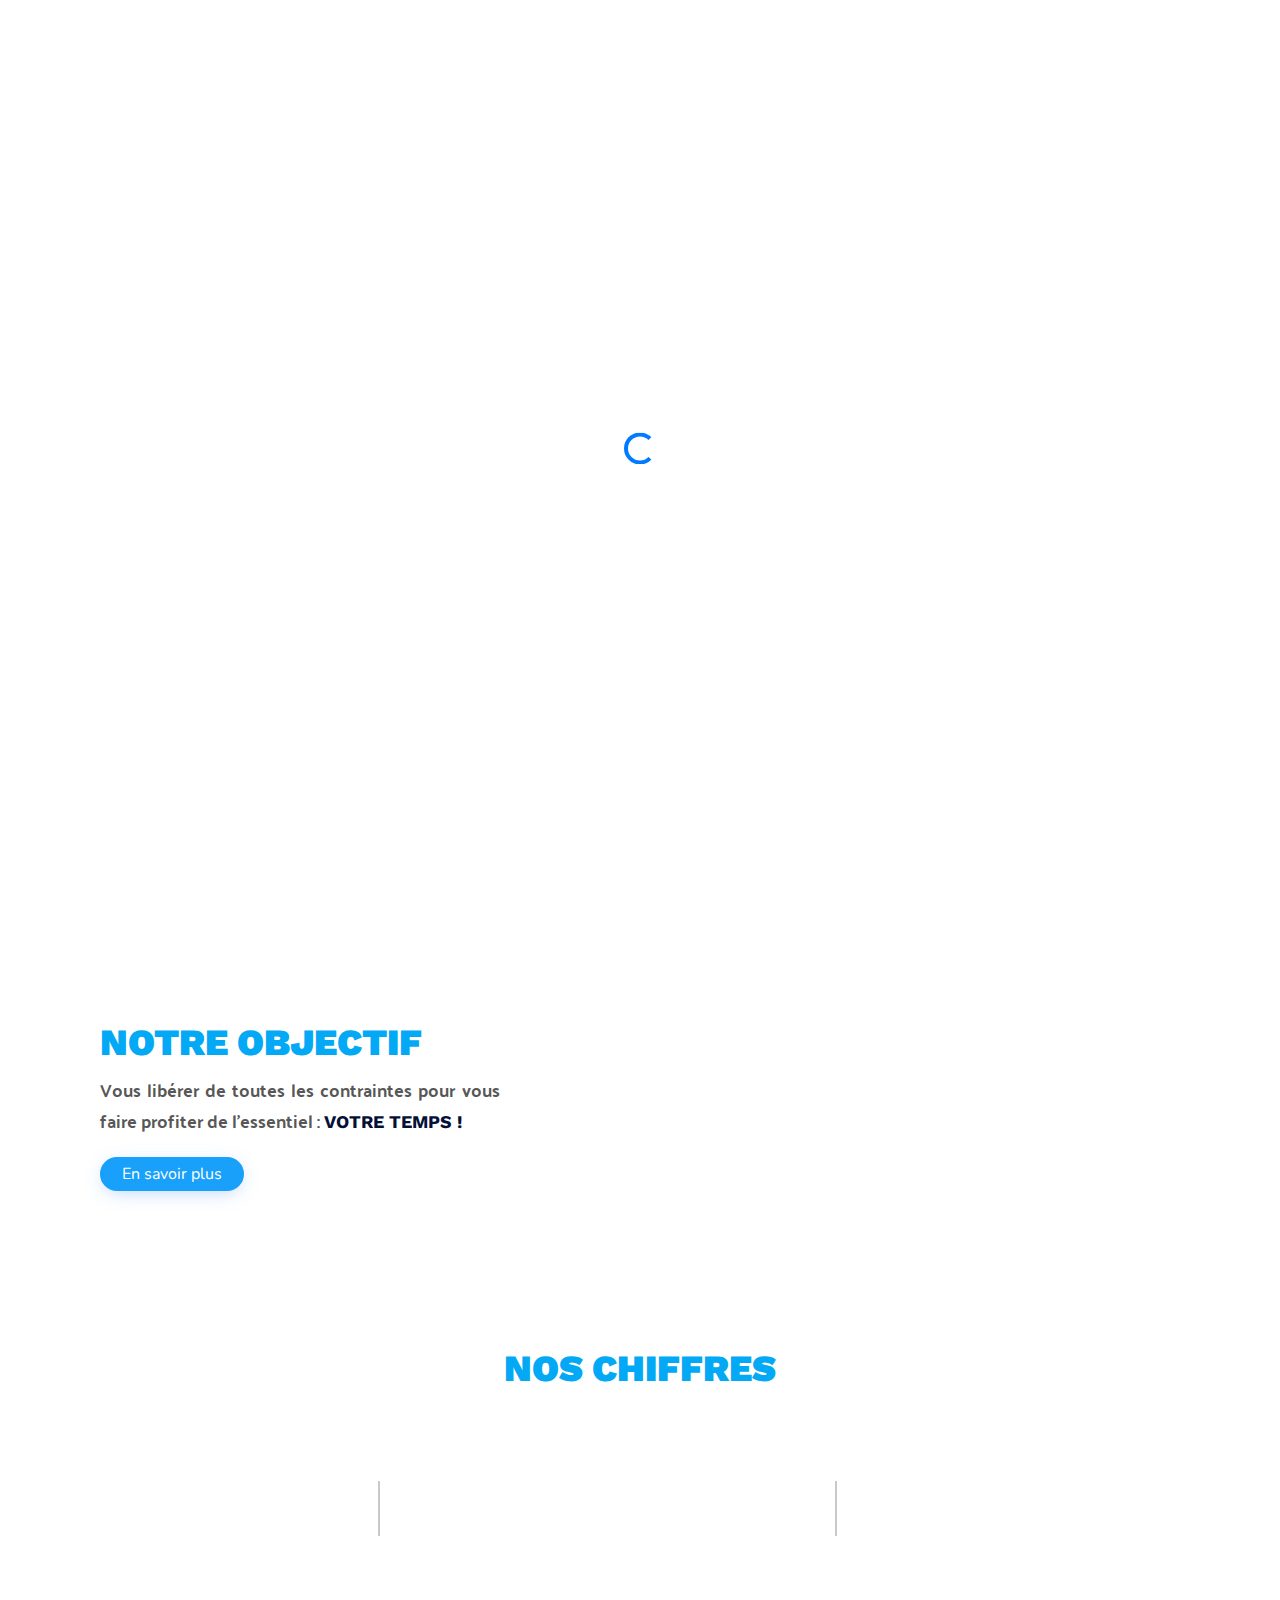
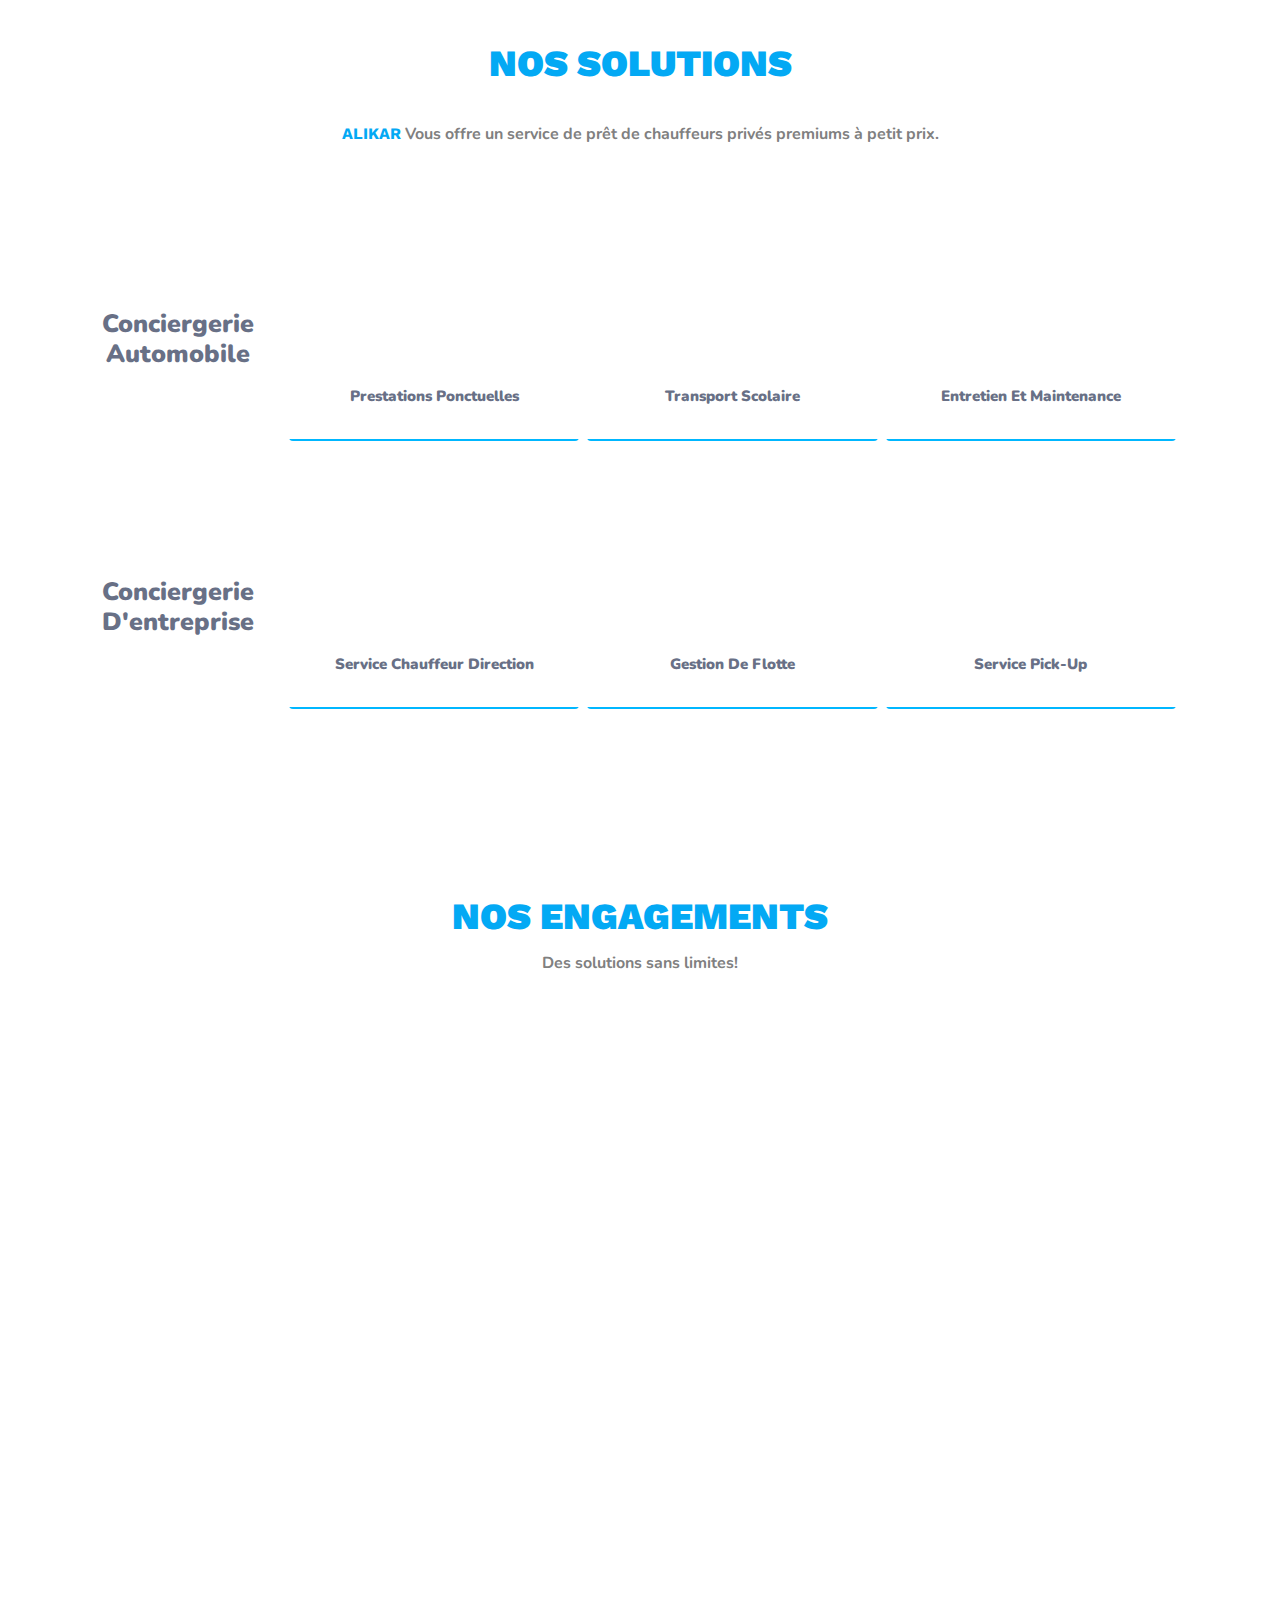
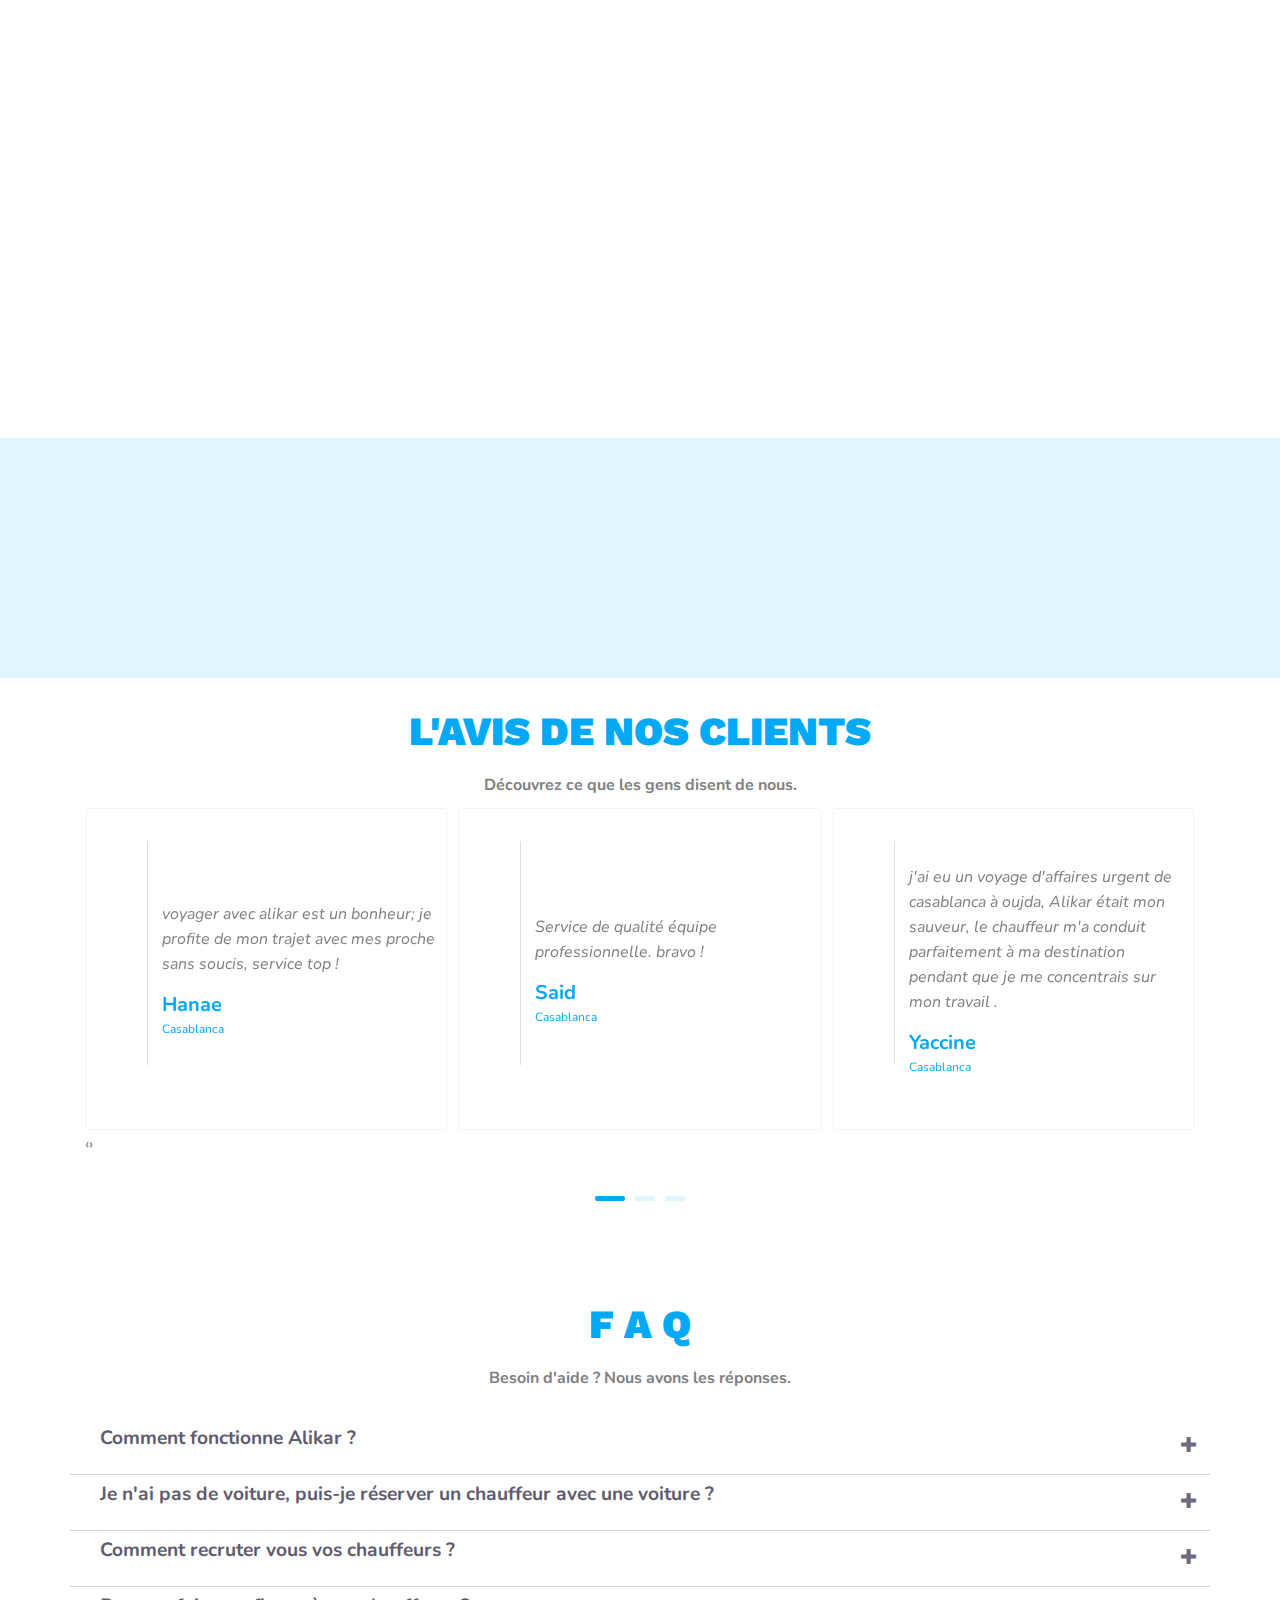
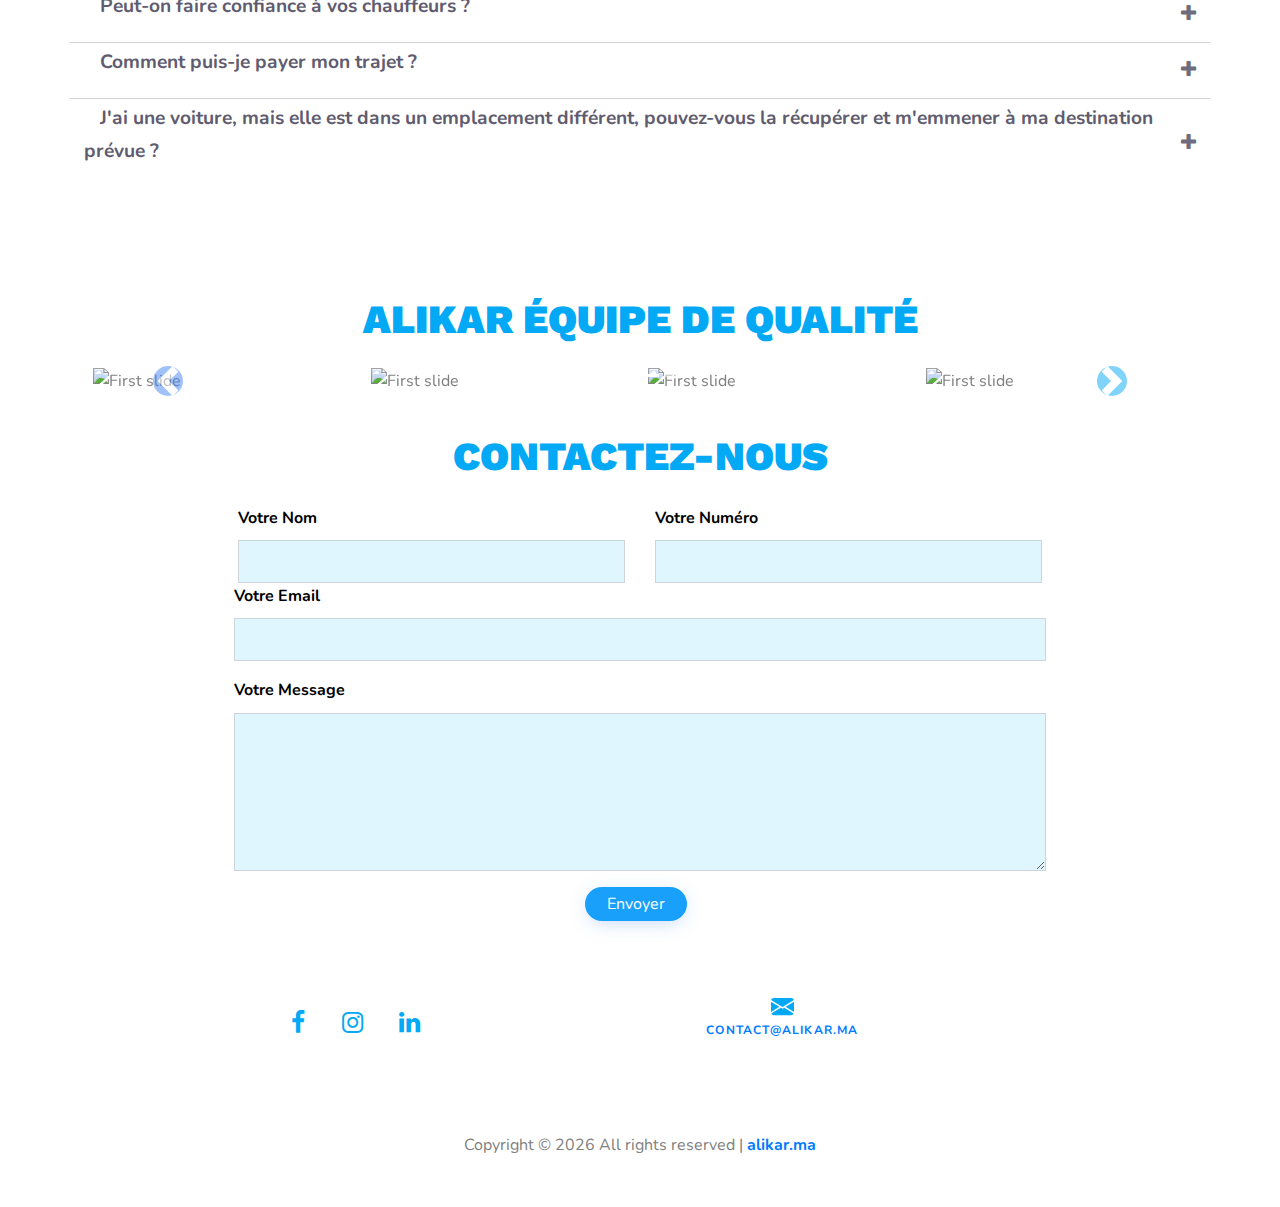
==== index.html @ 52c74b13 "add alt image index" ====
<!DOCTYPE html>
<html lang="en">
  <head>
    <title>Alikar Maroc</title>
    <meta charset="utf-8" />
    <meta
      name="viewport"
      content="width=device-width, initial-scale=1, shrink-to-fit=no"
    />
    <link
      href="https://fonts.googleapis.com/css?family=Nunito:300,400,700"
      rel="stylesheet"
    />

    <link rel="stylesheet" type="text/css" href="css/bootstrap.css" />
    <link rel="stylesheet" type="text/css" href="css/style.css" />
    <link rel="stylesheet" type="text/css" href="css/responsive.css" />

    <link rel="stylesheet" href="fonts/icomoon/style.css" />
    <link rel="stylesheet" href="css/bootstrap.min.css" />
    <link rel="stylesheet" href="css/jquery-ui.css" />
    <link rel="stylesheet" href="css/jquery.fancybox.min.css" />
    <link rel="stylesheet" href="css/bootstrap-datepicker.css" />
    <link rel="stylesheet" href="fonts/flaticon/font/flaticon.css" />
    <link rel="stylesheet" href="css/aos.css" />
    <link rel="stylesheet" href="css/style.main.css" />
    <link rel="stylesheet" href="css/style.css" />
    <link
      rel="icon"
      href="images/alikar-logo.jfif"
      type="image/jpg"
      sizes="32*32"
    />
    <link rel="stylesheet" type="text/css" media="screen" href="style.css" />
    <link
      rel="stylesheet"
      href="https://cdnjs.cloudflare.com/ajax/libs/font-awesome/4.7.0/css/font-awesome.min.css"
    />
    <link
      href="https://stackpath.bootstrapcdn.com/font-awesome/4.7.0/css/font-awesome.min.css"
      rel="stylesheet"
      integrity="sha384-wvfXpqpZZVQGK6TAh5PVlGOfQNHSoD2xbE+QkPxCAFlNEevoEH3Sl0sibVcOQVnN"
      crossorigin="anonymous"
    />
    <link
      rel="stylesheet"
      href="https://cdnjs.cloudflare.com/ajax/libs/OwlCarousel2/2.3.4/assets/owl.carousel.min.css"
    />
    <link
      rel="stylesheet"
      href="https://use.fontawesome.com/releases/v5.7.1/css/all.css"
      integrity="sha384-fnmOCqbTlWIlj8LyTjo7mOUStjsKC4pOpQbqyi7RrhN7udi9RwhKkMHpvLbHG9Sr"
      crossorigin="anonymous"
    />

    <!-- ChatBot -->
    <link rel="stylesheet" type="text/css" href="css/jquery.convform.css" />
    <script type="text/javascript" src="js/jquery-3.1.1.min.js"></script>
    <script type="text/javascript" src="js/jquery.convform.js"></script>
    <script type="text/javascript" src="js/custom.js"></script>

    <style>
      @media (max-width: 991.98px) {
        .site-blocks-cover h1 {
          font-size: 26px !important;
        }
      }

      .site-blocks-cover > .container > .row {
        height: auto !important;
      }
      .site-blocks-cover,
      .site-blocks-cover > .container > .row {
        height: auto !important;
      }
      .image-home li {
        margin-bottom: 0.2em;
        text-indent: 0.4em;
        font-weight: bold;
        list-style: none;
        display: flex;
        align-items: center;
      }
      .image-home .favicon {
        background-repeat: no-repeat;
        margin: 2px 6px 0 0;
        width: 16px;
        height: 16px;
      }

   
    </style>

    <!-- Global site tag (gtag.js) - Google Analytics -->
    <script
      async
      src="https://www.googletagmanager.com/gtag/js?id=UA-223472555-1"
    ></script>
    <script>
      window.dataLayer = window.dataLayer || [];
      function gtag() {
        dataLayer.push(arguments);
      }
      gtag("js", new Date());

      gtag("config", "UA-223472555-1");
    </script>
  </head>

  <body data-spy="scroll" data-target=".site-navbar-target" data-offset="300">
    <!-- ChatBot -->
    <div class="chat_icon">
      <i class="fa fa-comment-o icon-chat" aria-hidden="true"></i>
    </div>

    <div class="chat_box">
      <div class="my-conv-form-wrapper">
        <form action="" method="GET" class="hidden">
          <select
            data-conv-question="Hello! How can I help you"
            name="category"
          >
            <option value="WebDevelopment">Client?</option>
            <option value="DigitalMarketing">Driver ?</option>
          </select>

          <div data-conv-fork="category">
            <div data-conv-case="WebDevelopment">
              <input
                type="text"
                name="domainName"
                data-conv-question="Please, tell me your name"
              />
            </div>
            <div
              data-conv-case="DigitalMarketing"
              data-conv-fork="first-question2"
            >
              <input
                type="text"
                name="companyName"
                data-conv-question="Please, enter your  name"
              />
            </div>
          </div>

          <input
            type="text"
            name="name"
            data-conv-question="Please, Enter your name"
          />

          <input
            type="text"
            data-conv-question="Hi {name}, <br> It's a pleasure to meet you."
            data-no-answer="true"
          />

          <input
            data-conv-question="Enter your e-mail"
            data-pattern="^[a-zA-Z0-9.!#$%&’*+/=?^_`{|}~-]+@[a-zA-Z0-9-]+\.[a-zA-Z0-9-]+(?:\.[a-zA-Z0-9-]+)*$"
            type="email"
            name="email"
            required
            placeholder="What's your e-mail?"
          />

          <select data-conv-question="Please Conform">
            <option value="Yes">Conform</option>
          </select>
        </form>
      </div>
    </div>
    <!-- ChatBot end -->

    <a
      rel="noopener noreferrer nofollow"
      href="https://api.whatsapp.com/send?phone=+212645024545&amp;text=Contactez-Nous sur Whatsapp"
      target="_blank"
      class="whatsapp"
      style="bottom: 105px; position: fixed"
      ><div>
        <div
          style="
            display: flex;
            align-items: center;
            justify-content: center;
            width: 64px;
            padding: 0.75rem;
            border-radius: 9999px;
            box-shadow: rgba(33, 32, 32, 0.192) 2px 2px 3px;
            background-color: rgb(37, 211, 102);
          "
        >
          <svg
            height="100%"
            fill="#fff"
            viewBox="-23 -21 682 682.66669"
            width="100%"
            xmlns="https://www.w3.org/2000/svg"
          >
            <path
              d="m544.386719 93.007812c-59.875-59.945312-139.503907-92.9726558-224.335938-93.007812-174.804687 0-317.070312 142.261719-317.140625 317.113281-.023437 55.894531 14.578125 110.457031 42.332032 158.550781l-44.992188 164.335938 168.121094-44.101562c46.324218 25.269531 98.476562 38.585937 151.550781 38.601562h.132813c174.785156 0 317.066406-142.273438 317.132812-317.132812.035156-84.742188-32.921875-164.417969-92.800781-224.359376zm-224.335938 487.933594h-.109375c-47.296875-.019531-93.683594-12.730468-134.160156-36.742187l-9.621094-5.714844-99.765625 26.171875 26.628907-97.269531-6.269532-9.972657c-26.386718-41.96875-40.320312-90.476562-40.296875-140.28125.054688-145.332031 118.304688-263.570312 263.699219-263.570312 70.40625.023438 136.589844 27.476562 186.355469 77.300781s77.15625 116.050781 77.132812 186.484375c-.0625 145.34375-118.304687 263.59375-263.59375 263.59375zm144.585938-197.417968c-7.921875-3.96875-46.882813-23.132813-54.148438-25.78125-7.257812-2.644532-12.546875-3.960938-17.824219 3.96875-5.285156 7.929687-20.46875 25.78125-25.09375 31.066406-4.625 5.289062-9.242187 5.953125-17.167968 1.984375-7.925782-3.964844-33.457032-12.335938-63.726563-39.332031-23.554687-21.011719-39.457031-46.960938-44.082031-54.890626-4.617188-7.9375-.039062-11.8125 3.476562-16.171874 8.578126-10.652344 17.167969-21.820313 19.808594-27.105469 2.644532-5.289063 1.320313-9.917969-.664062-13.882813-1.976563-3.964844-17.824219-42.96875-24.425782-58.839844-6.4375-15.445312-12.964843-13.359374-17.832031-13.601562-4.617187-.230469-9.902343-.277344-15.1875-.277344-5.28125 0-13.867187 1.980469-21.132812 9.917969-7.261719 7.933594-27.730469 27.101563-27.730469 66.105469s28.394531 76.683594 32.355469 81.972656c3.960937 5.289062 55.878906 85.328125 135.367187 119.648438 18.90625 8.171874 33.664063 13.042968 45.175782 16.695312 18.984374 6.03125 36.253906 5.179688 49.910156 3.140625 15.226562-2.277344 46.878906-19.171875 53.488281-37.679687 6.601563-18.511719 6.601563-34.375 4.617187-37.683594-1.976562-3.304688-7.261718-5.285156-15.183593-9.253906zm0 0"
              fill-rule="evenodd"
            ></path>
          </svg>
        </div></div
    ></a>

    <div id="overlayer"></div>
    <div class="loader">
      <div class="spinner-border text-primary" role="status">
        <span class="sr-only">Loading...</span>
      </div>
    </div>
    <div class="site-wrap" id="home-section">
      <div class="site-mobile-menu site-navbar-target">
        <div class="site-mobile-menu-header">
          <div class="mt-3 site-mobile-menu-close">
            <span class="icon-close2 js-menu-toggle"></span>
          </div>
        </div>
        <div class="site-mobile-menu-body"></div>
      </div>

      <header
        class="py-4 site-navbar js-sticky-header site-navbar-target"
        role="banner"
      >
        <div class="container">
          <div class="row align-items-center imglogo">
            <div class="col-6 col-lg-2 col-md-2 col-xl-2 d-block">
              <h1 class="mb-0 site-logo">
                <a href="index.html" class="mb-0 text-black h2">
                  <img
                    src="https://alikar.b-cdn.net/images/logo-alikar2.jpeg"
                    class="logo-site logo-site-respo"
                    alt="logo-site"
                  />
                </a>
              </h1>
            </div>

            <div class="col-12 col-lg-10 col-md-8 col-xl-10 main-menu">
              <nav
                class="text-right site-navigation position-relative"
                role="navigation"
              >
                <ul
                  class="pl-0 ml-0 mr-auto site-menu main-menu js-clone-nav d-none d-lg-block"
                >
                  <li>
                    <a href="#" class="nav-link btn btn-danger btn-ecour"
                      >Version Test</a
                    >
                  </li>

                  <li><a href="index.html" class="nav-link">Accueil</a></li>
                  <li>
                    <a href="#solutions-section" class="nav-link"
                      >Nos solutions</a
                    >
                  </li>
                  <li>
                    <a href="#engagement-section" class="nav-link"
                      >Nos engagements</a
                    >
                  </li>
                  <li>
                    <a href="#contactNous-section" class="nav-link">Contact</a>
                  </li>
                </ul>
              </nav>
            </div>

            <div class="col-6 col-md-9 d-inline-block d-lg-none ml-md-0">
              <a
                href="#"
                class="float-right text-black site-menu-toggle js-menu-toggle"
                ><span class="icon-menu h3"></span
              ></a>
            </div>
          </div>
        </div>
        <div class="progress-container">
          <div class="progress-bar" id="myBar"></div>
        </div>
      </header>

      <div class="notificationSite">Votre message a bien été envoyé</div>
      <span class="count" style="display: none"></span>

      <div class="version-beta-mobile">
        <a href="#" class="btn btn-danger btn-mobile">Version Test</a>
      </div>

      <div class="feature-big">
        <div class="container container-responsive">
          <div class="row site-section">
            <div
              class="order-1 col-lg-5 order-lg-2 cont-img div-center"
              data-aos="fade-left"
            >
              <img
                src="https://alikar.b-cdn.net/images/img-canva-11.png"
                alt="Image-alikar"
                class="img-fluid imgHome"
              />
            </div>
            <div class="order-2 mt-5 mr-auto col-lg-7 pr-lg-3 order-lg-1">
              <h2 class="text-logo">
                <span class="logo">ALIKAR MAROC</span>
              </h2>
              <h2 class="text-home">VOTRE VOITURE, NOTRE CHAUFFEUR !</h2>

              <h5 class="TextHome">
                Première conciergerie automobile et d'entreprise au Maroc !
              </h5>

              <div class="btn-home mt-3 mb-3">
                <a
                  href="https://www.reservation.alikar.ma/"
                  class="mb-2 mr-2 btn btn-primary reserve-btn"
                  >Réserver votre chauffeur</a
                >
              </div>
            </div>
          </div>

          <div
            class="mb-5 mb-5-respo mt-section-5 mt-section-5-respo row site-section"
            id="sommeNous-section"
          >
            <div class="col-lg-7 cont-img div-center" data-aos="fade-right">
              <img
                src="https://alikar.b-cdn.net/images/City driver-rafiki.png"
                alt="Image-city"
                class="img-fluid imgTop"
              />
            </div>
            <div class="ml-auto col-lg-5 pl-lg-5 mt-md-5">
              <h2 class="Prestations">NOTRE CONCEPT</h2>
              <p class="mb-4 paragraphKar">
                Nous sommes la première société au Maroc specialisée dans la
                mise à disposition de chauffeurs privés sans voitures et de
                coursiers avec au sans moto.
              </p>
              <div class="btn-about">
                <a href="sommenous.html" class="mb-2 mr-2 btn btn-primary"
                  >En savoir plus</a
                >
              </div>
            </div>
          </div>

          <div
            class="mt-5 mb-3 mb-5-respo row site-section site-section-on"
            id="sommeNous-section"
          >
            <div
              class="order-1 col-lg-7 order-lg-2 cont-img div-center"
              data-aos="fade-left"
            >
              <img
                src="https://alikar.b-cdn.net/images/alikar-img.png"
                alt="Image-somme"
                class="img-fluid img-somme"
              />
            </div>

            <div
              class="order-2 mt-5 mr-auto col-lg-5 pr-lg-5 order-lg-1"
              id="sommeNous-section"
            >
              <h2 class="Prestations notreObje">NOTRE OBJECTIF</h2>
              <p class="mb-4 paragraphKar6">
                Vous libérer de toutes les contraintes pour vous faire profiter
                de l’essentiel : <span class="votre-text">VOTRE TEMPS !</span>
              </p>
              <div class="btn-home">
                <a href="sommenous.html" class="mb-2 mr-2 btn btn-primary"
                  >En savoir plus</a
                >
              </div>
            </div>
          </div>

          <div data-aos="zoom-in-down">
            <div class="btn-home btn-center mt-3 mb-5">
              <a
                href="https://www.reservation.alikar.ma/"
                class="mb-2 mr-2 btn btn-primary reserve-btn"
                >Réserver votre chauffeur</a
              >
            </div>
          </div>

          <div class="mb-5 row mb-5-respo" id="solutions-section">
            <div class="text-center col-12">
              <h2 class="section-title titre-about">NOS CHIFFRES</h2>
            </div>
          </div>


          <div
            id="roundedSerStart"
            class="mb-3 d-flex justify-content-between flex-responsive"
          >
            <div class="rounded-ser1" data-aos="fade-up">
              <span id="number" class="nb-center countClass"></span>
              <hr class="hrRspo" />
              <p class="mb-4 nb-center paragraphKar Trajets">TRAJETS</p>
            </div>

            <div
              style="border: 1px solid; color: #cac9ca"
              class="hr-respo"
            ></div>

            <div class="rounded-ser2" data-aos="fade-up">
              <span class="counts nb-center countClass"></span>
              <hr class="hrRspo" />
              <p class="mb-4 nb-center paragraphKar Client">CLIENTS</p>
            </div>
            <div
              style="border: 1px solid; color: #cac9ca"
              class="hr-respo"
            ></div>

            <div class="rounded-ser3 countt" data-aos="fade-up">
              <span class="countes nb-center countClass"></span>

              <hr class="hrRspo" />
              <p class="mb-4 nb-center-1 paragraphKar satisfaction">
                SATISFACTION CLIENTS
              </p>
            </div>
          </div>

          <div class="mb-5 d-flex justify-content-around flex-responsive">
            <p class="mb-4 paragraphKar text-count-respo textRespo Trajets">
              TRAJETS
            </p>
            <p class="mb-4 paragraphKar text-count-respo textRespo">CLIENTS</p>
            <p class="mb-4 paragraphKar text-count-respo textRespo">
              SATISFACTION CLIENTS
            </p>
          </div>

          <!--start div nos chiffres -->

          <!--end div nos chiffres -->

          <div class="row mb-4" id="solutions-section">
            <div class="text-center col-12">
              <h2 class="section-title titre-about">NOS SOLUTIONS</h2>
            </div>
          </div>
          <div class="mb-5 row mb-3-respo">
            <div class="text-center col-12">
              <p class="mb-2 paragraph">
                <span class="Prestations">ALIKAR</span> Vous offre un service de
                prêt de chauffeurs privés premiums à petit prix.
              </p>
            </div>
          </div>

          <div class="d-flex align-items-center flex-wrap">
            <div class="col-lg-2 col-md-12">
              <h2 class="text-center text-title">Conciergerie Automobile</h2>
            </div>
            <div class="d-flex col-lg-10 flex-wrap col-md-12">
              <div class="col-lg-4 col-md-4 col-sm-6 col-12 px-1">
                <div class="testimotionals">
                  <div class="card cardFlex">
                    <div class="layer"></div>
                    <div class="content contentFlex">
                      <div class="btn-about btn-more">
                        <a href="" class="mb-2 mr-2 btn btn-primary"
                          >En savoir plus</a
                        >
                      </div>
                      <div></div>

                      <div class="image" data-aos="zoom-in">
                        <img
                          src="https://img.icons8.com/external-kiranshastry-lineal-color-kiranshastry/64/000000/external-calendar-logistic-delivery-kiranshastry-lineal-color-kiranshastry-1.png"
                          class="img-icone"
                          alt="img-icone"
                        />
                      </div>
                      <div class="details">
                        <h2><span>Prestations Ponctuelles</span></h2>
                      </div>
                      <div class="d-flex flex-column">
                        <p class="textNone">
                          Mise à Disposition D’un Chauffeur Privé Sans Voiture
                          Pour Votre Besoin Personnel.
                        </p>
                        <button
                          type="button"
                          class="btn btn-secondary btn-with ntbNone"
                        >
                          <a href="nos_solution.html" style="color: #03a9f4"
                            >En Savoir Plus</a
                          >
                        </button>
                      </div>
                    </div>
                  </div>
                </div>
              </div>

              <div class="col-lg-4 col-md-4 col-sm-6 col-12 px-1">
                <div class="testimotionals">
                  <div class="card cardFlex">
                    <div class="layer"></div>
                    <div class="content contentFlex">
                      <div class="image" data-aos="zoom-in">
                        <img
                          src="https://img.icons8.com/external-justicon-flat-justicon/64/000000/external-school-bag-education-justicon-flat-justicon.png"
                          class="img-icone1"
                          alt="img-icone1"
                        />
                      </div>

                      <p class="textNone">
                        Mise à Disposition D’un Chauffeur Privé Sans Voiture Qui
                        Partira Chercher Vos Enfant De L’école.
                      </p>

                      <div class="details">
                        <h2><span>Transport Scolaire</span></h2>
                      </div>
                    </div>
                    <button type="button" class="btn btn-secondary ntbNone">
                      <a href="nos_solution.html" style="color: #03a9f4"
                        >En Savoir Plus</a
                      >
                    </button>
                  </div>
                </div>
              </div>

              <div
                class="col-lg-4 col-md-4 col-sm-6 col-12 px-1 margin-bottom-card"
              >
                <div class="testimotionals">
                  <div class="card cardFlex">
                    <div class="layer"></div>
                    <div class="content contentFlex">
                      <p class="textNone">
                        Plus Besoin De Mobiliser Vos Collaborateurs Pour Une
                        Simple Révision, Réparation Ou Changement De Pneus.
                      </p>

                      <div class="image" data-aos="zoom-in">
                        <img
                          src="https://img.icons8.com/fluency/48/000000/car-service.png"
                          class="img-icone2"
                        />
                      </div>
                      <div class="details">
                        <h2><span>Entretien Et Maintenance </span></h2>
                      </div>
                    </div>
                    <button type="button" class="btn btn-secondary ntbNone">
                      <a href="nos_solution.html" style="color: #03a9f4"
                        >En Savoir Plus</a
                      >
                    </button>
                  </div>
                </div>
              </div>
            </div>
          </div>

          <div
            class="d-flex align-items-center flex-wrap mb-5 mt-desctop mt-mobile mb-mobile mb-desctop"
          >
            <div class="col-lg-2 col-md-12">
              <h2 class="text-center text-title">Conciergerie D'entreprise</h2>
            </div>
            <div class="d-flex col-lg-10 flex-wrap col-md-12">
              <div class="col-lg-4 col-md-4 col-sm-6 col-12 px-1">
                <div class="testimotionals">
                  <div class="card cardFlex">
                    <div class="layer"></div>
                    <div class="content contentFlex">
                      <div class="btn-about btn-more">
                        <a
                          href="nos_solution.html"
                          class="mb-2 mr-2 btn btn-primary"
                          >En Savoir Plus</a
                        >
                      </div>
                      <div class="image" data-aos="zoom-in">
                        <img
                          src="https://alikar.b-cdn.net/images/driver.png"
                          class="img-icone-driver"
                          alt="img-icone-driver"
                        />
                      </div>
                      <div class="details">
                        <h2 class="p-h2-card">
                          <span>Service Chauffeur Direction</span>
                        </h2>
                      </div>
                      <div class="d-flex flex-column">
                        <p class="textNone">
                          Mise à Disposition D’un Chauffeur Pour Vos Voyage /
                          Déplacement D’affaires.
                        </p>
                        <button
                          type="button"
                          class="btn btn-secondary btn-with ntbNone"
                        >
                          <a href="No-solution.html" style="color: #03a9f4"
                            >En Savoir Plus</a
                          >
                        </button>
                      </div>
                    </div>
                  </div>
                </div>
              </div>

              <div class="col-lg-4 col-md-4 col-sm-6 col-12 px-1">
                <div class="testimotionals">
                  <div class="card cardFlex">
                    <div class="layer"></div>
                    <div class="content contentFlex">
                      <div class="image" data-aos="zoom-in">
                        <img
                          src="https://alikar.b-cdn.net/images/parking.png"
                          class="img-icone1 img-parking"
                          alt="img-parking"
                        />
                      </div>

                      <p class="textNone">
                        Nous Vous Proposons Une Gestion Déléguée De Votre Parc
                        Automobile.
                      </p>

                      <div class="details">
                        <h2><span>Gestion De Flotte</span></h2>
                      </div>
                    </div>
                    <button type="button" class="btn btn-secondary ntbNone">
                      <a href="No-solution.html" style="color: #03a9f4"
                        >En Savoir Plus</a
                      >
                    </button>
                  </div>
                </div>
              </div>

              <div class="col-lg-4 col-md-4 col-sm-6 col-12 px-1">
                <div class="testimotionals">
                  <div class="card cardFlex">
                    <div class="layer"></div>
                    <div class="content contentFlex">
                      <p class="textNone">
                        Une Solution Logistique "Clé En Main" Relative Au
                        Service Pick Up Pour Les Concessionnaires.
                      </p>

                      <div class="image" data-aos="zoom-in">
                        <img
                          src="https://alikar.b-cdn.net/images/raising-hand.png"
                          class="img-icone2"
                          alt="img-icone2"
                        />
                      </div>
                      <div class="details">
                        <h2><span>Service Pick-Up</span></h2>
                      </div>
                    </div>
                    <button type="button" class="btn btn-secondary ntbNone">
                      <a href="No-solution.html" style="color: #03a9f4"
                        >En Savoir Plus
                      </a>
                    </button>
                  </div>
                </div>
              </div>
            </div>
          </div>

          <div class="row mt-5 mrt-desctop" id="engagement-section">
            <div class="text-center col-12">
              <h2 class="section-title titre-about">NOS ENGAGEMENTS</h2>
            </div>
          </div>
          <div class="mb-3 row mrb-desctop mrb-mobile">
            <div class="text-center col-12">
              <p class="mb-2 paragraph">Des solutions sans limites!</p>
            </div>
          </div>

          <div class="d-flex justify-content-around col-lg-12 section-non">
            <div class="col-lg-6">
              <div data-aos="fade-down-right">
                <img
                  src="https://alikar.b-cdn.net/images/image-alikar2.jpg"
                  alt="Image"
                  class="img-fluid"
                  style="width: 100%; height: 204px"
                />
              </div>

              <p
                class="mb-4 textKar"
                style="background: rgba(255, 131, 3, 0.2)"
                data-aos="fade-up"
              >
                <span
                  class="text-confiance paragraphKar2"
                  style="margin-top: 8%"
                  >SÉCURITÉ ET CONFIANCE</span
                ><br /><span class="text-confiance2"
                  >Nous nous engageons à toujours faire de la sécurité et la
                  confiance notre priorité absolue et à vous offrir les
                  meilleures prestations quelles soient.</span
                >
              </p>
            </div>

            <div class="col-lg-3 padding-0">
              <p
                class="mb-4 textKar1"
                style="background: rgba(49, 119, 201, 0.1)"
                data-aos="fade-down"
              >
                <span class="text-engagement paragraphKar2"
                  >UNE ÉQUIPE DE QUALITÉ</span
                >
                <span class="text-engagemen2"
                  >Capable de mener une réflexion large pour comprendre votre
                  besoin.</span
                >
              </p>
              <div data-aos="fade-up" data-aos-duration="3000">
                <img
                  src="https://alikar.b-cdn.net/images/image-alikar3.jpg"
                  alt="Image"
                  class="img-fluid"
                />
              </div>
            </div>

            <div class="col-lg-3 padding-0">
              <img
                src="https://alikar.b-cdn.net/images/image-alikar1.jpg"
                alt="Image"
                data-aos="fade-left"
                class="img-fluid"
              />
              <p class="mb-4 textKar2" data-aos="fade-left">
                <span class="text-engagement1 paragraphKar2"
                  >DES SOLUTIONS SUR MESURE</span
                >
                <span class="text-engagemen3"
                  >Une analyse complète des éléments pour vous offrir des
                  solutions sur mesure.</span
                >
              </p>
            </div>
          </div>

          <!--start div Nos Engagements -->
          <div class="d-flex justify-content-around col-lg-12 section-block">
            <div class="col-lg-6">
              <img
                src="https://alikar.b-cdn.net/images/image-alikar2.jpg"
                alt="Image"
                class="img-fluid"
                data-aos="fade-right"
                style="width: 100%; height: 245px"
              />
              <p
                class="mb-4 textKar"
                style="background: rgba(255, 131, 3, 0.2)"
                data-aos="fade-up"
              >
                <span class="text-confiance-respo paragraphKar2"
                  >SÉCURITÉ ET CONFIANCE</span
                ><span class="text-confiance-respo2"
                  >Nous nous engageons à toujours faire de la sécurité et la
                  confiance notre priorité absolue et à vous offrir les
                  meilleures prestations quelles soient.</span
                >
              </p>
            </div>
            <div class="col-lg-3">
              <img
                src="https://alikar.b-cdn.net/images/image-alikar3.jpg"
                alt="Image"
                class="img-fluid"
              />
              <p
                class="mb-4 textKar1"
                style="background: rgba(49, 119, 201, 0.1)"
                data-aos="fade-down"
              >
                <span class="text-capable-respo paragraphKar2"
                  >UNE ÉQUIPE DE QUALITÉ</span
                ><span class="text-capable-respo1"
                  >Capable de mener une réflexion large pour comprendre votre
                  besoin.</span
                >
              </p>
            </div>
            <div class="col-lg-3">
              <img
                src="https://alikar.b-cdn.net/images/image-alikar1.jpg"
                alt="Image"
                data-aos="fade-left"
                class="img-fluid"
              />
              <p class="mb-4 textKar2" data-aos="fade-left">
                <span class="text-analyse-respo paragraphKar2"
                  >DES SOLUTIONS SUR MESURE</span
                ><span class="text-analyse-respo1"
                  >Une analyse complète des éléments pour vous offrir des
                  solutions sur mesure.</span
                >
              </p>
            </div>
          </div>
          <!--end div Nos Engagements -->

          <!--start div Nos Engagements tablet-->
          <div
            class="d-flex justify-content-around col-md-12 section-block-tablet"
          >
            <div class="col-md-6 padding-0">
              <img
                src="https://alikar.b-cdn.net/images/image-alikar2.jpg"
                alt="Image"
                class="img-fluid"
                data-aos="fade-right"
                style="width: 100%; height: 100%"
              />
            </div>
            <div class="col-md-6">
              <p
                class="mb-4 textKar"
                style="background: rgba(255, 131, 3, 0.2); height: 100%"
                data-aos="fade-up"
              >
                <span class="text-confiance-respo paragraphKar2"
                  >SÉCURITÉ ET CONFIANCE</span
                ><span class="text-confiance-respo2"
                  >Nous nous engageons à toujours faire de la sécurité et la
                  confiance notre priorité absolue et à vous offrir les
                  meilleures prestations quelles soient.</span
                >
              </p>
            </div>
          </div>
          <div
            class="d-flex justify-content-around col-md-12 section-block-tablet"
          >
            <div class="col-md-6 padding-0">
              <p
                class="mb-4 textKar1"
                style="background: rgba(49, 119, 201, 0.1); height: 100%"
                data-aos="fade-down"
              >
                <span class="text-capable-respo paragraphKar2"
                  >UNE ÉQUIPE DE QUALITÉ</span
                ><br /><span class="text-capable-respo1"
                  >Capable de mener une réflexion large pour comprendre votre
                  besoin.</span
                >
              </p>
            </div>
            <div class="col-md-6">
              <img
                src="https://alikar.b-cdn.net/images/image-alikar3.jpg"
                alt="Image"
                class="img-fluid"
                data-aos="fade-right"
                style="width: 100%; height: 100%"
              />
            </div>
          </div>
          <div
            class="d-flex justify-content-around col-md-12 section-block-tablet mb-3"
          >
            <div class="col-md-6 padding-0">
              <img
                src="https://alikar.b-cdn.net/images/image-alikar1.jpg"
                alt="Image"
                class="img-fluid"
                data-aos="fade-right"
                style="width: 100%; height: 100%"
              />
            </div>
            <div class="col-md-6">
              <p
                class="mb-4 textKar2"
                style="height: 100%"
                data-aos="fade-left"
              >
                <span class="text-analyse-respo paragraphKar2"
                  >DES SOLUTIONS SUR MESURE</span
                ><br /><span class="text-analyse-respo1"
                  >Une analyse complète des éléments pour vous offrir des
                  solutions sur mesure.</span
                >
              </p>
            </div>
          </div>
          <!--end div Nos Engagements tablet-->

          <div data-aos="fade-up" data-aos-duration="3000">
            <div class="btn-home btn-center mt-3 mb-3">
              <a
                href="https://www.reservation.alikar.ma/"
                class="mb-2 mr-2 btn btn-primary reserve-btn"
                >Réserver votre chauffeur</a
              >
            </div>
          </div>
        </div>
      </div>

      <section id="become">
        <div class="container">
          <div class="row">
            <div
              class="col-lg-4"
              data-aos="fade-up"
              data-aos-anchor-placement="bottom-bottom"
            >
              <div
                class="become-card"
                style="
                  background-image: url('https://alikar.b-cdn.net/images/1646989213331.jpg');
                  
                  transform: translate(0px, 0px);
                  opacity: 1;
                "
              >
                <a href="https://www.reservation.alikar.ma/" class="button-car"
                  >Access Chauffeur</a
                >
              </div>
            </div>
            <div
              class="col-lg-4"
              data-aos="fade-up"
              data-aos-anchor-placement="bottom-bottom"
            >
              <div
                class="become-card"
                style="
                  background-image: url('https://alikar.b-cdn.net/images/IMG_6907.jpg');
                  transform: translate(0px, 0px);
                  opacity: 1;
                "
              >
                <a href="https://www.reservation.alikar.ma/" class="button-car"
                  >Access Client</a
                >
              </div>
            </div>
            <div
              class="col-lg-4"
              data-aos="fade-up"
              data-aos-anchor-placement="bottom-bottom"
            >
              <div
                class="become-card"
                style="
                  background-image: url('https://alikar.b-cdn.net/images/img-alikar-so.png');
                  transform: translate(0px, 0px);
                  opacity: 1;
                "
              >
                <a href="encours.html" class="button-car">Access Société</a>
              </div>
            </div>
          </div>
        </div>
        <div
          class="becomes-bg"
          style="transform: translate(0px, 0px); opacity: 1"
          data-aos="fade-up"
        ></div>
      </section>

      <div class="section-padding">
        <div class="container">
          <div class="row">
            <div class="text-center col-12">
              <h2 class="mb-3 section-title titre-about mt-30">
                L'AVIS DE NOS CLIENTS 
              </h2>
            </div>
          </div>
          <div class="row mrb-mobile">
            <div class="text-center col-12">
              <p class="mb-2 paragraph">
                Découvrez ce que les gens disent de nous.
              </p>
            </div>
          </div>

          <div class="row">
            <div class="col-md-12 col-sm-6">
              <div class="owl-carousel client-testimonial-carousel">
                <div class="single-testimonial-item">
                  <div>
                    <p class="p-commt" >
                      voyager avec alikar est un bonheur; je profite de mon
                      trajet avec mes proche sans soucis, service top !
                    </p>
                    <h3>Hanae<span>Casablanca</span></h3>
                  </div>
                </div>
                <div class="single-testimonial-item">
                  <div>
                    <p class="p-commt">Service de qualité équipe professionnelle. bravo !</p>
                    <h3>Said<span>Casablanca</span></h3>
                  </div>
                </div>
                <div class="single-testimonial-item">
                  <div>
                    <p class="p-commt">
                      j'ai eu un voyage d'affaires urgent de casablanca à oujda,
                      Alikar était mon sauveur, le chauffeur m'a conduit
                      parfaitement à ma destination pendant que je me
                      concentrais sur mon travail .
                    </p>
                    <h3>Yaccine<span>Casablanca</span></h3>
                  </div>
                </div>
                <div class="single-testimonial-item">
                  <div>
                    <p class="p-commt">
                      Être une mère avec 3 enfants n'est pas facile, je dois
                      déposer mes enfants à l'école, mon emploi du temps chargé
                      ne me le permet pas, avec l'abonnement Alikar, mes enfants
                      sont entre de bonnes mains, le chauffeur les emmènent à
                      l'heure à l'école et les ramènent à la maison avec soin.
                    </p>
                    <h3>Kenza<span>Casablanca</span></h3>
                  </div>
                </div>
                <div class="single-testimonial-item">
                  <div>
                    <p class="p-commt">
                      Avec mon emploi du temps chargé je ne peux pas emmener ma
                      voiture à l'entretien, Alikar s'occupe de tout et je suis
                      notifié à chaque étape. un service exceptionnel !
                    </p>
                    <h3>Mourad<span>Casablanca</span></h3>
                  </div>
                </div>
                <div class="single-testimonial-item">
                  <div>
                    <p class="p-commt">
                      Testé et approuvé ! Super service et suivi je recommande !
                    </p>
                    <h3>Sarah<span>Casablanca</span></h3>
                  </div>
                </div>
                <div class="single-testimonial-item">
                  <div>
                    <p class="p-commt">
                      Service top j'ai essayé à plusieures reprises je
                      recommande
                    </p>
                    <h3>Samar<span>Casablanca</span></h3>
                  </div>
                </div>
                <div class="single-testimonial-item">
                  <div>
                    <p class="p-commt">
                      Merci pour votre super et très bonne qualité de service!
                    </p>
                    <h3>Ismail<span>Casablanca</span></h3>
                  </div>
                </div>
                <div class="single-testimonial-item">
                  <div>
                    <p class="p-commt">
                      Service alikar est disponible tout le temps, ponctualite
                      et professionnalisme. Je valide
                    </p>
                    <h3>Mohammed<span>Casablanca</span></h3>
                  </div>
                </div>
              </div>
            </div>
          </div>
        </div>
      </div>

      <div class="site-section bg-light mtsection" id="about-section">
        <div class="container">
          <div class="row">
            <div class="text-center col-12">
              <h2 class="mb-3 section-title titre-about">F A Q</h2>
            </div>
          </div>
          <div class="row mrb-mobile">
            <div class="text-center col-12">
              <p class="mb-2 paragraph">
                Besoin d'aide ? Nous avons les réponses.
              </p>
            </div>
          </div>
          <div class="mb-5 row contact-cont">
            <div class="accordion">
              <div class="accordion__item">
                <button class="accordion__btn">
                  <span class="accordion__caption">
                    <p class="p-according">
                      <i class="far fa-lightbulb"></i>Comment fonctionne Alikar
                      ?
                    </p></span
                  >
                  <span class="accordion__icon"
                    ><i class="fa fa-plus"></i
                  ></span>
                </button>

                <div class="accordion__content">
                  <p class="p-according">
                    ALIKAR est une plateforme de mise à disposition de
                    chauffeurs (sans voitures) à la demande pour les
                    particuliers et les professionnels.
                    <br />
                    Tous les chauffeurs ALIKAR sont vérifiés, certifiés, et
                    formés professionnellement, afin de vous garantir une
                    expérience unique et à la hauteur de vos attentes.
                    <br />
                    Vous pouvez réserver votre chauffeur ALIKAR pour vous
                    emmener à votre destination (en ville ou en voyage) pour un
                    besoin ponctuel ou un abonnement mensuel.
                    <br />
                    Pour réserver, il vous suffit d'accéder à notre plateforme
                    ALIKAR (accès client) et d’identifier votre besoin exact en
                    quelques clics seulement à travers notre plateforme
                    intuitive.
                    <br />
                    Après votre réservation, nous vous affecterons un chauffeur
                    et nous vous enverrons ses coordonnées par mail et WhatsApp
                    au numéro de téléphone enregistré.
                    <br />
                    De préférence il faut réserver 24H à l’avance. Si votre
                    application indique qu'un chauffeur est disponible à
                    proximité, vous pouvez immédiatement effectuer une
                    réservation.
                    <br />
                    Nous sommes actuellement disponibles sur Casablanca et
                    Rabat.
                  </p>
                </div>
              </div>

              <div class="accordion__item">
                <button class="accordion__btn">
                  <span class="accordion__caption">
                    <p class="p-according">
                      <i class="far fa-lightbulb"></i>Je n'ai pas de voiture,
                      puis-je réserver un chauffeur avec une voiture ?
                    </p></span
                  >
                  <span class="accordion__icon"
                    ><i class="fa fa-plus"></i
                  ></span>
                </button>

                <div class="accordion__content">
                  <p class="p-according">
                    Nous ne fournissons pas de voitures, nous fournissons
                    uniquement des chauffeurs selon vos besoins et la voiture
                    devra être à vous !
                  </p>
                </div>
              </div>

              <div class="accordion__item">
                <button class="accordion__btn">
                  <span class="accordion__caption"
                    ><p class="p-according">
                      <i class="far fa-lightbulb"></i>Comment recruter vous vos
                      chauffeurs ?
                    </p></span
                  >
                  <span class="accordion__icon"
                    ><i class="fa fa-plus"></i
                  ></span>
                </button>

                <div class="accordion__content">
                  <p class="p-according">
                    Tous nos chauffeurs vous assureront un service de qualité
                    dans le respect des meilleures conditions de confort et de
                    sécurité.
                    <br />
                    Suite à un entretien de sélection et une formation sur les
                    compétences générales, la connaissance des itinéraires et
                    une formation technologique, les chauffeurs sont certifiés
                    par ALIKAR. Ce qui signifie qu’ils ont passé, avec succès,
                    les examens de validation de nos superviseurs et ont déposé
                    leurs dossiers juridiques complets.
                    <br />
                    ALIKAR, recrute uniquement des chauffeurs expérimentés et
                    responsables qui peuvent conduire tout type de véhicules
                    (SUV, BV manuel, BV automatique …).
                    <br />
                    Cependant, chez ALIKAR, nous croyons en l'amélioration
                    continue de nos services. Pour vous garantir une expérience
                    exceptionnelle à chaque fois, nous offrons la possibilité
                    d'évaluer le chauffeur, ce qui nous permet d'identifier les
                    domaines dans lesquels certains chauffeurs pourraient
                    s'améliorer, et s’ils font déjà un travail formidable !
                    <br />
                    Par ailleurs, si vous opter pour la formule premium, et en
                    plus des éléments pré cités, vous aurez à disposition un
                    chauffeur de classe premium : habillé par la société, testé,
                    certifié et surtout tout équipé pour vous servir (Dashcam,
                    Housse de protection, traceur GPS, Moto pour être à l’heure,
                    support GSM…).
                  </p>
                </div>
              </div>

              <div class="accordion__item">
                <button class="accordion__btn">
                  <span class="accordion__caption"
                    ><p class="p-according">
                      <i class="far fa-lightbulb"></i>Peut-on faire confiance à
                      vos chauffeurs ?
                    </p></span
                  >
                  <span class="accordion__icon"
                    ><i class="fa fa-plus"></i
                  ></span>
                </button>

                <div class="accordion__content">
                  <p class="p-according">
                    La sécurité de nos clients est de la plus haute importance
                    pour nous et nous ne faisons jamais de compromis avec celà.
                    Nous pouvons vous assurer qu'une vérification approfondie
                    des antécédents est effectuée avant d'embaucher un
                    chauffeur. En outre, ils suivent une formation adéquate
                    avant de travailler avec nous. Soyez rassuré que vous et vos
                    proches serez entre de bonnes mains. Si jamais un chauffeur
                    montre des points de non adéquation (note inférieure à 3 sur
                    5 étoiles), il sera banni de notre système et ne servira
                    plus aucun client pour notre compte.
                  </p>
                </div>
              </div>

              <div class="accordion__item">
                <button class="accordion__btn">
                  <span class="accordion__caption"
                    ><p class="p-according">
                      <i class="far fa-lightbulb"></i>Comment puis-je payer mon
                      trajet ?
                    </p></span
                  >
                  <span class="accordion__icon"
                    ><i class="fa fa-plus"></i
                  ></span>
                </button>

                <div class="accordion__content">
                  <p class="p-according">
                    Nous acceptons les méthodes de paiement ci-dessous :
                    <br />
                    En ligne ( MasterCard / VISA ..), par virement sur notre
                    compte ou en espèces.
                    <br />
                    Il vous suffit de sélectionner le mode de paiement qui vous
                    convient le plus au moment de votre réservation.
                  </p>
                </div>
              </div>

              <div class="accordion__item">
                <button class="accordion__btn">
                  <span class="accordion__caption"
                    ><p class="p-according">
                      <i class="far fa-lightbulb"></i>J'ai une voiture, mais
                      elle est dans un emplacement différent, pouvez-vous la
                      récupérer et m'emmener à ma destination prévue ?
                    </p></span
                  >
                  <span class="accordion__icon"
                    ><i class="fa fa-plus"></i
                  ></span>
                </button>

                <div class="accordion__content">
                  <p class="p-according">
                    Bien sûr, Veuillez confirmer votre Pick-up position de votre
                    voiture et votre future destination sur Réservez votre
                    Chauffeur, notre agent passera récupérer votre voiture avant
                    de venir à l’adresse de votre choix.
                  </p>
                </div>
              </div>
            </div>
          </div>
        </div>
      </div>

      <div class="site-section bg-light" id="about-section">
        <div class="container">
          <div class="row">
            <div class="text-center col-12">
              <h2 class="mb-3 section-title titre-about">
                <span class="Prestations">ALIKAR</span> ÉQUIPE DE QUALITÉ
              </h2>
            </div>
          </div>
          <div class="container">
            <div class="siler_bottom row">
              <div id="carousel" class="carousel slide" data-ride="carousel">
                <ol class="carousel-indicators">
                  <li
                    data-target="#carousel"
                    data-slide-to="0"
                    class="active"
                  ></li>
                  <li data-target="#carousel" data-slide-to="1"></li>
                </ol>
                <div class="carousel-inner">
                  <div class="carousel-item active">
                    <div class="d-none d-lg-block">
                      <div class="slide-box">
                        <img
                          src="https://alikar.b-cdn.net/images/IMG_6947.jpg"
                          alt="First slide"
                        />
                        <img
                          src="https://alikar.b-cdn.net/images/IMG_E7270.jpg"
                          alt="First slide"
                        />
                        <img
                          src="https://alikar.b-cdn.net/images/IMG_6964.jpg"
                          alt="First slide"
                        />
                        <img
                          src="https://alikar.b-cdn.net/images/IMG_6907.jpg"
                          alt="First slide"
                        />
                      </div>
                    </div>

                    <div class="d-block d-sm-none">
                      <img
                        src="https://alikar.b-cdn.net/images/IMG_6947.jpg"
                        alt="First slide"
                        class="img-slider-respo"
                      />
                    </div>
                  </div>
                  <div class="carousel-item">
                    <div class="d-none d-lg-block">
                      <div class="slide-box">
                        <img
                          src="https://alikar.b-cdn.net/images/IMG_7279.jpg"
                          alt="Second slide"
                        />
                        <img
                          src="https://alikar.b-cdn.net/images/IMG_E7244.jpg"
                          alt="Second slide"
                        />
                        <img
                          src="https://alikar.b-cdn.net/images/IMG_6793.jpg"
                          alt="Second slide"
                        />
                        <img
                          src="https://alikar.b-cdn.net/images/IMG_E7203.jpg"
                          alt="Second slide"
                        />
                      </div>
                    </div>
                    <div class="d-block d-sm-none">
                      <img
                        src="https://alikar.b-cdn.net/images/IMG_6907.jpg"
                        alt="Second slide"
                        class="img-slider-respo"
                      />
                    </div>
                  </div>
                </div>
                <a
                  class="carousel-control-prev"
                  href="#carousel"
                  role="button"
                  data-slide="prev"
                >
                  <span
                    class="carousel-control-prev-icon"
                    aria-hidden="true"
                  ></span>
                
                </a>
                <a
                  class="carousel-control-next"
                  href="#carousel"
                  role="button"
                  data-slide="next"
                >
                  <span
                    class="carousel-control-next-icon"
                    aria-hidden="true"
                  ></span>
                  <span class="sr-only">Next</span>
                </a>
              </div>
            </div>
          </div>
        </div>
      </div>

      <div class="container">
        <div class="site-section bg-image2 overlay" id="contactNous-section">
          <div class="container">
            <div class="mb-2 row">
              <div class="text-center col-12">
                <h2 class="mb-3 text-white section-title titre-subs">
                  CONTACTEZ-NOUS
                </h2>
              </div>
            </div>

            <form method="POST" class="contact-form">
              <div class="d-flex flexRespo col-md-12 namePhone">
                <div class="col-md-6">
                  <label class="text-black" for="fullname">Votre Nom</label>
                  <input
                    type="text"
                    name="fullName"
                    id="fullname"
                    class="form-control rounded-0 bgInput fullName"
                    required
                  />
                </div>
                <div class="col-md-6">
                  <label class="text-black" for="phone">Votre Numéro</label
                  ><br />
                  <input
                    type="text"
                    name="numero"
                    id="fullname"
                    class="form-control numero rounded-0 bgInput"
                    *
                    required
                  />
                </div>
              </div>

              <div class="col-md-12 emailDiv">
                <label class="text-black" for="email">Votre Email</label>
                <input
                  type="email"
                  name="email"
                  id="email"
                  class="form-control email rounded-0 bgInput"
                  required
                />
                <p id="result-email"></p>
              </div>
              <div class="row form-group form-group-btn messageDiv">
                <div class="col-md-12">
                  <label class="text-black" for="phone">Votre Message</label
                  ><br />
                  <textarea
                    name=""
                    id=""
                    cols="4"
                    rows="6  "
                    class="form-control rounded-0 message bgInput"
                    required
                  ></textarea>
                </div>
                <div></div>

                <div class="text-center col-12">
                  <input
                    type="submit"
                    value="Envoyer"
                    class="mb-2 mr-2 mt-3 btn btn-primary"
                  />
                </div>
              </div>

              <div class="col-md-12 btn-contact"></div>
            </form>
          </div>
        </div>
      </div>

      <div class="py-5 text-center footer">
        <div class="container">
          <div class="mb-5 row">
            <div class="col-lg-6 media">
              <p class="mb-0">
                <a href="https://www.facebook.com/AlikarMaroc" class="p-3"
                  ><span class="icon-facebook icon-footer"></span
                ></a>
                <a href="https://www.instagram.com/alikarmaroc/" class="p-3"
                  ><span class="icon-instagram icon-footer"></span
                ></a>
                <a
                  href="https://www.linkedin.com/company/alikar-maroc/"
                  class="p-3"
                  ><span class="icon-linkedin icon-footer"></span
                ></a>
              </p>
            </div>

            <div class="col-lg-6">
              <div class="row center-icon-footer">
                <div class="col-lg-6">
                  <svg
                    xmlns="https://www.w3.org/2000/svg"
                    width="23"
                    height="23"
                    fill="currentColor"
                    class="bi bi-envelope-fill"
                    viewBox="0 0 16 16"
                  >
                    <path
                      fill-rule="evenodd"
                      d="M.05 3.555A2 2 0 0 1 2 2h12a2 2 0 0 1 1.95 1.555L8 8.414.05 3.555zM0 4.697v7.104l5.803-3.558L0 4.697zM6.761 8.83l-6.57 4.027A2 2 0 0 0 2 14h12a2 2 0 0 0 1.808-1.144l-6.57-4.027L8 9.586l-1.239-.757zm3.436-.586L16 11.801V4.697l-5.803 3.546z"
                    />
                  </svg>
                  <span class="sub-title">
                    <a href="mailto:CONTACT@ALIKAR.MA?">CONTACT@ALIKAR.MA</a>
                  </span>
                </div>
              </div>
            </div>
          </div>
          <div class="row">
            <div class="col-md-12">
              <p class="mb-0">
                Copyright &copy;
                <script>
                  document.write(new Date().getFullYear());
                </script>
                All rights reserved |
                <a href="/">alikar.ma</a>
              </p>
            </div>
          </div>
        </div>
      </div>
    </div>
    <div
      class="modal fade"
      id="subscribed"
      tabindex="-1"
      role="dialog"
      aria-hidden="true"
    >
      <div class="modal-dialog modal-sm">
        <div class="modal-content">
          <div class="modal-header">
            <h5 class="modal-title">Thank you</h5>
            <button
              type="button"
              class="close"
              data-dismiss="modal"
              aria-label="Close"
            >
              <span aria-hidden="true">&times;</span>
            </button>
          </div>
          <div class="modal-body">
            <p>You're subscribed successfully</p>
          </div>
        </div>
      </div>
    </div>

    <script src="https://cdnjs.cloudflare.com/ajax/libs/OwlCarousel2/2.3.4/owl.carousel.min.js"></script>
    <script src="https://smtpjs.com/v3/smtp.js"></script>
    <script
      src="https://cdnjs.cloudflare.com/ajax/libs/intl-tel-input/17.0.8/js/intlTelInput.min.js"
      integrity="sha512-DNeDhsl+FWnx5B1EQzsayHMyP6Xl/Mg+vcnFPXGNjUZrW28hQaa1+A4qL9M+AiOMmkAhKAWYHh1a+t6qxthzUw=="
      crossorigin="anonymous"
    ></script>
    <link
      rel="stylesheet"
      href="https://cdnjs.cloudflare.com/ajax/libs/intl-tel-input/17.0.8/css/intlTelInput.min.css"
      integrity="sha512-yye/u0ehQsrVrfSd6biT17t39Rg9kNc+vENcCXZuMz2a+LWFGvXUnYuWUW6pbfYj1jcBb/C39UZw2ciQvwDDvg=="
      crossorigin="anonymous"
    />
    <script
      src="https://cdnjs.cloudflare.com/ajax/libs/intl-tel-input/17.0.8/js/utils.js"
      integrity="sha512-BNZ1x39RMH+UYylOW419beaGO0wqdSkO7pi1rYDYco9OL3uvXaC/GTqA5O4CVK2j4K9ZkoDNSSHVkEQKkgwdiw=="
      crossorigin="anonymous"
    ></script>

    <script>
      var input = document.querySelector("#phone");
      window.intlTelInput(input, {
        separateDialCode: true,
        excludeCountries: ["eh"],
        customPlaceholder: function (
          selectedCountryPlaceholder,
          selectedCountryData
        ) {
          return "e.g. " + selectedCountryPlaceholder;
        },
      });
    </script>

    <script src="js/jquery-ui.js"></script>
    <script src="js/popper.min.js"></script>
    <script src="js/bootstrap.min.js"></script>
    <script src="js/jquery.countdown.min.js"></script>
    <script src="js/bootstrap-datepicker.min.js"></script>
    <script src="js/jquery.easing.1.3.js"></script>
    <script src="js/aos.js"></script>
    <script src="js/jquery.fancybox.min.js"></script>
    <script src="js/jquery.sticky.js"></script>
    <script src="js/main.js"></script>
  </body>
</html>
---- css/style.css ----
@import url("https://fonts.googleapis.com/css?family=Hind:300,400&display=swap");
@import url('https://fonts.googleapis.com/css2?family=Work+Sans:ital,wght@0,800;1,900&display=swap');
@import url('https://fonts.googleapis.com/css2?family=Palanquin:wght@100&family=Work+Sans:ital,wght@0,800;1,900&display=swap');
@import url('https://fonts.googleapis.com/css2?family=Montserrat:wght@100;200;300&family=Nunito:wght@200&family=Palanquin:wght@100&family=Work+Sans:ital,wght@0,300;0,800;1,900&display=swap');

:root {
  --color-text: hsl(248, 10%, 40%);
  --color-text-muted: hsl(248, 10%, 40%);
  --color-purple: slateblue;
}
html {
  scroll-behavior: smooth !important;
}
.container-top{
  padding-top: 6px;
}
.text-logo {
  color: black;
  font-weight: 900;
  font-size: 37px !important;
}
.logo {
  color: #03A9F4 !important;
  font-family: Work Sans;
  font-weight: bold;
}
.cont-matg {
  margin-top: 30px;
}
.logo-site{
  margin-top: 8px;
}
.js-sticky-header{
  overflow: hidden;
}
.site-wrap{
  overflow: hidden;
}
.cont-matg h2 {
  color: black;
  font-weight: 900;
}
.cont-matg p {
  text-align: justify;
}
.feature-big h2 {
  margin: 0;
  padding: 10px 0;
}
.site-section {
  padding: 3em 0;
}
nav >ul >li >a{
  font-weight: bold;
}
.primary-gradient,
.bg-image2 {
  background-size: 100% 100%;
}
.Prestations{
  color: #03A9F4;
  font-family: Work Sans;
}
.imgTop{
  margin-right:17%;
  width: 522px;
}
.img-children{
  margin-top: 38%;
}
.img-top{
  margin-top: 15%;
  box-shadow: 0px 29px 28px -15px #00000033;
}
.namePhone{
  width: 80%;
  margin-left: 10%;
}
.emailDiv{
  width: 78%;
  margin-left: 11%;
}
.messageDiv{
  width: 78%;
  margin-left: 11%;
}
.text-white{
  color: #03A9F4 !important;
}
.bgInput{
  background-color: #dff6ff;
}
.concept{
  color: #03A9F4 !important;
  font-family: 'Work Sans';
} 
.text-soulition{
  font-family: Palanquin;
}
.text-title{
  font-size: 25px !important;
  color: #687086;
  font-family: Nunito;
}
.votre-text{
  color: #051039;
  font-family: 'Work Sans';
}
.text-right-ul{
  margin-left: 29% !important;
}
.paragraphKar {
  font-weight: bold;
  text-align: justify;
  color: rgba(0, 0, 0, 0.66);
  font-size: 18px;
  font-family: Palanquin;
}
.notreObje{
  margin-top: 6rem !important;
}
.paragraphKar2{
  font-weight: bold;
  font-family: 'Work Sans';
}
.paragraphKar6{
  font-weight: bold;
  color: rgba(0, 0, 0, 0.66);
  font-size: 18px;
  font-family: Palanquin;
}
.paragraph{
  font-weight: bold;
}

.carousel-control-prev-icon {
  background-color: #4285f4;
  border-radius: 100%;
  width: 30px;
  height: 30px;
}
.carousel-control-next-icon{
  background-color: #03a9f4;
  border-radius: 100%;
  width: 30px;
  height: 30px;
}
.carousel-indicators{
  margin-left: 19% !important;
}
.btn-secondary {
  color: #fff;
  background-color: #ffffff;
  border-color: #00b7ff;
}
.btn-secondary:hover {
  color: #fff;
  background-color: #ffffff;
  border-color: #ffffff;
}
a{
  font-weight: bold;
}
.TextHome{
  font-weight: bold;
  font-size: 21px;
  color:rgba(0, 0, 0, 0.66);
  font-family: Palanquin;
}

.py-4{
  padding-top: 0.0rem!important;
}
.mr-auto p {
  margin-bottom: 20px !important;
  text-align: justify;
}
.unit-4:hover .icon-wrap span {
  color: #fff;
}
.unit-4 {
  background: #f1f1f1a1;
}

.bg-white {
  border-radius: 6px;
  
}
hr{
  border-top: 3px solid rgba(0, 0, 0, 0.1) !important;
}
.site-blocks-cover,
.site-blocks-cover > .container > .row {
  height: 100vh;
}
/* font-family: 'montserrat',sans-serif;*/
.cont-img img {
  width: 420px;
}
.cont-img1 img{
  width: 309px;
  margin-top: 42px;
}
.site-section {
  padding: 0;
  margin: 0;
}
.site-section .titre-about,
.site-section .titre-subs {
  padding: 10px 0 0 0;
  margin-bottom: 0;
}
.site-navbar-target {
  padding-bottom: 0 !important;
}

.siler_bottom{
  margin-bottom: 20px;
}

.carousel {
  width: 100%;
}

.slide-box {
  display: flex;
  justify-content: space-between;
}

@media (min-width: 576px) and (max-width: 767.98px) {
  .slide-box img {
    -ms-flex: 0 0 50%;
    flex: 0 0 50%;
    max-width: 50%;
  }
}

@media (min-width: 768px) and (max-width: 991.98px) {
  .slide-box img {
    -ms-flex: 0 0 33.3333%;
    flex: 0 0 33.3333%;
    max-width: 33.3333%;
  }
}

@media (min-width: 992px)
{
  .slide-box img {
    -ms-flex: 0 0 25%;
    flex: 0 0 25%;
    max-width: 26%;
    padding: 8px
  }
}

.carousel-caption {
  background-color: rgba(0, 0, 0, 0.5);
  padding: 20px;
  border-radius: .5rem;
}


@media (max-width: 1975px) {
  .img-absolute {
    max-height: 680px !important;
  }
}
@media (max-width: 1775px) {
  .img-absolute {
    max-height: 540px !important;
  }
}
@media (max-width: 1575px) {
  .img-absolute {
    max-height: 480px !important;
  }
}

@media (max-width: 991.98px) {
  .cont-matg {
    margin-top: 40px;
  }
  .section-title {
    font-size: 23px;
  }
  .img-absolute {
    margin-top: 100px;
  }
  .site-navbar .site-logo img {
    height: 50px !important;
  }
  .h3,
  h3 {
    font-size: 2.75rem;
  }
}

@media (max-width: 990px) {
  .site-blocks-cover,
  .site-blocks-cover > .container > .row {
    height: 147vh;
  }
  .aos-animate .img-absoulute {
    margin-top: 87px;
  }
  .feature-big h2 {
    font-size: 25px;
  }
  .bg-light .cont-matg h2 {
    font-size: 25px;
  }
  .site-section {
    display: flex;
    align-items: center;
    /* flex-direction: column; */
  }
  [data-aos="fade-left"] {
    transform: translate(-47px);
  }
  [data-aos="fade-right"] {
    transform: translate(50px);
  }
  .contact-cont {
    display: flex;
    align-items: center;
    flex-direction: column;
  }
}
@media (max-width: 768px) {
  .site-section {
    padding: 0;
  }
  .site-blocks-cover,
  .site-blocks-cover > .container > .row {
    min-height: 0;
    height: 143vh;
  }
  .feature-big h2 {
    font-size: 35px;
  }
  .site-navbar .site-logo img {
    height: 45px !important;
  }
  .cont-img {
    width: 390px;
    padding: 0;
  }
  .cont-img img {
    width: 390px;
    /* margin-top: 29px; */
  }
  .site-navbar .site-logo img {
    height: 63px !important;
  }
}
@media (max-width: 460px) {
  .img-absolute {
    margin-top: 80px;
  }
  .site-navbar .site-logo img {
    height: 35px !important;
  }
  .cont-img {
    width: 247px;
    padding: 0;
  }
  .mt-trons-respo{
    margin-top: 0rem !important;
  }
  .imgTop{
    margin-right: 0%;
  }
  .site-section {
    display: flex;
    align-items: center;
    /* flex-direction: column; */
  }
  [data-aos="fade-left"] {
    transform: translate(-47px);
  }
  [data-aos="fade-right"] {
    transform: translate(50px);
  }
  [data-aos="fade-up"] {
    transform: translate(50px);
  }
  [data-aos="fade-down"] {
    transform: translate(50px);
  }
  .contact-cont {
    display: flex;
    align-items: center;
    flex-direction: column;
  }
  .feature-big h2 {
    font-size: 17px;
  }
  .site-blocks-cover .image-home img {
    margin-top: 0;
  }
  .btn-home,
  .btn-about,
  .btn-contact {
    display: flex;
    align-items: center;
    flex-direction: column;
  }
  .site-navbar .site-logo img {
    height: 63px !important;
  }
}
.form-group{
  margin-bottom: 0rem !important;
}
.form-group-btn{
  margin-bottom: 1rem !important;
}

.footer svg {
  fill: #03A9F4;
}

.footer .sub-title {
  color: rgb(84, 82, 82);
}
.footer {
  padding-top: 20px;
}
.icon-footer{
  font-size: 155%;
  color: #03A9F4;
}
.footer .media {
  display: flex;
  align-items: center;
  flex-wrap: nowrap;
  flex-direction: column;
  padding-top: 18px;
  margin-bottom: 10px;
}
.iti--separate-dial-code{
  width: 100%;
}

.titreCard{
  font-size: 31px !important;
}

.p-according{
  font-weight: bold;
}

.testimotionals .card {
  
  position:relative;
  overflow:hidden;
  margin:0 auto;
  background:#ffffff;
  padding:20px;
  box-sizing:border-box;
  text-align:center;
  
}
.testimotionals .card .layer {
  z-index:1;
  position:absolute;
  top:calc(100% - 2px);
  height:100%;
  width:100%;
  left:0;
  background:linear-gradient(to left , rgb(0, 183, 255), rgb(0, 183, 255));
  transition:0.5s;
  
}
.card{
  height: 100%;
  border: 0px solid rgba(0, 0, 0, 0.125);
  padding: 4px;
}
.textKar{
  padding: 9px;
  color: black;
}
.textKar1{
  color: black;
  padding: 6px;
  margin-bottom: 0.0rem !important;
}
.textKar2{
  color: black;
  padding: 9px;
  margin-bottom: 3.5rem !important;
  background: rgb(223 246 255);
}
.testimotionals .card .content {
  z-index:2; 
  position:relative;
}

.testimotionals .card:hover  .layer{
  top:0;
}
.padding-0{
  padding-right:0;
  padding-left:0;
}
.testimotionals .card .content p {
  font-size:15px;
  line-height:24px;
  color:#808080;
}
.testimotionals .card .content .image {
  width:100px; height:100px;
  margin:0 auto;
  border-radius:50%;
  overflow:hidden;
  border: 4px solid white;
 
}
.div-center{
  display: flex;
  align-items: center;
  justify-content: center;
}
.textNone{
  display: none;
}
.ntbNone{
  display: none;

}
.btn-with{
  width: 60%;
  margin-left: 19%;
}
.testimotionals {
height: 100%;
}
.testimotionals .card:hover .content p {
  display: block;
  color: white;
  position: relative;
  font-weight: bold;
}

.testimotionals .card:hover  button {
  z-index: 2;
  position: relative;
  display: block;
}
.testimotionals .card:hover .content h2  {
  display: none;
}
.testimotionals .card:hover .content .image {
 display: none;
}

.testimotionals .card .conte nt .details h2 {
font-size:18px;
color:white;
}
.testimotionals .card .content .details h2 span {
font-size:15px;
color:#687086;
  transition:0.5s;
  font-family: Nunito;
}
.testimotionals .card:hover .content .details h2 span {
  color:white;
  position:relative;
  display: none !important;
}
.img-somme{
  margin-top: 30px;
}
.whatsapp{
  z-index: 998;
  left: 92%;
}
.icon-chat{
  font-size: 43px !important;
    background-color: #01aaf8;
    padding: 10px;
    border-radius: 50%;
    color: white;
    margin-right: 14px;
}
.text-confiance{
 margin-left: 25%;
 font-family: Work Sans;
 font-size: 20px;
}
.mt-section-5{
  margin-top: 5rem;
}
.text-confiance2 {
  display: flex;
  text-align: center;
  line-height: 196%;
  /* font-weight: bold; */
  font-size: 17px;
  padding: 25px;
}
.text-engagement{
  display: flex;
  justify-content: center;
  font-size: 18px;
  font-family: Work Sans;
  margin-top: 8%;
}
.text-engagement1{
  display: flex;
  justify-content: center;
  font-size: 16px;
  font-family: Work Sans;
  margin-top: 8%;
}
.text-engagemen2{
  display: flex;
  text-align: center;
  line-height: 200%;
  font-size: 17px;
  padding: 19px;
}
.text-engagemen3{
  display: flex;
  text-align: center;
  line-height: 196%;
  padding: 19px;
  font-size: 17px;
}
.mt-trons{
  margin-top: 7rem;
}
.cont-img{
  width: 400px;
}
.text-confiance-respo{
  display: flex;
  align-items: center;
  justify-content: center;
}
.text-confiance-respo2{
  display: flex;
  text-align: center;
  font-weight: bold;
}
.text-capable-respo{
  display: flex;
  align-items: center;
  justify-content: center;
}
.text-capable-respo1{
  display: flex;
  text-align: center;
  font-weight: bold;
}
.text-analyse-respo{
  display: flex;
  align-items: center;
  justify-content: center;
}
.text-analyse-respo1{
  display: flex;
  text-align: center;
  font-weight: bold;
}
.mb-5, .my-5 {
  margin-bottom: 5rem!important;
}
.btn-center{
  text-align: center;
}
.mt-desctop{
  margin-top: 4rem !important;
}
.mb-desctop{
  margin-bottom: 8rem !important;
}
.mrt-desctop{
  margin-top: 11rem !important;
}
.mrb-desctop{
  margin-bottom: 3rem !important;
}
.mtsection{
  margin-top: 5rem !important;
}
.version-beta{
 /* margin-left: 50%; */
 margin-top: 10px;
}
.version-beta-mobile{
  display: none;
  width: 45px;
  margin-left: 3px;
  margin-top: 12px;
}
.btn-mobile{
  font-size: 12px !important;
  border-radius: 16px;
  padding: 0px 10px;
}
.text-encours{
  text-align: center;
}
.btn-danger {
  color: #fff;
  background-color: #c91d12;
  border-color: #c91d12;
}
.accordion {
  padding: 1.2rem 0;
  border-radius: 1rem;
  background: white;
/*   box-shadow: 0 0 5rem lightgrey; */
}

.accordion__heading {
  margin-bottom: 1rem;
  padding: 0 1.4rem;
}

.accordion__item:not(:last-child) {
  border-bottom: 1px solid lightgrey;
}

.accordion__btn {
  display: flex;
  justify-content: space-between;
  align-items: center;
  width: 100%;
  padding: 0.2rem 0.9rem;
  background: white;
  border: none;
  outline: none;
  color: var(--color-text);
  font-size: 1.2rem;
  text-align: left;
  cursor: pointer;
  transition: 0.1s;
}
.accordion__btn:hover {
  color: #4285f4;
  background: hsl(248, 53%, 97%);
}

.accordion__item--active .accordion__btn {
  color: #4285f4;
  border-bottom: 2px solid #4285f4;
  background: hsl(248, 53%, 97%);
  font-weight: bold;
}


.fa-lightbulb {
  padding-right: 1rem;
}
.accordion__icon {
  border-radius: 50%;
  transform: rotate(0deg);
  transition: 0.3s ease-in-out;
  opacity: 0.9;
}
.accordion__item--active .accordion__icon {
  transform: rotate(135deg);
}
.btn-ecour{
  font-size: 12px !important;
  font-weight: bold;
  color: white !important;
}
.accordion__content {
  font-weight: 300;
  max-height: 0;
  opacity: 0;
  overflow: hidden;
  color: var(--color-text-muted);
  transform: translateX(16px);
  transition: max-height 0.5s ease, opacity 0.5s, transform 0.5s;
}
.accordion__content p {
  padding: 1rem 1.8rem;
  font-weight: bold;
  background-color: rgb(223 246 255);
}

.accordion__item--active .accordion__content {
  opacity: 1;
  transform: translateX(0px);
  max-height: 100vh;
}
.contentFlex:hover{
  display: flex;
}
.cardFlex{
  display: flex;
  align-items: center;
  justify-content: center;
}
.btn-more{
  display: none;
}
.btn-more:hover{
  display: block;
}
@-webkit-keyframes blinker {
  from {opacity: 1.0;}
  to {opacity: 0.5;}
}
.blink{
  color: #4687f4;
	text-decoration: blink;
	-webkit-animation-name: blinker;
	-webkit-animation-duration: 0.6s;
	-webkit-animation-iteration-count:infinite;
	-webkit-animation-timing-function:ease-in-out;
	-webkit-animation-direction: alternate;
}
.button-car {
  margin-top: 38%;
  background-color: #03A9F4;
  height: 50px;
  color: #fff;
  display: -webkit-inline-box;
  display: -ms-inline-flexbox;
  display: inline-flex;
  -webkit-box-align: center;
  -ms-flex-align: center;
  align-items: center;
  -webkit-box-pack: center;
  -ms-flex-pack: center;
  justify-content: center;
  border-radius: 30px;
  padding-left: 25px;
  padding-right: 25px;
  font-size: 20px;
  -webkit-transition: background-color 250ms 0s ease;
  transition: background-color 250ms 0s ease;
}
a{
text-decoration: none;
}
#become {
position: relative;
padding-bottom: 40px;
overflow: hidden;
}

@media (min-width: 992px) {
#become {
  padding-bottom: 180px;
  margin-top: 100px;
}
}

#become .container {
position: relative;
z-index: 1;
}

.become-card {
background-repeat: no-repeat;
background-size: cover;
background-position: center;
height: 430px;
display: -webkit-box;
display: -ms-flexbox;
display: flex;
-webkit-box-orient: vertical;
-webkit-box-direction: normal;
    -ms-flex-direction: column;
        flex-direction: column;
padding: 30px 40px;
text-align: center;
-webkit-box-align: center;
    -ms-flex-align: center;
        align-items: center;
margin-bottom: 30px;
opacity: 0;
-webkit-transform: translateY(100px);
        transform: translateY(100px);
overflow: hidden;
}

@media (min-width: 992px) {
.become-card {
  height: 620px;
  padding: 60px;
  margin-bottom: 0;
}
.become-card p {
  padding: 0 70px;
}
.become-card .button {
  height: 64px;
  width: 254px;
}
.becomes-bg {
  height: 460px;
}
.section-block-tablet{
  display: block;
}
}
.img-9{
  width: 300px !important;

}
.becomes-bg {
position: absolute;
left: 0;
right: 0;
bottom: 0;
background-color: rgb(223 246 255);
height: 240px;
z-index: 0;
opacity: 0;
-webkit-transform: translateY(300px);
        transform: translateY(300px);
}
@media (min-width: 1200px){
  .section-block-tablet{
    display: none !important;
  }
}
@media (min-width: 426px) and (max-width: 1200px) {

.section-non{
  display: none !important;
}

}

@media (max-width: 770px){
  .flex-responsive{
    display: inline !important;
  }
  .nb-center{
    display: flex;
    justify-content: center;
    margin-left: 0px !important;
  }
  .countClass{
    font-size: 35px !important;
  }
  .hrRspo{
    display: block !important;
    width: 70%;
  }
  .nb-center-1 {
    margin-left: 20%;
    display: flex;
    justify-content: center;
    margin-left: 0px !important;
}
}
#become .container {
position: relative;
z-index: 1;
}
.title-card{
  font-weight: 600;
  color: white;
  margin-top: 15%;
}
.text-home{
  color: #051039;
  font-family: 'Work Sans';
  font-size: 52px !important;
}
.countClass{
    font-size: 56px;
    font-weight: bold;
    width: 100%;
    line-height: 56px;
    color: #1a237e;
    font-family: "GT Pressura Regular","DIN Next W06 Regular",Arial;
}
.reserve-btn{
  background-color: #FF8303 !important;
  border-color: #FF8303 !important;
}
.Trajets{
  margin-left: 30px;
  font-family: "Nunito", -apple-system, BlinkMacSystemFont, "Segoe UI", Roboto, "Helvetica Neue", Arial, "Noto Sans", sans-serif, "Apple Color Emoji", "Segoe UI Emoji", "Segoe UI Symbol", "Noto Color Emoji";
  color: gray;
}
.Client{
  margin-left: 6px;
  font-family: "Nunito", -apple-system, BlinkMacSystemFont, "Segoe UI", Roboto, "Helvetica Neue", Arial, "Noto Sans", sans-serif, "Apple Color Emoji", "Segoe UI Emoji", "Segoe UI Symbol", "Noto Color Emoji";
  color: gray;
}
.satisfaction{
  font-family: "Nunito", -apple-system, BlinkMacSystemFont, "Segoe UI", Roboto, "Helvetica Neue", Arial, "Noto Sans", sans-serif, "Apple Color Emoji", "Segoe UI Emoji", "Segoe UI Symbol", "Noto Color Emoji";
  margin-left: -35px;
  color: gray;
}
.img-icone{
  margin-top: 15px;
  margin-left: 8px;
}
.img-icone1{
  margin-top: 10px;
}
.img-parking{
  width: 75%;
  margin-left: 1px;
  margin-top: 11px;
}
.img-10{
  width: 330px !important;
}
.img-icone2{
  margin-top: 14px;
  width: 60px;
}
.img-icon3{
  margin-top: 21px;
  margin-right: 4px;
}
.section-block{
  display: none !important;
}
.section-block-tablet{
  display: none;
}
.roundedStar{
  display: none !important;
}

.hrRspo{
  display: none !important;
}
.textRespo{
  display: block !important;
}
.text-count-respo{
  display: none !important;
}
@media (max-width: 768px){
  .logo-site-respo{
    margin-left: -12%;
  }
  .section-block-tablet{
    display: none;
  }
  .version-beta{
    display: none;
  }
  .version-beta-mobile{
    display: block;
  }
  .paragraphKar{
    font-size: 17px;
  }
  .mb-3-respo{
    margin-bottom: 1rem !important;
  }
  .mt-mobile{
    margin-top: 0rem !important;
  }
  .img-children{
    margin-top: 0%;
  }
  .mb-mobile{
    margin-bottom: 2rem !important;
  }
  .section-block-tablet{
    display: none !important;
  }
  .hr-respo{
    display: none;
  }
  .img-slider-respo{
    width: 100%;
  }
  .img-encour {
    width: 110% !important;
    margin-left: -6% !important;
}
  .whatsapp{
    z-index: 9999;
    left: 80%;
  }
  .chat_icon{
    right: 3px !important;
  }
  /* .version-beta{
    display: none;
  } */
  
  /* .paragraphKar{
    display: block !important;
  } */
  /* .img-top-somme{
    margin-top: 30px;
  } */
  .flexRespo{
    display: inline !important;
  }
  .emailDiv {
    width: 100%;
    margin-left: 0%;
 }
 .messageDiv {
  width: 100%;
  margin-left: 0%;
}
  .progress-container {
    width: 111% !important;
    height: 3px !important;
    background: #ccc;
    margin-left: -6% !important;  
  }

  .nb-center-1{
    margin-left: 20%;
    display: flex;
    justify-content: center;
    margin-left: 0px !important;
  }
  .margin-bottom-card{
    margin-bottom: 3rem;
  }
  .text-count-respo{
    display: block !important;
  }
  .notreObje{
    margin-top: 1rem !important;
  }
  .text-logo{
    font-size: 28px !important;
  }
  .text-home{
    font-size: 31px !important;
  }
  .button-car{
    padding-left: 15px !important;
    padding-right: 15px !important;
  }
  .mt-section-5-respo{
    margin-top: 0rem !important;
  }
  .mtsection {
    margin-top: 1rem !important;
}
  .mr-auto p{
    margin-bottom: 2rem !important;
  }
  .mrb-mobile{
    margin-bottom: 0rem !important;
  }
  .textKar{
    padding: 0px  ;
  }
  .textKar1{
    padding: 0px;
  }
  .textKar2{
    padding: 5px;
  }
  .mb-5-respo{
    margin-bottom: 0rem !important;
  }

  .hrRspo{
    display: block !important;
    width: 70%;
  }

  .TextHome{
    font-size: 22px
  }
  .feature-big h2{
    padding: 10px 0;
  }
  .textRespo{
    display: none !important;
  }
  .section-block{
    display: block !important;
  }
  .roundedStar{
    display: block !important;
  }
  .section-non{
    display: none !important;
  }
  .roundedSerStart{
    display: none !important;
  }
  .testimotionals .card .content p{
    font-size: 12px;
  }
  /* .testimotionals {
    margin-left: 19px;
    margin-top: 10px;
  }    */
  .container-responsive{
    overflow: hidden !important;
  }
  .container-top{
    margin-top: 0px;
  }
  .mt-5{
    margin-top: 0rem !important;
  }
  .img-logo-respo{
    margin-left: -55px;
  }
}
@media (min-width: 769px) and (max-width: 1025px){
.whatsapp{
  z-index: 9999;
  left: 93%;
}
.chat_icon{
  right: -3px !important;
}
}
 @media (min-width: 426px) and (max-width: 768px) {
  .version-beta {
    /* margin-left: 458%; */
    margin-top: 10px;
}
.whatsapp{
  z-index: 9999;
  left: 90%;
}
.chat_box{
  width: 390px !important;
  right: 20px !important;
}
}
@media (max-width: 376px){
  .testimotionals{
    margin-left: -7px;
    margin-top: 10px;
  }
  .titreCard {
    font-size: 29px !important;
}
.chat_box{
  width: 344px !important;
  right: 15px !important;
}
}
@media (max-width: 321px){
  
  .chat_box{
    width: 305px !important;
    right: 8px !important;
  }
  .testimotionals {
    margin-left: -24px;
  }  
  .version-beta-mobile{
   
    width: 31px;
    margin-left: 8px;
  }
  .testimotionals .card{
    width: 300px;
    margin-top: 10px;
  }
  .testimotionals .card .content p{
    font-size: 12px;
  }
  .titreCard {
    font-size: 24px !important;
}
.text-confiance-respo{
  margin-left: 8%;
}
.text-capable-respo {
  margin-left: 6%;
}
.text-analyse-respo {
  margin-left: 3%;
  font-size: 14px;
}
}
.header {
  position: fixed;
  top: 0;
  z-index: 1;
  width: 100%;
  background-color: #f1f1f1;
}

.header h2 {
  text-align: center;
}

.progress-container {
  width: 105%;
  height: 3px;
  background: #ccc;
  margin-left: -4%;
}

.progress-bar {
  height: 3px;
  background: #03A9F4;
  width: 0%;
}
a:hover {
  transform: translateY(-4px);
  transition: 0.3s;
}
.img-icone-driver{
  width: 89%;
  margin-top: 0!important;
  margin-left: 3px;
}
.p-h2-card{
  padding: 0px 0 !important;
}
.notificationSite {
  margin-left: 36%;
  background: #2563eb;
  color: white;
  border-radius: 5px;
  padding: 15px 10px;
  margin-bottom: 10px;

  position: fixed;
  top: 80px;
  /* Set to 0 or wherever */
  width: 35%;
  /* set to 100% if space is available */
  z-index: 105;
  text-align: center;
  font-size: 14px;
  font-weight: bold;
  display: none;
}
.img-encour{
  width: 40%;
  margin-left: 30%;
}
.text-encour{
  text-align: center;
  margin-bottom: 3rem! important;
}
/*ChatBot*/
.chat_icon{
	position: fixed;
	bottom: 0;
	right: 40px;
	z-index: 1000;
	padding: 0;
	font-size: 80px;
	color: black;
	cursor: pointer;
}
.chat_box{
	width: 400px;
	height: 80vh;
	position: fixed;
	bottom: 100px;
	right: 30px;
	background:#dedede;
	z-index: 1002;
	transition: all 0.3s ease-out;
	transform: scaleY(0);
}
.chat_box.active{
	transform: scaleY(1);
}
#messages{
	padding: 20px;
}
.my-conv-form-wrapper textarea{
	height: 30px;
	overflow: hidden;
	resize: none;
}
.hidden{
	display: none !important;
}
/*ChatBot*/
.chat_icon{
	position: fixed;
	bottom: 0;
  
	right: 70px;
	z-index: 1000;
	padding: 0;
	font-size: 80px;
	color: black;
	cursor: pointer;
}
.chat_box{
	width: 400px;
	height: 80vh;
	position: fixed;
	bottom: 100px;
	right: 30px;
	background:#dedede;
	z-index: 10000;
	transition: all 0.3s ease-out;
	transform: scaleY(0);
}
.chat_box.active{
	transform: scaleY(1);
  border-radius: 25px;
}
#messages{
	padding: 20px;
}
.my-conv-form-wrapper textarea{
	height: 30px;
	overflow: hidden;
	resize: none;
}
.hidden{
	display: none !important;
}


.text-logo {
  padding-top: 115px;
}


.section-title {
text-align: center;
margin-bottom: 60px;
}

.section-borders span {
height: 5px;
background: #6aaf08;
width: 40px;
display: inline-block;
border-radius: 2px;
}

.section-borders span.black-border {
background: #333;
width: 30px;
margin: 0 6px;

}

.client-testimonial-carousel .owl-dots button {
height: 5px;
background: #dff6ff !important;
width: 20px;
display: inline-block;
margin: 5px;
transition: .2s;
border-radius: 2px;
}

.client-testimonial-carousel button.owl-dot.active {
background: #03a9f4 !important;
width: 30px;
}

.client-testimonial-carousel .owl-dots {
text-align: center;
margin-top: 25px
}

.single-testimonial-item {
position: relative;
box-shadow: 0 0 2px #dadfd3;
margin: 2px;
padding: 10px;
font-style: italic;
padding-left: 75px;
height: 320px;
display: flex;
align-items: center;
}

.single-testimonial-item:before {
font-family: "Font Awesome 5 Free";
content: "\f10e";
font-weight: 900;
position: absolute;
left: 20px;
top: 50%;
font-size: 20px;
color: #03a9f4;
line-height: 30px;
margin-top: -15px;
}

.single-testimonial-item:after {
background: #ddd;
content: "";
height: 70%;
left: 60px;
position: absolute;
top: 10%;
width: 1px;
}

.single-testimonial-item h3 {
font-size: 20px;
font-style: normal;
margin-bottom: 0;
font-weight: bold;
color: #03a9f4;
}

.single-testimonial-item h3 span {
display: block;
font-size: 12px;
font-weight: normal;
margin-top: 5px;
}
.mt-30{
margin-top: 30px;
}
.p-commt{
  line-height: 25px;
}
---- css/responsive.css ----
/*This Media Query use for Mobile View*/
@media screen and (max-width: 767px){
	.header{
		padding: 20px 0;
	}
	.logo{
		display: block;
		margin: 0 auto;
		width: 100px;
	} 
	.main_nav{
		text-align: center;
		margin-bottom: 30px;
	} 
	.main_nav ul li{
		margin: 0 3px;
	}	

	.banner{
		background-size: 200%;
		background-position: top center;
    background-repeat: no-repeat;
	}
	.banner h1{ font-size: 40px; }
	.about-section h2{
		font-size: 30px;
	}
	.about-box{
		margin: 15px 0;
	}
	#port_pop_pic{
		left: 30px;
		top: 30px;
		width: calc(100% - 60px);
		height: calc(100% - 60px)
	}

}
---- fonts/icomoon/style.css ----
@font-face{font-family:icomoon;src:url(fonts/icomoon.eot?10si43);src:url(fonts/icomoon.eot?10si43#iefix) format('embedded-opentype'),url(fonts/icomoon.ttf?10si43) format('truetype'),url(fonts/icomoon.woff?10si43) format('woff'),url(fonts/icomoon.svg?10si43#icomoon) format('svg');font-weight:400;font-style:normal}[class^=icon-],[class*=" icon-"]{font-family:icomoon!important;speak:none;font-style:normal;font-weight:400;font-variant:normal;text-transform:none;line-height:1;-webkit-font-smoothing:antialiased;-moz-osx-font-smoothing:grayscale}.icon-asterisk:before{content:"\f069"}.icon-plus:before{content:"\f067"}.icon-question:before{content:"\f128"}.icon-minus:before{content:"\f068"}.icon-glass:before{content:"\f000"}.icon-music:before{content:"\f001"}.icon-search:before{content:"\f002"}.icon-envelope-o:before{content:"\f003"}.icon-heart:before{content:"\f004"}.icon-star:before{content:"\f005"}.icon-star-o:before{content:"\f006"}.icon-user:before{content:"\f007"}.icon-film:before{content:"\f008"}.icon-th-large:before{content:"\f009"}.icon-th:before{content:"\f00a"}.icon-th-list:before{content:"\f00b"}.icon-check:before{content:"\f00c"}.icon-close:before{content:"\f00d"}.icon-remove:before{content:"\f00d"}.icon-times:before{content:"\f00d"}.icon-search-plus:before{content:"\f00e"}.icon-search-minus:before{content:"\f010"}.icon-power-off:before{content:"\f011"}.icon-signal:before{content:"\f012"}.icon-cog:before{content:"\f013"}.icon-gear:before{content:"\f013"}.icon-trash-o:before{content:"\f014"}.icon-home:before{content:"\f015"}.icon-file-o:before{content:"\f016"}.icon-clock-o:before{content:"\f017"}.icon-road:before{content:"\f018"}.icon-download:before{content:"\f019"}.icon-arrow-circle-o-down:before{content:"\f01a"}.icon-arrow-circle-o-up:before{content:"\f01b"}.icon-inbox:before{content:"\f01c"}.icon-play-circle-o:before{content:"\f01d"}.icon-repeat:before{content:"\f01e"}.icon-rotate-right:before{content:"\f01e"}.icon-refresh:before{content:"\f021"}.icon-list-alt:before{content:"\f022"}.icon-lock:before{content:"\f023"}.icon-flag:before{content:"\f024"}.icon-headphones:before{content:"\f025"}.icon-volume-off:before{content:"\f026"}.icon-volume-down:before{content:"\f027"}.icon-volume-up:before{content:"\f028"}.icon-qrcode:before{content:"\f029"}.icon-barcode:before{content:"\f02a"}.icon-tag:before{content:"\f02b"}.icon-tags:before{content:"\f02c"}.icon-book:before{content:"\f02d"}.icon-bookmark:before{content:"\f02e"}.icon-print:before{content:"\f02f"}.icon-camera:before{content:"\f030"}.icon-font:before{content:"\f031"}.icon-bold:before{content:"\f032"}.icon-italic:before{content:"\f033"}.icon-text-height:before{content:"\f034"}.icon-text-width:before{content:"\f035"}.icon-align-left:before{content:"\f036"}.icon-align-center:before{content:"\f037"}.icon-align-right:before{content:"\f038"}.icon-align-justify:before{content:"\f039"}.icon-list:before{content:"\f03a"}.icon-dedent:before{content:"\f03b"}.icon-outdent:before{content:"\f03b"}.icon-indent:before{content:"\f03c"}.icon-video-camera:before{content:"\f03d"}.icon-image:before{content:"\f03e"}.icon-photo:before{content:"\f03e"}.icon-picture-o:before{content:"\f03e"}.icon-pencil:before{content:"\f040"}.icon-map-marker:before{content:"\f041"}.icon-adjust:before{content:"\f042"}.icon-tint:before{content:"\f043"}.icon-edit:before{content:"\f044"}.icon-pencil-square-o:before{content:"\f044"}.icon-share-square-o:before{content:"\f045"}.icon-check-square-o:before{content:"\f046"}.icon-arrows:before{content:"\f047"}.icon-step-backward:before{content:"\f048"}.icon-fast-backward:before{content:"\f049"}.icon-backward:before{content:"\f04a"}.icon-play:before{content:"\f04b"}.icon-pause:before{content:"\f04c"}.icon-stop:before{content:"\f04d"}.icon-forward:before{content:"\f04e"}.icon-fast-forward:before{content:"\f050"}.icon-step-forward:before{content:"\f051"}.icon-eject:before{content:"\f052"}.icon-chevron-left:before{content:"\f053"}.icon-chevron-right:before{content:"\f054"}.icon-plus-circle:before{content:"\f055"}.icon-minus-circle:before{content:"\f056"}.icon-times-circle:before{content:"\f057"}.icon-check-circle:before{content:"\f058"}.icon-question-circle:before{content:"\f059"}.icon-info-circle:before{content:"\f05a"}.icon-crosshairs:before{content:"\f05b"}.icon-times-circle-o:before{content:"\f05c"}.icon-check-circle-o:before{content:"\f05d"}.icon-ban:before{content:"\f05e"}.icon-arrow-left:before{content:"\f060"}.icon-arrow-right:before{content:"\f061"}.icon-arrow-up:before{content:"\f062"}.icon-arrow-down:before{content:"\f063"}.icon-mail-forward:before{content:"\f064"}.icon-share:before{content:"\f064"}.icon-expand:before{content:"\f065"}.icon-compress:before{content:"\f066"}.icon-exclamation-circle:before{content:"\f06a"}.icon-gift:before{content:"\f06b"}.icon-leaf:before{content:"\f06c"}.icon-fire:before{content:"\f06d"}.icon-eye:before{content:"\f06e"}.icon-eye-slash:before{content:"\f070"}.icon-exclamation-triangle:before{content:"\f071"}.icon-warning:before{content:"\f071"}.icon-plane:before{content:"\f072"}.icon-calendar:before{content:"\f073"}.icon-random:before{content:"\f074"}.icon-comment:before{content:"\f075"}.icon-magnet:before{content:"\f076"}.icon-chevron-up:before{content:"\f077"}.icon-chevron-down:before{content:"\f078"}.icon-retweet:before{content:"\f079"}.icon-shopping-cart:before{content:"\f07a"}.icon-folder:before{content:"\f07b"}.icon-folder-open:before{content:"\f07c"}.icon-arrows-v:before{content:"\f07d"}.icon-arrows-h:before{content:"\f07e"}.icon-bar-chart:before{content:"\f080"}.icon-bar-chart-o:before{content:"\f080"}.icon-twitter-square:before{content:"\f081"}.icon-facebook-square:before{content:"\f082"}.icon-camera-retro:before{content:"\f083"}.icon-key:before{content:"\f084"}.icon-cogs:before{content:"\f085"}.icon-gears:before{content:"\f085"}.icon-comments:before{content:"\f086"}.icon-thumbs-o-up:before{content:"\f087"}.icon-thumbs-o-down:before{content:"\f088"}.icon-star-half:before{content:"\f089"}.icon-heart-o:before{content:"\f08a"}.icon-sign-out:before{content:"\f08b"}.icon-linkedin-square:before{content:"\f08c"}.icon-thumb-tack:before{content:"\f08d"}.icon-external-link:before{content:"\f08e"}.icon-sign-in:before{content:"\f090"}.icon-trophy:before{content:"\f091"}.icon-github-square:before{content:"\f092"}.icon-upload:before{content:"\f093"}.icon-lemon-o:before{content:"\f094"}.icon-phone:before{content:"\f095"}.icon-square-o:before{content:"\f096"}.icon-bookmark-o:before{content:"\f097"}.icon-phone-square:before{content:"\f098"}.icon-twitter:before{content:"\f099"}.icon-facebook:before{content:"\f09a"}.icon-facebook-f:before{content:"\f09a"}.icon-github:before{content:"\f09b"}.icon-unlock:before{content:"\f09c"}.icon-credit-card:before{content:"\f09d"}.icon-feed:before{content:"\f09e"}.icon-rss:before{content:"\f09e"}.icon-hdd-o:before{content:"\f0a0"}.icon-bullhorn:before{content:"\f0a1"}.icon-bell-o:before{content:"\f0a2"}.icon-certificate:before{content:"\f0a3"}.icon-hand-o-right:before{content:"\f0a4"}.icon-hand-o-left:before{content:"\f0a5"}.icon-hand-o-up:before{content:"\f0a6"}.icon-hand-o-down:before{content:"\f0a7"}.icon-arrow-circle-left:before{content:"\f0a8"}.icon-arrow-circle-right:before{content:"\f0a9"}.icon-arrow-circle-up:before{content:"\f0aa"}.icon-arrow-circle-down:before{content:"\f0ab"}.icon-globe:before{content:"\f0ac"}.icon-wrench:before{content:"\f0ad"}.icon-tasks:before{content:"\f0ae"}.icon-filter:before{content:"\f0b0"}.icon-briefcase:before{content:"\f0b1"}.icon-arrows-alt:before{content:"\f0b2"}.icon-group:before{content:"\f0c0"}.icon-users:before{content:"\f0c0"}.icon-chain:before{content:"\f0c1"}.icon-link:before{content:"\f0c1"}.icon-cloud:before{content:"\f0c2"}.icon-flask:before{content:"\f0c3"}.icon-cut:before{content:"\f0c4"}.icon-scissors:before{content:"\f0c4"}.icon-copy:before{content:"\f0c5"}.icon-files-o:before{content:"\f0c5"}.icon-paperclip:before{content:"\f0c6"}.icon-floppy-o:before{content:"\f0c7"}.icon-save:before{content:"\f0c7"}.icon-square:before{content:"\f0c8"}.icon-bars:before{content:"\f0c9"}.icon-navicon:before{content:"\f0c9"}.icon-reorder:before{content:"\f0c9"}.icon-list-ul:before{content:"\f0ca"}.icon-list-ol:before{content:"\f0cb"}.icon-strikethrough:before{content:"\f0cc"}.icon-underline:before{content:"\f0cd"}.icon-table:before{content:"\f0ce"}.icon-magic:before{content:"\f0d0"}.icon-truck:before{content:"\f0d1"}.icon-pinterest:before{content:"\f0d2"}.icon-pinterest-square:before{content:"\f0d3"}.icon-google-plus-square:before{content:"\f0d4"}.icon-google-plus:before{content:"\f0d5"}.icon-money:before{content:"\f0d6"}.icon-caret-down:before{content:"\f0d7"}.icon-caret-up:before{content:"\f0d8"}.icon-caret-left:before{content:"\f0d9"}.icon-caret-right:before{content:"\f0da"}.icon-columns:before{content:"\f0db"}.icon-sort:before{content:"\f0dc"}.icon-unsorted:before{content:"\f0dc"}.icon-sort-desc:before{content:"\f0dd"}.icon-sort-down:before{content:"\f0dd"}.icon-sort-asc:before{content:"\f0de"}.icon-sort-up:before{content:"\f0de"}.icon-envelope:before{content:"\f0e0"}.icon-linkedin:before{content:"\f0e1"}.icon-rotate-left:before{content:"\f0e2"}.icon-undo:before{content:"\f0e2"}.icon-gavel:before{content:"\f0e3"}.icon-legal:before{content:"\f0e3"}.icon-dashboard:before{content:"\f0e4"}.icon-tachometer:before{content:"\f0e4"}.icon-comment-o:before{content:"\f0e5"}.icon-comments-o:before{content:"\f0e6"}.icon-bolt:before{content:"\f0e7"}.icon-flash:before{content:"\f0e7"}.icon-sitemap:before{content:"\f0e8"}.icon-umbrella:before{content:"\f0e9"}.icon-clipboard:before{content:"\f0ea"}.icon-paste:before{content:"\f0ea"}.icon-lightbulb-o:before{content:"\f0eb"}.icon-exchange:before{content:"\f0ec"}.icon-cloud-download:before{content:"\f0ed"}.icon-cloud-upload:before{content:"\f0ee"}.icon-user-md:before{content:"\f0f0"}.icon-stethoscope:before{content:"\f0f1"}.icon-suitcase:before{content:"\f0f2"}.icon-bell:before{content:"\f0f3"}.icon-coffee:before{content:"\f0f4"}.icon-cutlery:before{content:"\f0f5"}.icon-file-text-o:before{content:"\f0f6"}.icon-building-o:before{content:"\f0f7"}.icon-hospital-o:before{content:"\f0f8"}.icon-ambulance:before{content:"\f0f9"}.icon-medkit:before{content:"\f0fa"}.icon-fighter-jet:before{content:"\f0fb"}.icon-beer:before{content:"\f0fc"}.icon-h-square:before{content:"\f0fd"}.icon-plus-square:before{content:"\f0fe"}.icon-angle-double-left:before{content:"\f100"}.icon-angle-double-right:before{content:"\f101"}.icon-angle-double-up:before{content:"\f102"}.icon-angle-double-down:before{content:"\f103"}.icon-angle-left:before{content:"\f104"}.icon-angle-right:before{content:"\f105"}.icon-angle-up:before{content:"\f106"}.icon-angle-down:before{content:"\f107"}.icon-desktop:before{content:"\f108"}.icon-laptop:before{content:"\f109"}.icon-tablet:before{content:"\f10a"}.icon-mobile:before{content:"\f10b"}.icon-mobile-phone:before{content:"\f10b"}.icon-circle-o:before{content:"\f10c"}.icon-quote-left:before{content:"\f10d"}.icon-quote-right:before{content:"\f10e"}.icon-spinner:before{content:"\f110"}.icon-circle:before{content:"\f111"}.icon-mail-reply:before{content:"\f112"}.icon-reply:before{content:"\f112"}.icon-github-alt:before{content:"\f113"}.icon-folder-o:before{content:"\f114"}.icon-folder-open-o:before{content:"\f115"}.icon-smile-o:before{content:"\f118"}.icon-frown-o:before{content:"\f119"}.icon-meh-o:before{content:"\f11a"}.icon-gamepad:before{content:"\f11b"}.icon-keyboard-o:before{content:"\f11c"}.icon-flag-o:before{content:"\f11d"}.icon-flag-checkered:before{content:"\f11e"}.icon-terminal:before{content:"\f120"}.icon-code:before{content:"\f121"}.icon-mail-reply-all:before{content:"\f122"}.icon-reply-all:before{content:"\f122"}.icon-star-half-empty:before{content:"\f123"}.icon-star-half-full:before{content:"\f123"}.icon-star-half-o:before{content:"\f123"}.icon-location-arrow:before{content:"\f124"}.icon-crop:before{content:"\f125"}.icon-code-fork:before{content:"\f126"}.icon-chain-broken:before{content:"\f127"}.icon-unlink:before{content:"\f127"}.icon-info:before{content:"\f129"}.icon-exclamation:before{content:"\f12a"}.icon-superscript:before{content:"\f12b"}.icon-subscript:before{content:"\f12c"}.icon-eraser:before{content:"\f12d"}.icon-puzzle-piece:before{content:"\f12e"}.icon-microphone:before{content:"\f130"}.icon-microphone-slash:before{content:"\f131"}.icon-shield:before{content:"\f132"}.icon-calendar-o:before{content:"\f133"}.icon-fire-extinguisher:before{content:"\f134"}.icon-rocket:before{content:"\f135"}.icon-maxcdn:before{content:"\f136"}.icon-chevron-circle-left:before{content:"\f137"}.icon-chevron-circle-right:before{content:"\f138"}.icon-chevron-circle-up:before{content:"\f139"}.icon-chevron-circle-down:before{content:"\f13a"}.icon-html5:before{content:"\f13b"}.icon-css3:before{content:"\f13c"}.icon-anchor:before{content:"\f13d"}.icon-unlock-alt:before{content:"\f13e"}.icon-bullseye:before{content:"\f140"}.icon-ellipsis-h:before{content:"\f141"}.icon-ellipsis-v:before{content:"\f142"}.icon-rss-square:before{content:"\f143"}.icon-play-circle:before{content:"\f144"}.icon-ticket:before{content:"\f145"}.icon-minus-square:before{content:"\f146"}.icon-minus-square-o:before{content:"\f147"}.icon-level-up:before{content:"\f148"}.icon-level-down:before{content:"\f149"}.icon-check-square:before{content:"\f14a"}.icon-pencil-square:before{content:"\f14b"}.icon-external-link-square:before{content:"\f14c"}.icon-share-square:before{content:"\f14d"}.icon-compass:before{content:"\f14e"}.icon-caret-square-o-down:before{content:"\f150"}.icon-toggle-down:before{content:"\f150"}.icon-caret-square-o-up:before{content:"\f151"}.icon-toggle-up:before{content:"\f151"}.icon-caret-square-o-right:before{content:"\f152"}.icon-toggle-right:before{content:"\f152"}.icon-eur:before{content:"\f153"}.icon-euro:before{content:"\f153"}.icon-gbp:before{content:"\f154"}.icon-dollar:before{content:"\f155"}.icon-usd:before{content:"\f155"}.icon-inr:before{content:"\f156"}.icon-rupee:before{content:"\f156"}.icon-cny:before{content:"\f157"}.icon-jpy:before{content:"\f157"}.icon-rmb:before{content:"\f157"}.icon-yen:before{content:"\f157"}.icon-rouble:before{content:"\f158"}.icon-rub:before{content:"\f158"}.icon-ruble:before{content:"\f158"}.icon-krw:before{content:"\f159"}.icon-won:before{content:"\f159"}.icon-bitcoin:before{content:"\f15a"}.icon-btc:before{content:"\f15a"}.icon-file:before{content:"\f15b"}.icon-file-text:before{content:"\f15c"}.icon-sort-alpha-asc:before{content:"\f15d"}.icon-sort-alpha-desc:before{content:"\f15e"}.icon-sort-amount-asc:before{content:"\f160"}.icon-sort-amount-desc:before{content:"\f161"}.icon-sort-numeric-asc:before{content:"\f162"}.icon-sort-numeric-desc:before{content:"\f163"}.icon-thumbs-up:before{content:"\f164"}.icon-thumbs-down:before{content:"\f165"}.icon-youtube-square:before{content:"\f166"}.icon-youtube:before{content:"\f167"}.icon-xing:before{content:"\f168"}.icon-xing-square:before{content:"\f169"}.icon-youtube-play:before{content:"\f16a"}.icon-dropbox:before{content:"\f16b"}.icon-stack-overflow:before{content:"\f16c"}.icon-instagram:before{content:"\f16d"}.icon-flickr:before{content:"\f16e"}.icon-adn:before{content:"\f170"}.icon-bitbucket:before{content:"\f171"}.icon-bitbucket-square:before{content:"\f172"}.icon-tumblr:before{content:"\f173"}.icon-tumblr-square:before{content:"\f174"}.icon-long-arrow-down:before{content:"\f175"}.icon-long-arrow-up:before{content:"\f176"}.icon-long-arrow-left:before{content:"\f177"}.icon-long-arrow-right:before{content:"\f178"}.icon-apple:before{content:"\f179"}.icon-windows:before{content:"\f17a"}.icon-android:before{content:"\f17b"}.icon-linux:before{content:"\f17c"}.icon-dribbble:before{content:"\f17d"}.icon-skype:before{content:"\f17e"}.icon-foursquare:before{content:"\f180"}.icon-trello:before{content:"\f181"}.icon-female:before{content:"\f182"}.icon-male:before{content:"\f183"}.icon-gittip:before{content:"\f184"}.icon-gratipay:before{content:"\f184"}.icon-sun-o:before{content:"\f185"}.icon-moon-o:before{content:"\f186"}.icon-archive:before{content:"\f187"}.icon-bug:before{content:"\f188"}.icon-vk:before{content:"\f189"}.icon-weibo:before{content:"\f18a"}.icon-renren:before{content:"\f18b"}.icon-pagelines:before{content:"\f18c"}.icon-stack-exchange:before{content:"\f18d"}.icon-arrow-circle-o-right:before{content:"\f18e"}.icon-arrow-circle-o-left:before{content:"\f190"}.icon-caret-square-o-left:before{content:"\f191"}.icon-toggle-left:before{content:"\f191"}.icon-dot-circle-o:before{content:"\f192"}.icon-wheelchair:before{content:"\f193"}.icon-vimeo-square:before{content:"\f194"}.icon-try:before{content:"\f195"}.icon-turkish-lira:before{content:"\f195"}.icon-plus-square-o:before{content:"\f196"}.icon-space-shuttle:before{content:"\f197"}.icon-slack:before{content:"\f198"}.icon-envelope-square:before{content:"\f199"}.icon-wordpress:before{content:"\f19a"}.icon-openid:before{content:"\f19b"}.icon-bank:before{content:"\f19c"}.icon-institution:before{content:"\f19c"}.icon-university:before{content:"\f19c"}.icon-graduation-cap:before{content:"\f19d"}.icon-mortar-board:before{content:"\f19d"}.icon-yahoo:before{content:"\f19e"}.icon-google:before{content:"\f1a0"}.icon-reddit:before{content:"\f1a1"}.icon-reddit-square:before{content:"\f1a2"}.icon-stumbleupon-circle:before{content:"\f1a3"}.icon-stumbleupon:before{content:"\f1a4"}.icon-delicious:before{content:"\f1a5"}.icon-digg:before{content:"\f1a6"}.icon-pied-piper-pp:before{content:"\f1a7"}.icon-pied-piper-alt:before{content:"\f1a8"}.icon-drupal:before{content:"\f1a9"}.icon-joomla:before{content:"\f1aa"}.icon-language:before{content:"\f1ab"}.icon-fax:before{content:"\f1ac"}.icon-building:before{content:"\f1ad"}.icon-child:before{content:"\f1ae"}.icon-paw:before{content:"\f1b0"}.icon-spoon:before{content:"\f1b1"}.icon-cube:before{content:"\f1b2"}.icon-cubes:before{content:"\f1b3"}.icon-behance:before{content:"\f1b4"}.icon-behance-square:before{content:"\f1b5"}.icon-steam:before{content:"\f1b6"}.icon-steam-square:before{content:"\f1b7"}.icon-recycle:before{content:"\f1b8"}.icon-automobile:before{content:"\f1b9"}.icon-car:before{content:"\f1b9"}.icon-cab:before{content:"\f1ba"}.icon-taxi:before{content:"\f1ba"}.icon-tree:before{content:"\f1bb"}.icon-spotify:before{content:"\f1bc"}.icon-deviantart:before{content:"\f1bd"}.icon-soundcloud:before{content:"\f1be"}.icon-database:before{content:"\f1c0"}.icon-file-pdf-o:before{content:"\f1c1"}.icon-file-word-o:before{content:"\f1c2"}.icon-file-excel-o:before{content:"\f1c3"}.icon-file-powerpoint-o:before{content:"\f1c4"}.icon-file-image-o:before{content:"\f1c5"}.icon-file-photo-o:before{content:"\f1c5"}.icon-file-picture-o:before{content:"\f1c5"}.icon-file-archive-o:before{content:"\f1c6"}.icon-file-zip-o:before{content:"\f1c6"}.icon-file-audio-o:before{content:"\f1c7"}.icon-file-sound-o:before{content:"\f1c7"}.icon-file-movie-o:before{content:"\f1c8"}.icon-file-video-o:before{content:"\f1c8"}.icon-file-code-o:before{content:"\f1c9"}.icon-vine:before{content:"\f1ca"}.icon-codepen:before{content:"\f1cb"}.icon-jsfiddle:before{content:"\f1cc"}.icon-life-bouy:before{content:"\f1cd"}.icon-life-buoy:before{content:"\f1cd"}.icon-life-ring:before{content:"\f1cd"}.icon-life-saver:before{content:"\f1cd"}.icon-support:before{content:"\f1cd"}.icon-circle-o-notch:before{content:"\f1ce"}.icon-ra:before{content:"\f1d0"}.icon-rebel:before{content:"\f1d0"}.icon-resistance:before{content:"\f1d0"}.icon-empire:before{content:"\f1d1"}.icon-ge:before{content:"\f1d1"}.icon-git-square:before{content:"\f1d2"}.icon-git:before{content:"\f1d3"}.icon-hacker-news:before{content:"\f1d4"}.icon-y-combinator-square:before{content:"\f1d4"}.icon-yc-square:before{content:"\f1d4"}.icon-tencent-weibo:before{content:"\f1d5"}.icon-qq:before{content:"\f1d6"}.icon-wechat:before{content:"\f1d7"}.icon-weixin:before{content:"\f1d7"}.icon-paper-plane:before{content:"\f1d8"}.icon-send:before{content:"\f1d8"}.icon-paper-plane-o:before{content:"\f1d9"}.icon-send-o:before{content:"\f1d9"}.icon-history:before{content:"\f1da"}.icon-circle-thin:before{content:"\f1db"}.icon-header:before{content:"\f1dc"}.icon-paragraph:before{content:"\f1dd"}.icon-sliders:before{content:"\f1de"}.icon-share-alt:before{content:"\f1e0"}.icon-share-alt-square:before{content:"\f1e1"}.icon-bomb:before{content:"\f1e2"}.icon-futbol-o:before{content:"\f1e3"}.icon-soccer-ball-o:before{content:"\f1e3"}.icon-tty:before{content:"\f1e4"}.icon-binoculars:before{content:"\f1e5"}.icon-plug:before{content:"\f1e6"}.icon-slideshare:before{content:"\f1e7"}.icon-twitch:before{content:"\f1e8"}.icon-yelp:before{content:"\f1e9"}.icon-newspaper-o:before{content:"\f1ea"}.icon-wifi:before{content:"\f1eb"}.icon-calculator:before{content:"\f1ec"}.icon-paypal:before{content:"\f1ed"}.icon-google-wallet:before{content:"\f1ee"}.icon-cc-visa:before{content:"\f1f0"}.icon-cc-mastercard:before{content:"\f1f1"}.icon-cc-discover:before{content:"\f1f2"}.icon-cc-amex:before{content:"\f1f3"}.icon-cc-paypal:before{content:"\f1f4"}.icon-cc-stripe:before{content:"\f1f5"}.icon-bell-slash:before{content:"\f1f6"}.icon-bell-slash-o:before{content:"\f1f7"}.icon-trash:before{content:"\f1f8"}.icon-copyright:before{content:"\f1f9"}.icon-at:before{content:"\f1fa"}.icon-eyedropper:before{content:"\f1fb"}.icon-paint-brush:before{content:"\f1fc"}.icon-birthday-cake:before{content:"\f1fd"}.icon-area-chart:before{content:"\f1fe"}.icon-pie-chart:before{content:"\f200"}.icon-line-chart:before{content:"\f201"}.icon-lastfm:before{content:"\f202"}.icon-lastfm-square:before{content:"\f203"}.icon-toggle-off:before{content:"\f204"}.icon-toggle-on:before{content:"\f205"}.icon-bicycle:before{content:"\f206"}.icon-bus:before{content:"\f207"}.icon-ioxhost:before{content:"\f208"}.icon-angellist:before{content:"\f209"}.icon-cc:before{content:"\f20a"}.icon-ils:before{content:"\f20b"}.icon-shekel:before{content:"\f20b"}.icon-sheqel:before{content:"\f20b"}.icon-meanpath:before{content:"\f20c"}.icon-buysellads:before{content:"\f20d"}.icon-connectdevelop:before{content:"\f20e"}.icon-dashcube:before{content:"\f210"}.icon-forumbee:before{content:"\f211"}.icon-leanpub:before{content:"\f212"}.icon-sellsy:before{content:"\f213"}.icon-shirtsinbulk:before{content:"\f214"}.icon-simplybuilt:before{content:"\f215"}.icon-skyatlas:before{content:"\f216"}.icon-cart-plus:before{content:"\f217"}.icon-cart-arrow-down:before{content:"\f218"}.icon-diamond:before{content:"\f219"}.icon-ship:before{content:"\f21a"}.icon-user-secret:before{content:"\f21b"}.icon-motorcycle:before{content:"\f21c"}.icon-street-view:before{content:"\f21d"}.icon-heartbeat:before{content:"\f21e"}.icon-venus:before{content:"\f221"}.icon-mars:before{content:"\f222"}.icon-mercury:before{content:"\f223"}.icon-intersex:before{content:"\f224"}.icon-transgender:before{content:"\f224"}.icon-transgender-alt:before{content:"\f225"}.icon-venus-double:before{content:"\f226"}.icon-mars-double:before{content:"\f227"}.icon-venus-mars:before{content:"\f228"}.icon-mars-stroke:before{content:"\f229"}.icon-mars-stroke-v:before{content:"\f22a"}.icon-mars-stroke-h:before{content:"\f22b"}.icon-neuter:before{content:"\f22c"}.icon-genderless:before{content:"\f22d"}.icon-facebook-official:before{content:"\f230"}.icon-pinterest-p:before{content:"\f231"}.icon-whatsapp:before{content:"\f232"}.icon-server:before{content:"\f233"}.icon-user-plus:before{content:"\f234"}.icon-user-times:before{content:"\f235"}.icon-bed:before{content:"\f236"}.icon-hotel:before{content:"\f236"}.icon-viacoin:before{content:"\f237"}.icon-train:before{content:"\f238"}.icon-subway:before{content:"\f239"}.icon-medium:before{content:"\f23a"}.icon-y-combinator:before{content:"\f23b"}.icon-yc:before{content:"\f23b"}.icon-optin-monster:before{content:"\f23c"}.icon-opencart:before{content:"\f23d"}.icon-expeditedssl:before{content:"\f23e"}.icon-battery:before{content:"\f240"}.icon-battery-4:before{content:"\f240"}.icon-battery-full:before{content:"\f240"}.icon-battery-3:before{content:"\f241"}.icon-battery-three-quarters:before{content:"\f241"}.icon-battery-2:before{content:"\f242"}.icon-battery-half:before{content:"\f242"}.icon-battery-1:before{content:"\f243"}.icon-battery-quarter:before{content:"\f243"}.icon-battery-0:before{content:"\f244"}.icon-battery-empty:before{content:"\f244"}.icon-mouse-pointer:before{content:"\f245"}.icon-i-cursor:before{content:"\f246"}.icon-object-group:before{content:"\f247"}.icon-object-ungroup:before{content:"\f248"}.icon-sticky-note:before{content:"\f249"}.icon-sticky-note-o:before{content:"\f24a"}.icon-cc-jcb:before{content:"\f24b"}.icon-cc-diners-club:before{content:"\f24c"}.icon-clone:before{content:"\f24d"}.icon-balance-scale:before{content:"\f24e"}.icon-hourglass-o:before{content:"\f250"}.icon-hourglass-1:before{content:"\f251"}.icon-hourglass-start:before{content:"\f251"}.icon-hourglass-2:before{content:"\f252"}.icon-hourglass-half:before{content:"\f252"}.icon-hourglass-3:before{content:"\f253"}.icon-hourglass-end:before{content:"\f253"}.icon-hourglass:before{content:"\f254"}.icon-hand-grab-o:before{content:"\f255"}.icon-hand-rock-o:before{content:"\f255"}.icon-hand-paper-o:before{content:"\f256"}.icon-hand-stop-o:before{content:"\f256"}.icon-hand-scissors-o:before{content:"\f257"}.icon-hand-lizard-o:before{content:"\f258"}.icon-hand-spock-o:before{content:"\f259"}.icon-hand-pointer-o:before{content:"\f25a"}.icon-hand-peace-o:before{content:"\f25b"}.icon-trademark:before{content:"\f25c"}.icon-registered:before{content:"\f25d"}.icon-creative-commons:before{content:"\f25e"}.icon-gg:before{content:"\f260"}.icon-gg-circle:before{content:"\f261"}.icon-tripadvisor:before{content:"\f262"}.icon-odnoklassniki:before{content:"\f263"}.icon-odnoklassniki-square:before{content:"\f264"}.icon-get-pocket:before{content:"\f265"}.icon-wikipedia-w:before{content:"\f266"}.icon-safari:before{content:"\f267"}.icon-chrome:before{content:"\f268"}.icon-firefox:before{content:"\f269"}.icon-opera:before{content:"\f26a"}.icon-internet-explorer:before{content:"\f26b"}.icon-television:before{content:"\f26c"}.icon-tv:before{content:"\f26c"}.icon-contao:before{content:"\f26d"}.icon-500px:before{content:"\f26e"}.icon-amazon:before{content:"\f270"}.icon-calendar-plus-o:before{content:"\f271"}.icon-calendar-minus-o:before{content:"\f272"}.icon-calendar-times-o:before{content:"\f273"}.icon-calendar-check-o:before{content:"\f274"}.icon-industry:before{content:"\f275"}.icon-map-pin:before{content:"\f276"}.icon-map-signs:before{content:"\f277"}.icon-map-o:before{content:"\f278"}.icon-map:before{content:"\f279"}.icon-commenting:before{content:"\f27a"}.icon-commenting-o:before{content:"\f27b"}.icon-houzz:before{content:"\f27c"}.icon-vimeo:before{content:"\f27d"}.icon-black-tie:before{content:"\f27e"}.icon-fonticons:before{content:"\f280"}.icon-reddit-alien:before{content:"\f281"}.icon-edge:before{content:"\f282"}.icon-credit-card-alt:before{content:"\f283"}.icon-codiepie:before{content:"\f284"}.icon-modx:before{content:"\f285"}.icon-fort-awesome:before{content:"\f286"}.icon-usb:before{content:"\f287"}.icon-product-hunt:before{content:"\f288"}.icon-mixcloud:before{content:"\f289"}.icon-scribd:before{content:"\f28a"}.icon-pause-circle:before{content:"\f28b"}.icon-pause-circle-o:before{content:"\f28c"}.icon-stop-circle:before{content:"\f28d"}.icon-stop-circle-o:before{content:"\f28e"}.icon-shopping-bag:before{content:"\f290"}.icon-shopping-basket:before{content:"\f291"}.icon-hashtag:before{content:"\f292"}.icon-bluetooth:before{content:"\f293"}.icon-bluetooth-b:before{content:"\f294"}.icon-percent:before{content:"\f295"}.icon-gitlab:before{content:"\f296"}.icon-wpbeginner:before{content:"\f297"}.icon-wpforms:before{content:"\f298"}.icon-envira:before{content:"\f299"}.icon-universal-access:before{content:"\f29a"}.icon-wheelchair-alt:before{content:"\f29b"}.icon-question-circle-o:before{content:"\f29c"}.icon-blind:before{content:"\f29d"}.icon-audio-description:before{content:"\f29e"}.icon-volume-control-phone:before{content:"\f2a0"}.icon-braille:before{content:"\f2a1"}.icon-assistive-listening-systems:before{content:"\f2a2"}.icon-american-sign-language-interpreting:before{content:"\f2a3"}.icon-asl-interpreting:before{content:"\f2a3"}.icon-deaf:before{content:"\f2a4"}.icon-deafness:before{content:"\f2a4"}.icon-hard-of-hearing:before{content:"\f2a4"}.icon-glide:before{content:"\f2a5"}.icon-glide-g:before{content:"\f2a6"}.icon-sign-language:before{content:"\f2a7"}.icon-signing:before{content:"\f2a7"}.icon-low-vision:before{content:"\f2a8"}.icon-viadeo:before{content:"\f2a9"}.icon-viadeo-square:before{content:"\f2aa"}.icon-snapchat:before{content:"\f2ab"}.icon-snapchat-ghost:before{content:"\f2ac"}.icon-snapchat-square:before{content:"\f2ad"}.icon-pied-piper:before{content:"\f2ae"}.icon-first-order:before{content:"\f2b0"}.icon-yoast:before{content:"\f2b1"}.icon-themeisle:before{content:"\f2b2"}.icon-google-plus-circle:before{content:"\f2b3"}.icon-google-plus-official:before{content:"\f2b3"}.icon-fa:before{content:"\f2b4"}.icon-font-awesome:before{content:"\f2b4"}.icon-handshake-o:before{content:"\f2b5"}.icon-envelope-open:before{content:"\f2b6"}.icon-envelope-open-o:before{content:"\f2b7"}.icon-linode:before{content:"\f2b8"}.icon-address-book:before{content:"\f2b9"}.icon-address-book-o:before{content:"\f2ba"}.icon-address-card:before{content:"\f2bb"}.icon-vcard:before{content:"\f2bb"}.icon-address-card-o:before{content:"\f2bc"}.icon-vcard-o:before{content:"\f2bc"}.icon-user-circle:before{content:"\f2bd"}.icon-user-circle-o:before{content:"\f2be"}.icon-user-o:before{content:"\f2c0"}.icon-id-badge:before{content:"\f2c1"}.icon-drivers-license:before{content:"\f2c2"}.icon-id-card:before{content:"\f2c2"}.icon-drivers-license-o:before{content:"\f2c3"}.icon-id-card-o:before{content:"\f2c3"}.icon-quora:before{content:"\f2c4"}.icon-free-code-camp:before{content:"\f2c5"}.icon-telegram:before{content:"\f2c6"}.icon-thermometer:before{content:"\f2c7"}.icon-thermometer-4:before{content:"\f2c7"}.icon-thermometer-full:before{content:"\f2c7"}.icon-thermometer-3:before{content:"\f2c8"}.icon-thermometer-three-quarters:before{content:"\f2c8"}.icon-thermometer-2:before{content:"\f2c9"}.icon-thermometer-half:before{content:"\f2c9"}.icon-thermometer-1:before{content:"\f2ca"}.icon-thermometer-quarter:before{content:"\f2ca"}.icon-thermometer-0:before{content:"\f2cb"}.icon-thermometer-empty:before{content:"\f2cb"}.icon-shower:before{content:"\f2cc"}.icon-bath:before{content:"\f2cd"}.icon-bathtub:before{content:"\f2cd"}.icon-s15:before{content:"\f2cd"}.icon-podcast:before{content:"\f2ce"}.icon-window-maximize:before{content:"\f2d0"}.icon-window-minimize:before{content:"\f2d1"}.icon-window-restore:before{content:"\f2d2"}.icon-times-rectangle:before{content:"\f2d3"}.icon-window-close:before{content:"\f2d3"}.icon-times-rectangle-o:before{content:"\f2d4"}.icon-window-close-o:before{content:"\f2d4"}.icon-bandcamp:before{content:"\f2d5"}.icon-grav:before{content:"\f2d6"}.icon-etsy:before{content:"\f2d7"}.icon-imdb:before{content:"\f2d8"}.icon-ravelry:before{content:"\f2d9"}.icon-eercast:before{content:"\f2da"}.icon-microchip:before{content:"\f2db"}.icon-snowflake-o:before{content:"\f2dc"}.icon-superpowers:before{content:"\f2dd"}.icon-wpexplorer:before{content:"\f2de"}.icon-meetup:before{content:"\f2e0"}.icon-3d_rotation:before{content:"\e84d"}.icon-ac_unit:before{content:"\eb3b"}.icon-alarm:before{content:"\e855"}.icon-access_alarms:before{content:"\e191"}.icon-schedule:before{content:"\e8b5"}.icon-accessibility:before{content:"\e84e"}.icon-accessible:before{content:"\e914"}.icon-account_balance:before{content:"\e84f"}.icon-account_balance_wallet:before{content:"\e850"}.icon-account_box:before{content:"\e851"}.icon-account_circle:before{content:"\e853"}.icon-adb:before{content:"\e60e"}.icon-add:before{content:"\e145"}.icon-add_a_photo:before{content:"\e439"}.icon-alarm_add:before{content:"\e856"}.icon-add_alert:before{content:"\e003"}.icon-add_box:before{content:"\e146"}.icon-add_circle:before{content:"\e147"}.icon-control_point:before{content:"\e3ba"}.icon-add_location:before{content:"\e567"}.icon-add_shopping_cart:before{content:"\e854"}.icon-queue:before{content:"\e03c"}.icon-add_to_queue:before{content:"\e05c"}.icon-adjust2:before{content:"\e39e"}.icon-airline_seat_flat:before{content:"\e630"}.icon-airline_seat_flat_angled:before{content:"\e631"}.icon-airline_seat_individual_suite:before{content:"\e632"}.icon-airline_seat_legroom_extra:before{content:"\e633"}.icon-airline_seat_legroom_normal:before{content:"\e634"}.icon-airline_seat_legroom_reduced:before{content:"\e635"}.icon-airline_seat_recline_extra:before{content:"\e636"}.icon-airline_seat_recline_normal:before{content:"\e637"}.icon-flight:before{content:"\e539"}.icon-airplanemode_inactive:before{content:"\e194"}.icon-airplay:before{content:"\e055"}.icon-airport_shuttle:before{content:"\eb3c"}.icon-alarm_off:before{content:"\e857"}.icon-alarm_on:before{content:"\e858"}.icon-album:before{content:"\e019"}.icon-all_inclusive:before{content:"\eb3d"}.icon-all_out:before{content:"\e90b"}.icon-android2:before{content:"\e859"}.icon-announcement:before{content:"\e85a"}.icon-apps:before{content:"\e5c3"}.icon-archive2:before{content:"\e149"}.icon-arrow_back:before{content:"\e5c4"}.icon-arrow_downward:before{content:"\e5db"}.icon-arrow_drop_down:before{content:"\e5c5"}.icon-arrow_drop_down_circle:before{content:"\e5c6"}.icon-arrow_drop_up:before{content:"\e5c7"}.icon-arrow_forward:before{content:"\e5c8"}.icon-arrow_upward:before{content:"\e5d8"}.icon-art_track:before{content:"\e060"}.icon-aspect_ratio:before{content:"\e85b"}.icon-poll:before{content:"\e801"}.icon-assignment:before{content:"\e85d"}.icon-assignment_ind:before{content:"\e85e"}.icon-assignment_late:before{content:"\e85f"}.icon-assignment_return:before{content:"\e860"}.icon-assignment_returned:before{content:"\e861"}.icon-assignment_turned_in:before{content:"\e862"}.icon-assistant:before{content:"\e39f"}.icon-flag2:before{content:"\e153"}.icon-attach_file:before{content:"\e226"}.icon-attach_money:before{content:"\e227"}.icon-attachment:before{content:"\e2bc"}.icon-audiotrack:before{content:"\e3a1"}.icon-autorenew:before{content:"\e863"}.icon-av_timer:before{content:"\e01b"}.icon-backspace:before{content:"\e14a"}.icon-cloud_upload:before{content:"\e2c3"}.icon-battery_alert:before{content:"\e19c"}.icon-battery_charging_full:before{content:"\e1a3"}.icon-battery_std:before{content:"\e1a5"}.icon-battery_unknown:before{content:"\e1a6"}.icon-beach_access:before{content:"\eb3e"}.icon-beenhere:before{content:"\e52d"}.icon-block:before{content:"\e14b"}.icon-bluetooth2:before{content:"\e1a7"}.icon-bluetooth_searching:before{content:"\e1aa"}.icon-bluetooth_connected:before{content:"\e1a8"}.icon-bluetooth_disabled:before{content:"\e1a9"}.icon-blur_circular:before{content:"\e3a2"}.icon-blur_linear:before{content:"\e3a3"}.icon-blur_off:before{content:"\e3a4"}.icon-blur_on:before{content:"\e3a5"}.icon-class:before{content:"\e86e"}.icon-turned_in:before{content:"\e8e6"}.icon-turned_in_not:before{content:"\e8e7"}.icon-border_all:before{content:"\e228"}.icon-border_bottom:before{content:"\e229"}.icon-border_clear:before{content:"\e22a"}.icon-border_color:before{content:"\e22b"}.icon-border_horizontal:before{content:"\e22c"}.icon-border_inner:before{content:"\e22d"}.icon-border_left:before{content:"\e22e"}.icon-border_outer:before{content:"\e22f"}.icon-border_right:before{content:"\e230"}.icon-border_style:before{content:"\e231"}.icon-border_top:before{content:"\e232"}.icon-border_vertical:before{content:"\e233"}.icon-branding_watermark:before{content:"\e06b"}.icon-brightness_1:before{content:"\e3a6"}.icon-brightness_2:before{content:"\e3a7"}.icon-brightness_3:before{content:"\e3a8"}.icon-brightness_4:before{content:"\e3a9"}.icon-brightness_low:before{content:"\e1ad"}.icon-brightness_medium:before{content:"\e1ae"}.icon-brightness_high:before{content:"\e1ac"}.icon-brightness_auto:before{content:"\e1ab"}.icon-broken_image:before{content:"\e3ad"}.icon-brush:before{content:"\e3ae"}.icon-bubble_chart:before{content:"\e6dd"}.icon-bug_report:before{content:"\e868"}.icon-build:before{content:"\e869"}.icon-burst_mode:before{content:"\e43c"}.icon-domain:before{content:"\e7ee"}.icon-business_center:before{content:"\eb3f"}.icon-cached:before{content:"\e86a"}.icon-cake:before{content:"\e7e9"}.icon-phone2:before{content:"\e0cd"}.icon-call_end:before{content:"\e0b1"}.icon-call_made:before{content:"\e0b2"}.icon-merge_type:before{content:"\e252"}.icon-call_missed:before{content:"\e0b4"}.icon-call_missed_outgoing:before{content:"\e0e4"}.icon-call_received:before{content:"\e0b5"}.icon-call_split:before{content:"\e0b6"}.icon-call_to_action:before{content:"\e06c"}.icon-camera2:before{content:"\e3af"}.icon-photo_camera:before{content:"\e412"}.icon-camera_enhance:before{content:"\e8fc"}.icon-camera_front:before{content:"\e3b1"}.icon-camera_rear:before{content:"\e3b2"}.icon-camera_roll:before{content:"\e3b3"}.icon-cancel:before{content:"\e5c9"}.icon-redeem:before{content:"\e8b1"}.icon-card_membership:before{content:"\e8f7"}.icon-card_travel:before{content:"\e8f8"}.icon-casino:before{content:"\eb40"}.icon-cast:before{content:"\e307"}.icon-cast_connected:before{content:"\e308"}.icon-center_focus_strong:before{content:"\e3b4"}.icon-center_focus_weak:before{content:"\e3b5"}.icon-change_history:before{content:"\e86b"}.icon-chat:before{content:"\e0b7"}.icon-chat_bubble:before{content:"\e0ca"}.icon-chat_bubble_outline:before{content:"\e0cb"}.icon-check2:before{content:"\e5ca"}.icon-check_box:before{content:"\e834"}.icon-check_box_outline_blank:before{content:"\e835"}.icon-check_circle:before{content:"\e86c"}.icon-navigate_before:before{content:"\e408"}.icon-navigate_next:before{content:"\e409"}.icon-child_care:before{content:"\eb41"}.icon-child_friendly:before{content:"\eb42"}.icon-chrome_reader_mode:before{content:"\e86d"}.icon-close2:before{content:"\e5cd"}.icon-clear_all:before{content:"\e0b8"}.icon-closed_caption:before{content:"\e01c"}.icon-wb_cloudy:before{content:"\e42d"}.icon-cloud_circle:before{content:"\e2be"}.icon-cloud_done:before{content:"\e2bf"}.icon-cloud_download:before{content:"\e2c0"}.icon-cloud_off:before{content:"\e2c1"}.icon-cloud_queue:before{content:"\e2c2"}.icon-code2:before{content:"\e86f"}.icon-photo_library:before{content:"\e413"}.icon-collections_bookmark:before{content:"\e431"}.icon-palette:before{content:"\e40a"}.icon-colorize:before{content:"\e3b8"}.icon-comment2:before{content:"\e0b9"}.icon-compare:before{content:"\e3b9"}.icon-compare_arrows:before{content:"\e915"}.icon-laptop2:before{content:"\e31e"}.icon-confirmation_number:before{content:"\e638"}.icon-contact_mail:before{content:"\e0d0"}.icon-contact_phone:before{content:"\e0cf"}.icon-contacts:before{content:"\e0ba"}.icon-content_copy:before{content:"\e14d"}.icon-content_cut:before{content:"\e14e"}.icon-content_paste:before{content:"\e14f"}.icon-control_point_duplicate:before{content:"\e3bb"}.icon-copyright2:before{content:"\e90c"}.icon-mode_edit:before{content:"\e254"}.icon-create_new_folder:before{content:"\e2cc"}.icon-payment:before{content:"\e8a1"}.icon-crop2:before{content:"\e3be"}.icon-crop_16_9:before{content:"\e3bc"}.icon-crop_3_2:before{content:"\e3bd"}.icon-crop_landscape:before{content:"\e3c3"}.icon-crop_7_5:before{content:"\e3c0"}.icon-crop_din:before{content:"\e3c1"}.icon-crop_free:before{content:"\e3c2"}.icon-crop_original:before{content:"\e3c4"}.icon-crop_portrait:before{content:"\e3c5"}.icon-crop_rotate:before{content:"\e437"}.icon-crop_square:before{content:"\e3c6"}.icon-dashboard2:before{content:"\e871"}.icon-data_usage:before{content:"\e1af"}.icon-date_range:before{content:"\e916"}.icon-dehaze:before{content:"\e3c7"}.icon-delete:before{content:"\e872"}.icon-delete_forever:before{content:"\e92b"}.icon-delete_sweep:before{content:"\e16c"}.icon-description:before{content:"\e873"}.icon-desktop_mac:before{content:"\e30b"}.icon-desktop_windows:before{content:"\e30c"}.icon-details:before{content:"\e3c8"}.icon-developer_board:before{content:"\e30d"}.icon-developer_mode:before{content:"\e1b0"}.icon-device_hub:before{content:"\e335"}.icon-phonelink:before{content:"\e326"}.icon-devices_other:before{content:"\e337"}.icon-dialer_sip:before{content:"\e0bb"}.icon-dialpad:before{content:"\e0bc"}.icon-directions:before{content:"\e52e"}.icon-directions_bike:before{content:"\e52f"}.icon-directions_boat:before{content:"\e532"}.icon-directions_bus:before{content:"\e530"}.icon-directions_car:before{content:"\e531"}.icon-directions_railway:before{content:"\e534"}.icon-directions_run:before{content:"\e566"}.icon-directions_transit:before{content:"\e535"}.icon-directions_walk:before{content:"\e536"}.icon-disc_full:before{content:"\e610"}.icon-dns:before{content:"\e875"}.icon-not_interested:before{content:"\e033"}.icon-do_not_disturb_alt:before{content:"\e611"}.icon-do_not_disturb_off:before{content:"\e643"}.icon-remove_circle:before{content:"\e15c"}.icon-dock:before{content:"\e30e"}.icon-done:before{content:"\e876"}.icon-done_all:before{content:"\e877"}.icon-donut_large:before{content:"\e917"}.icon-donut_small:before{content:"\e918"}.icon-drafts:before{content:"\e151"}.icon-drag_handle:before{content:"\e25d"}.icon-time_to_leave:before{content:"\e62c"}.icon-dvr:before{content:"\e1b2"}.icon-edit_location:before{content:"\e568"}.icon-eject2:before{content:"\e8fb"}.icon-markunread:before{content:"\e159"}.icon-enhanced_encryption:before{content:"\e63f"}.icon-equalizer:before{content:"\e01d"}.icon-error:before{content:"\e000"}.icon-error_outline:before{content:"\e001"}.icon-euro_symbol:before{content:"\e926"}.icon-ev_station:before{content:"\e56d"}.icon-insert_invitation:before{content:"\e24f"}.icon-event_available:before{content:"\e614"}.icon-event_busy:before{content:"\e615"}.icon-event_note:before{content:"\e616"}.icon-event_seat:before{content:"\e903"}.icon-exit_to_app:before{content:"\e879"}.icon-expand_less:before{content:"\e5ce"}.icon-expand_more:before{content:"\e5cf"}.icon-explicit:before{content:"\e01e"}.icon-explore:before{content:"\e87a"}.icon-exposure:before{content:"\e3ca"}.icon-exposure_neg_1:before{content:"\e3cb"}.icon-exposure_neg_2:before{content:"\e3cc"}.icon-exposure_plus_1:before{content:"\e3cd"}.icon-exposure_plus_2:before{content:"\e3ce"}.icon-exposure_zero:before{content:"\e3cf"}.icon-extension:before{content:"\e87b"}.icon-face:before{content:"\e87c"}.icon-fast_forward:before{content:"\e01f"}.icon-fast_rewind:before{content:"\e020"}.icon-favorite:before{content:"\e87d"}.icon-favorite_border:before{content:"\e87e"}.icon-featured_play_list:before{content:"\e06d"}.icon-featured_video:before{content:"\e06e"}.icon-sms_failed:before{content:"\e626"}.icon-fiber_dvr:before{content:"\e05d"}.icon-fiber_manual_record:before{content:"\e061"}.icon-fiber_new:before{content:"\e05e"}.icon-fiber_pin:before{content:"\e06a"}.icon-fiber_smart_record:before{content:"\e062"}.icon-get_app:before{content:"\e884"}.icon-file_upload:before{content:"\e2c6"}.icon-filter2:before{content:"\e3d3"}.icon-filter_1:before{content:"\e3d0"}.icon-filter_2:before{content:"\e3d1"}.icon-filter_3:before{content:"\e3d2"}.icon-filter_4:before{content:"\e3d4"}.icon-filter_5:before{content:"\e3d5"}.icon-filter_6:before{content:"\e3d6"}.icon-filter_7:before{content:"\e3d7"}.icon-filter_8:before{content:"\e3d8"}.icon-filter_9:before{content:"\e3d9"}.icon-filter_9_plus:before{content:"\e3da"}.icon-filter_b_and_w:before{content:"\e3db"}.icon-filter_center_focus:before{content:"\e3dc"}.icon-filter_drama:before{content:"\e3dd"}.icon-filter_frames:before{content:"\e3de"}.icon-terrain:before{content:"\e564"}.icon-filter_list:before{content:"\e152"}.icon-filter_none:before{content:"\e3e0"}.icon-filter_tilt_shift:before{content:"\e3e2"}.icon-filter_vintage:before{content:"\e3e3"}.icon-find_in_page:before{content:"\e880"}.icon-find_replace:before{content:"\e881"}.icon-fingerprint:before{content:"\e90d"}.icon-first_page:before{content:"\e5dc"}.icon-fitness_center:before{content:"\eb43"}.icon-flare:before{content:"\e3e4"}.icon-flash_auto:before{content:"\e3e5"}.icon-flash_off:before{content:"\e3e6"}.icon-flash_on:before{content:"\e3e7"}.icon-flight_land:before{content:"\e904"}.icon-flight_takeoff:before{content:"\e905"}.icon-flip:before{content:"\e3e8"}.icon-flip_to_back:before{content:"\e882"}.icon-flip_to_front:before{content:"\e883"}.icon-folder2:before{content:"\e2c7"}.icon-folder_open:before{content:"\e2c8"}.icon-folder_shared:before{content:"\e2c9"}.icon-folder_special:before{content:"\e617"}.icon-font_download:before{content:"\e167"}.icon-format_align_center:before{content:"\e234"}.icon-format_align_justify:before{content:"\e235"}.icon-format_align_left:before{content:"\e236"}.icon-format_align_right:before{content:"\e237"}.icon-format_bold:before{content:"\e238"}.icon-format_clear:before{content:"\e239"}.icon-format_color_fill:before{content:"\e23a"}.icon-format_color_reset:before{content:"\e23b"}.icon-format_color_text:before{content:"\e23c"}.icon-format_indent_decrease:before{content:"\e23d"}.icon-format_indent_increase:before{content:"\e23e"}.icon-format_italic:before{content:"\e23f"}.icon-format_line_spacing:before{content:"\e240"}.icon-format_list_bulleted:before{content:"\e241"}.icon-format_list_numbered:before{content:"\e242"}.icon-format_paint:before{content:"\e243"}.icon-format_quote:before{content:"\e244"}.icon-format_shapes:before{content:"\e25e"}.icon-format_size:before{content:"\e245"}.icon-format_strikethrough:before{content:"\e246"}.icon-format_textdirection_l_to_r:before{content:"\e247"}.icon-format_textdirection_r_to_l:before{content:"\e248"}.icon-format_underlined:before{content:"\e249"}.icon-question_answer:before{content:"\e8af"}.icon-forward2:before{content:"\e154"}.icon-forward_10:before{content:"\e056"}.icon-forward_30:before{content:"\e057"}.icon-forward_5:before{content:"\e058"}.icon-free_breakfast:before{content:"\eb44"}.icon-fullscreen:before{content:"\e5d0"}.icon-fullscreen_exit:before{content:"\e5d1"}.icon-functions:before{content:"\e24a"}.icon-g_translate:before{content:"\e927"}.icon-games:before{content:"\e021"}.icon-gavel2:before{content:"\e90e"}.icon-gesture:before{content:"\e155"}.icon-gif:before{content:"\e908"}.icon-goat:before{content:"\e900"}.icon-golf_course:before{content:"\eb45"}.icon-my_location:before{content:"\e55c"}.icon-location_searching:before{content:"\e1b7"}.icon-location_disabled:before{content:"\e1b6"}.icon-star2:before{content:"\e838"}.icon-gradient:before{content:"\e3e9"}.icon-grain:before{content:"\e3ea"}.icon-graphic_eq:before{content:"\e1b8"}.icon-grid_off:before{content:"\e3eb"}.icon-grid_on:before{content:"\e3ec"}.icon-people:before{content:"\e7fb"}.icon-group_add:before{content:"\e7f0"}.icon-group_work:before{content:"\e886"}.icon-hd:before{content:"\e052"}.icon-hdr_off:before{content:"\e3ed"}.icon-hdr_on:before{content:"\e3ee"}.icon-hdr_strong:before{content:"\e3f1"}.icon-hdr_weak:before{content:"\e3f2"}.icon-headset:before{content:"\e310"}.icon-headset_mic:before{content:"\e311"}.icon-healing:before{content:"\e3f3"}.icon-hearing:before{content:"\e023"}.icon-help:before{content:"\e887"}.icon-help_outline:before{content:"\e8fd"}.icon-high_quality:before{content:"\e024"}.icon-highlight:before{content:"\e25f"}.icon-highlight_off:before{content:"\e888"}.icon-restore:before{content:"\e8b3"}.icon-home2:before{content:"\e88a"}.icon-hot_tub:before{content:"\eb46"}.icon-local_hotel:before{content:"\e549"}.icon-hourglass_empty:before{content:"\e88b"}.icon-hourglass_full:before{content:"\e88c"}.icon-http:before{content:"\e902"}.icon-lock2:before{content:"\e897"}.icon-photo2:before{content:"\e410"}.icon-image_aspect_ratio:before{content:"\e3f5"}.icon-import_contacts:before{content:"\e0e0"}.icon-import_export:before{content:"\e0c3"}.icon-important_devices:before{content:"\e912"}.icon-inbox2:before{content:"\e156"}.icon-indeterminate_check_box:before{content:"\e909"}.icon-info2:before{content:"\e88e"}.icon-info_outline:before{content:"\e88f"}.icon-input:before{content:"\e890"}.icon-insert_comment:before{content:"\e24c"}.icon-insert_drive_file:before{content:"\e24d"}.icon-tag_faces:before{content:"\e420"}.icon-link2:before{content:"\e157"}.icon-invert_colors:before{content:"\e891"}.icon-invert_colors_off:before{content:"\e0c4"}.icon-iso:before{content:"\e3f6"}.icon-keyboard:before{content:"\e312"}.icon-keyboard_arrow_down:before{content:"\e313"}.icon-keyboard_arrow_left:before{content:"\e314"}.icon-keyboard_arrow_right:before{content:"\e315"}.icon-keyboard_arrow_up:before{content:"\e316"}.icon-keyboard_backspace:before{content:"\e317"}.icon-keyboard_capslock:before{content:"\e318"}.icon-keyboard_hide:before{content:"\e31a"}.icon-keyboard_return:before{content:"\e31b"}.icon-keyboard_tab:before{content:"\e31c"}.icon-keyboard_voice:before{content:"\e31d"}.icon-kitchen:before{content:"\eb47"}.icon-label:before{content:"\e892"}.icon-label_outline:before{content:"\e893"}.icon-language2:before{content:"\e894"}.icon-laptop_chromebook:before{content:"\e31f"}.icon-laptop_mac:before{content:"\e320"}.icon-laptop_windows:before{content:"\e321"}.icon-last_page:before{content:"\e5dd"}.icon-open_in_new:before{content:"\e89e"}.icon-layers:before{content:"\e53b"}.icon-layers_clear:before{content:"\e53c"}.icon-leak_add:before{content:"\e3f8"}.icon-leak_remove:before{content:"\e3f9"}.icon-lens:before{content:"\e3fa"}.icon-library_books:before{content:"\e02f"}.icon-library_music:before{content:"\e030"}.icon-lightbulb_outline:before{content:"\e90f"}.icon-line_style:before{content:"\e919"}.icon-line_weight:before{content:"\e91a"}.icon-linear_scale:before{content:"\e260"}.icon-linked_camera:before{content:"\e438"}.icon-list2:before{content:"\e896"}.icon-live_help:before{content:"\e0c6"}.icon-live_tv:before{content:"\e639"}.icon-local_play:before{content:"\e553"}.icon-local_airport:before{content:"\e53d"}.icon-local_atm:before{content:"\e53e"}.icon-local_bar:before{content:"\e540"}.icon-local_cafe:before{content:"\e541"}.icon-local_car_wash:before{content:"\e542"}.icon-local_convenience_store:before{content:"\e543"}.icon-restaurant_menu:before{content:"\e561"}.icon-local_drink:before{content:"\e544"}.icon-local_florist:before{content:"\e545"}.icon-local_gas_station:before{content:"\e546"}.icon-shopping_cart:before{content:"\e8cc"}.icon-local_hospital:before{content:"\e548"}.icon-local_laundry_service:before{content:"\e54a"}.icon-local_library:before{content:"\e54b"}.icon-local_mall:before{content:"\e54c"}.icon-theaters:before{content:"\e8da"}.icon-local_offer:before{content:"\e54e"}.icon-local_parking:before{content:"\e54f"}.icon-local_pharmacy:before{content:"\e550"}.icon-local_pizza:before{content:"\e552"}.icon-print2:before{content:"\e8ad"}.icon-local_shipping:before{content:"\e558"}.icon-local_taxi:before{content:"\e559"}.icon-location_city:before{content:"\e7f1"}.icon-location_off:before{content:"\e0c7"}.icon-room:before{content:"\e8b4"}.icon-lock_open:before{content:"\e898"}.icon-lock_outline:before{content:"\e899"}.icon-looks:before{content:"\e3fc"}.icon-looks_3:before{content:"\e3fb"}.icon-looks_4:before{content:"\e3fd"}.icon-looks_5:before{content:"\e3fe"}.icon-looks_6:before{content:"\e3ff"}.icon-looks_one:before{content:"\e400"}.icon-looks_two:before{content:"\e401"}.icon-sync:before{content:"\e627"}.icon-loupe:before{content:"\e402"}.icon-low_priority:before{content:"\e16d"}.icon-loyalty:before{content:"\e89a"}.icon-mail_outline:before{content:"\e0e1"}.icon-map2:before{content:"\e55b"}.icon-markunread_mailbox:before{content:"\e89b"}.icon-memory:before{content:"\e322"}.icon-menu:before{content:"\e5d2"}.icon-message:before{content:"\e0c9"}.icon-mic:before{content:"\e029"}.icon-mic_none:before{content:"\e02a"}.icon-mic_off:before{content:"\e02b"}.icon-mms:before{content:"\e618"}.icon-mode_comment:before{content:"\e253"}.icon-monetization_on:before{content:"\e263"}.icon-money_off:before{content:"\e25c"}.icon-monochrome_photos:before{content:"\e403"}.icon-mood_bad:before{content:"\e7f3"}.icon-more:before{content:"\e619"}.icon-more_horiz:before{content:"\e5d3"}.icon-more_vert:before{content:"\e5d4"}.icon-motorcycle2:before{content:"\e91b"}.icon-mouse:before{content:"\e323"}.icon-move_to_inbox:before{content:"\e168"}.icon-movie_creation:before{content:"\e404"}.icon-movie_filter:before{content:"\e43a"}.icon-multiline_chart:before{content:"\e6df"}.icon-music_note:before{content:"\e405"}.icon-music_video:before{content:"\e063"}.icon-nature:before{content:"\e406"}.icon-nature_people:before{content:"\e407"}.icon-navigation:before{content:"\e55d"}.icon-near_me:before{content:"\e569"}.icon-network_cell:before{content:"\e1b9"}.icon-network_check:before{content:"\e640"}.icon-network_locked:before{content:"\e61a"}.icon-network_wifi:before{content:"\e1ba"}.icon-new_releases:before{content:"\e031"}.icon-next_week:before{content:"\e16a"}.icon-nfc:before{content:"\e1bb"}.icon-no_encryption:before{content:"\e641"}.icon-signal_cellular_no_sim:before{content:"\e1ce"}.icon-note:before{content:"\e06f"}.icon-note_add:before{content:"\e89c"}.icon-notifications:before{content:"\e7f4"}.icon-notifications_active:before{content:"\e7f7"}.icon-notifications_none:before{content:"\e7f5"}.icon-notifications_off:before{content:"\e7f6"}.icon-notifications_paused:before{content:"\e7f8"}.icon-offline_pin:before{content:"\e90a"}.icon-ondemand_video:before{content:"\e63a"}.icon-opacity:before{content:"\e91c"}.icon-open_in_browser:before{content:"\e89d"}.icon-open_with:before{content:"\e89f"}.icon-pages:before{content:"\e7f9"}.icon-pageview:before{content:"\e8a0"}.icon-pan_tool:before{content:"\e925"}.icon-panorama:before{content:"\e40b"}.icon-radio_button_unchecked:before{content:"\e836"}.icon-panorama_horizontal:before{content:"\e40d"}.icon-panorama_vertical:before{content:"\e40e"}.icon-panorama_wide_angle:before{content:"\e40f"}.icon-party_mode:before{content:"\e7fa"}.icon-pause2:before{content:"\e034"}.icon-pause_circle_filled:before{content:"\e035"}.icon-pause_circle_outline:before{content:"\e036"}.icon-people_outline:before{content:"\e7fc"}.icon-perm_camera_mic:before{content:"\e8a2"}.icon-perm_contact_calendar:before{content:"\e8a3"}.icon-perm_data_setting:before{content:"\e8a4"}.icon-perm_device_information:before{content:"\e8a5"}.icon-person_outline:before{content:"\e7ff"}.icon-perm_media:before{content:"\e8a7"}.icon-perm_phone_msg:before{content:"\e8a8"}.icon-perm_scan_wifi:before{content:"\e8a9"}.icon-person:before{content:"\e7fd"}.icon-person_add:before{content:"\e7fe"}.icon-person_pin:before{content:"\e55a"}.icon-person_pin_circle:before{content:"\e56a"}.icon-personal_video:before{content:"\e63b"}.icon-pets:before{content:"\e91d"}.icon-phone_android:before{content:"\e324"}.icon-phone_bluetooth_speaker:before{content:"\e61b"}.icon-phone_forwarded:before{content:"\e61c"}.icon-phone_in_talk:before{content:"\e61d"}.icon-phone_iphone:before{content:"\e325"}.icon-phone_locked:before{content:"\e61e"}.icon-phone_missed:before{content:"\e61f"}.icon-phone_paused:before{content:"\e620"}.icon-phonelink_erase:before{content:"\e0db"}.icon-phonelink_lock:before{content:"\e0dc"}.icon-phonelink_off:before{content:"\e327"}.icon-phonelink_ring:before{content:"\e0dd"}.icon-phonelink_setup:before{content:"\e0de"}.icon-photo_album:before{content:"\e411"}.icon-photo_filter:before{content:"\e43b"}.icon-photo_size_select_actual:before{content:"\e432"}.icon-photo_size_select_large:before{content:"\e433"}.icon-photo_size_select_small:before{content:"\e434"}.icon-picture_as_pdf:before{content:"\e415"}.icon-picture_in_picture:before{content:"\e8aa"}.icon-picture_in_picture_alt:before{content:"\e911"}.icon-pie_chart:before{content:"\e6c4"}.icon-pie_chart_outlined:before{content:"\e6c5"}.icon-pin_drop:before{content:"\e55e"}.icon-play_arrow:before{content:"\e037"}.icon-play_circle_filled:before{content:"\e038"}.icon-play_circle_outline:before{content:"\e039"}.icon-play_for_work:before{content:"\e906"}.icon-playlist_add:before{content:"\e03b"}.icon-playlist_add_check:before{content:"\e065"}.icon-playlist_play:before{content:"\e05f"}.icon-plus_one:before{content:"\e800"}.icon-polymer:before{content:"\e8ab"}.icon-pool:before{content:"\eb48"}.icon-portable_wifi_off:before{content:"\e0ce"}.icon-portrait:before{content:"\e416"}.icon-power:before{content:"\e63c"}.icon-power_input:before{content:"\e336"}.icon-power_settings_new:before{content:"\e8ac"}.icon-pregnant_woman:before{content:"\e91e"}.icon-present_to_all:before{content:"\e0df"}.icon-priority_high:before{content:"\e645"}.icon-public:before{content:"\e80b"}.icon-publish:before{content:"\e255"}.icon-queue_music:before{content:"\e03d"}.icon-queue_play_next:before{content:"\e066"}.icon-radio:before{content:"\e03e"}.icon-radio_button_checked:before{content:"\e837"}.icon-rate_review:before{content:"\e560"}.icon-receipt:before{content:"\e8b0"}.icon-recent_actors:before{content:"\e03f"}.icon-record_voice_over:before{content:"\e91f"}.icon-redo:before{content:"\e15a"}.icon-refresh2:before{content:"\e5d5"}.icon-remove2:before{content:"\e15b"}.icon-remove_circle_outline:before{content:"\e15d"}.icon-remove_from_queue:before{content:"\e067"}.icon-visibility:before{content:"\e8f4"}.icon-remove_shopping_cart:before{content:"\e928"}.icon-reorder2:before{content:"\e8fe"}.icon-repeat2:before{content:"\e040"}.icon-repeat_one:before{content:"\e041"}.icon-replay:before{content:"\e042"}.icon-replay_10:before{content:"\e059"}.icon-replay_30:before{content:"\e05a"}.icon-replay_5:before{content:"\e05b"}.icon-reply2:before{content:"\e15e"}.icon-reply_all:before{content:"\e15f"}.icon-report:before{content:"\e160"}.icon-warning2:before{content:"\e002"}.icon-restaurant:before{content:"\e56c"}.icon-restore_page:before{content:"\e929"}.icon-ring_volume:before{content:"\e0d1"}.icon-room_service:before{content:"\eb49"}.icon-rotate_90_degrees_ccw:before{content:"\e418"}.icon-rotate_left:before{content:"\e419"}.icon-rotate_right:before{content:"\e41a"}.icon-rounded_corner:before{content:"\e920"}.icon-router:before{content:"\e328"}.icon-rowing:before{content:"\e921"}.icon-rss_feed:before{content:"\e0e5"}.icon-rv_hookup:before{content:"\e642"}.icon-satellite:before{content:"\e562"}.icon-save2:before{content:"\e161"}.icon-scanner:before{content:"\e329"}.icon-school:before{content:"\e80c"}.icon-screen_lock_landscape:before{content:"\e1be"}.icon-screen_lock_portrait:before{content:"\e1bf"}.icon-screen_lock_rotation:before{content:"\e1c0"}.icon-screen_rotation:before{content:"\e1c1"}.icon-screen_share:before{content:"\e0e2"}.icon-sd_storage:before{content:"\e1c2"}.icon-search2:before{content:"\e8b6"}.icon-security:before{content:"\e32a"}.icon-select_all:before{content:"\e162"}.icon-send2:before{content:"\e163"}.icon-sentiment_dissatisfied:before{content:"\e811"}.icon-sentiment_neutral:before{content:"\e812"}.icon-sentiment_satisfied:before{content:"\e813"}.icon-sentiment_very_dissatisfied:before{content:"\e814"}.icon-sentiment_very_satisfied:before{content:"\e815"}.icon-settings:before{content:"\e8b8"}.icon-settings_applications:before{content:"\e8b9"}.icon-settings_backup_restore:before{content:"\e8ba"}.icon-settings_bluetooth:before{content:"\e8bb"}.icon-settings_brightness:before{content:"\e8bd"}.icon-settings_cell:before{content:"\e8bc"}.icon-settings_ethernet:before{content:"\e8be"}.icon-settings_input_antenna:before{content:"\e8bf"}.icon-settings_input_composite:before{content:"\e8c1"}.icon-settings_input_hdmi:before{content:"\e8c2"}.icon-settings_input_svideo:before{content:"\e8c3"}.icon-settings_overscan:before{content:"\e8c4"}.icon-settings_phone:before{content:"\e8c5"}.icon-settings_power:before{content:"\e8c6"}.icon-settings_remote:before{content:"\e8c7"}.icon-settings_system_daydream:before{content:"\e1c3"}.icon-settings_voice:before{content:"\e8c8"}.icon-share2:before{content:"\e80d"}.icon-shop:before{content:"\e8c9"}.icon-shop_two:before{content:"\e8ca"}.icon-shopping_basket:before{content:"\e8cb"}.icon-short_text:before{content:"\e261"}.icon-show_chart:before{content:"\e6e1"}.icon-shuffle:before{content:"\e043"}.icon-signal_cellular_4_bar:before{content:"\e1c8"}.icon-signal_cellular_connected_no_internet_4_bar:before{content:"\e1cd"}.icon-signal_cellular_null:before{content:"\e1cf"}.icon-signal_cellular_off:before{content:"\e1d0"}.icon-signal_wifi_4_bar:before{content:"\e1d8"}.icon-signal_wifi_4_bar_lock:before{content:"\e1d9"}.icon-signal_wifi_off:before{content:"\e1da"}.icon-sim_card:before{content:"\e32b"}.icon-sim_card_alert:before{content:"\e624"}.icon-skip_next:before{content:"\e044"}.icon-skip_previous:before{content:"\e045"}.icon-slideshow:before{content:"\e41b"}.icon-slow_motion_video:before{content:"\e068"}.icon-stay_primary_portrait:before{content:"\e0d6"}.icon-smoke_free:before{content:"\eb4a"}.icon-smoking_rooms:before{content:"\eb4b"}.icon-textsms:before{content:"\e0d8"}.icon-snooze:before{content:"\e046"}.icon-sort2:before{content:"\e164"}.icon-sort_by_alpha:before{content:"\e053"}.icon-spa:before{content:"\eb4c"}.icon-space_bar:before{content:"\e256"}.icon-speaker:before{content:"\e32d"}.icon-speaker_group:before{content:"\e32e"}.icon-speaker_notes:before{content:"\e8cd"}.icon-speaker_notes_off:before{content:"\e92a"}.icon-speaker_phone:before{content:"\e0d2"}.icon-spellcheck:before{content:"\e8ce"}.icon-star_border:before{content:"\e83a"}.icon-star_half:before{content:"\e839"}.icon-stars:before{content:"\e8d0"}.icon-stay_primary_landscape:before{content:"\e0d5"}.icon-stop2:before{content:"\e047"}.icon-stop_screen_share:before{content:"\e0e3"}.icon-storage:before{content:"\e1db"}.icon-store_mall_directory:before{content:"\e563"}.icon-straighten:before{content:"\e41c"}.icon-streetview:before{content:"\e56e"}.icon-strikethrough_s:before{content:"\e257"}.icon-style:before{content:"\e41d"}.icon-subdirectory_arrow_left:before{content:"\e5d9"}.icon-subdirectory_arrow_right:before{content:"\e5da"}.icon-subject:before{content:"\e8d2"}.icon-subscriptions:before{content:"\e064"}.icon-subtitles:before{content:"\e048"}.icon-subway2:before{content:"\e56f"}.icon-supervisor_account:before{content:"\e8d3"}.icon-surround_sound:before{content:"\e049"}.icon-swap_calls:before{content:"\e0d7"}.icon-swap_horiz:before{content:"\e8d4"}.icon-swap_vert:before{content:"\e8d5"}.icon-swap_vertical_circle:before{content:"\e8d6"}.icon-switch_camera:before{content:"\e41e"}.icon-switch_video:before{content:"\e41f"}.icon-sync_disabled:before{content:"\e628"}.icon-sync_problem:before{content:"\e629"}.icon-system_update:before{content:"\e62a"}.icon-system_update_alt:before{content:"\e8d7"}.icon-tab:before{content:"\e8d8"}.icon-tab_unselected:before{content:"\e8d9"}.icon-tablet2:before{content:"\e32f"}.icon-tablet_android:before{content:"\e330"}.icon-tablet_mac:before{content:"\e331"}.icon-tap_and_play:before{content:"\e62b"}.icon-text_fields:before{content:"\e262"}.icon-text_format:before{content:"\e165"}.icon-texture:before{content:"\e421"}.icon-thumb_down:before{content:"\e8db"}.icon-thumb_up:before{content:"\e8dc"}.icon-thumbs_up_down:before{content:"\e8dd"}.icon-timelapse:before{content:"\e422"}.icon-timeline:before{content:"\e922"}.icon-timer:before{content:"\e425"}.icon-timer_10:before{content:"\e423"}.icon-timer_3:before{content:"\e424"}.icon-timer_off:before{content:"\e426"}.icon-title:before{content:"\e264"}.icon-toc:before{content:"\e8de"}.icon-today:before{content:"\e8df"}.icon-toll:before{content:"\e8e0"}.icon-tonality:before{content:"\e427"}.icon-touch_app:before{content:"\e913"}.icon-toys:before{content:"\e332"}.icon-track_changes:before{content:"\e8e1"}.icon-traffic:before{content:"\e565"}.icon-train2:before{content:"\e570"}.icon-tram:before{content:"\e571"}.icon-transfer_within_a_station:before{content:"\e572"}.icon-transform:before{content:"\e428"}.icon-translate:before{content:"\e8e2"}.icon-trending_down:before{content:"\e8e3"}.icon-trending_flat:before{content:"\e8e4"}.icon-trending_up:before{content:"\e8e5"}.icon-tune:before{content:"\e429"}.icon-tv2:before{content:"\e333"}.icon-unarchive:before{content:"\e169"}.icon-undo2:before{content:"\e166"}.icon-unfold_less:before{content:"\e5d6"}.icon-unfold_more:before{content:"\e5d7"}.icon-update:before{content:"\e923"}.icon-usb2:before{content:"\e1e0"}.icon-verified_user:before{content:"\e8e8"}.icon-vertical_align_bottom:before{content:"\e258"}.icon-vertical_align_center:before{content:"\e259"}.icon-vertical_align_top:before{content:"\e25a"}.icon-vibration:before{content:"\e62d"}.icon-video_call:before{content:"\e070"}.icon-video_label:before{content:"\e071"}.icon-video_library:before{content:"\e04a"}.icon-videocam:before{content:"\e04b"}.icon-videocam_off:before{content:"\e04c"}.icon-videogame_asset:before{content:"\e338"}.icon-view_agenda:before{content:"\e8e9"}.icon-view_array:before{content:"\e8ea"}.icon-view_carousel:before{content:"\e8eb"}.icon-view_column:before{content:"\e8ec"}.icon-view_comfy:before{content:"\e42a"}.icon-view_compact:before{content:"\e42b"}.icon-view_day:before{content:"\e8ed"}.icon-view_headline:before{content:"\e8ee"}.icon-view_list:before{content:"\e8ef"}.icon-view_module:before{content:"\e8f0"}.icon-view_quilt:before{content:"\e8f1"}.icon-view_stream:before{content:"\e8f2"}.icon-view_week:before{content:"\e8f3"}.icon-vignette:before{content:"\e435"}.icon-visibility_off:before{content:"\e8f5"}.icon-voice_chat:before{content:"\e62e"}.icon-voicemail:before{content:"\e0d9"}.icon-volume_down:before{content:"\e04d"}.icon-volume_mute:before{content:"\e04e"}.icon-volume_off:before{content:"\e04f"}.icon-volume_up:before{content:"\e050"}.icon-vpn_key:before{content:"\e0da"}.icon-vpn_lock:before{content:"\e62f"}.icon-wallpaper:before{content:"\e1bc"}.icon-watch:before{content:"\e334"}.icon-watch_later:before{content:"\e924"}.icon-wb_auto:before{content:"\e42c"}.icon-wb_incandescent:before{content:"\e42e"}.icon-wb_iridescent:before{content:"\e436"}.icon-wb_sunny:before{content:"\e430"}.icon-wc:before{content:"\e63d"}.icon-web:before{content:"\e051"}.icon-web_asset:before{content:"\e069"}.icon-weekend:before{content:"\e16b"}.icon-whatshot:before{content:"\e80e"}.icon-widgets:before{content:"\e1bd"}.icon-wifi2:before{content:"\e63e"}.icon-wifi_lock:before{content:"\e1e1"}.icon-wifi_tethering:before{content:"\e1e2"}.icon-work:before{content:"\e8f9"}.icon-wrap_text:before{content:"\e25b"}.icon-youtube_searched_for:before{content:"\e8fa"}.icon-zoom_in:before{content:"\e8ff"}.icon-zoom_out:before{content:"\e901"}.icon-zoom_out_map:before{content:"\e56b"}
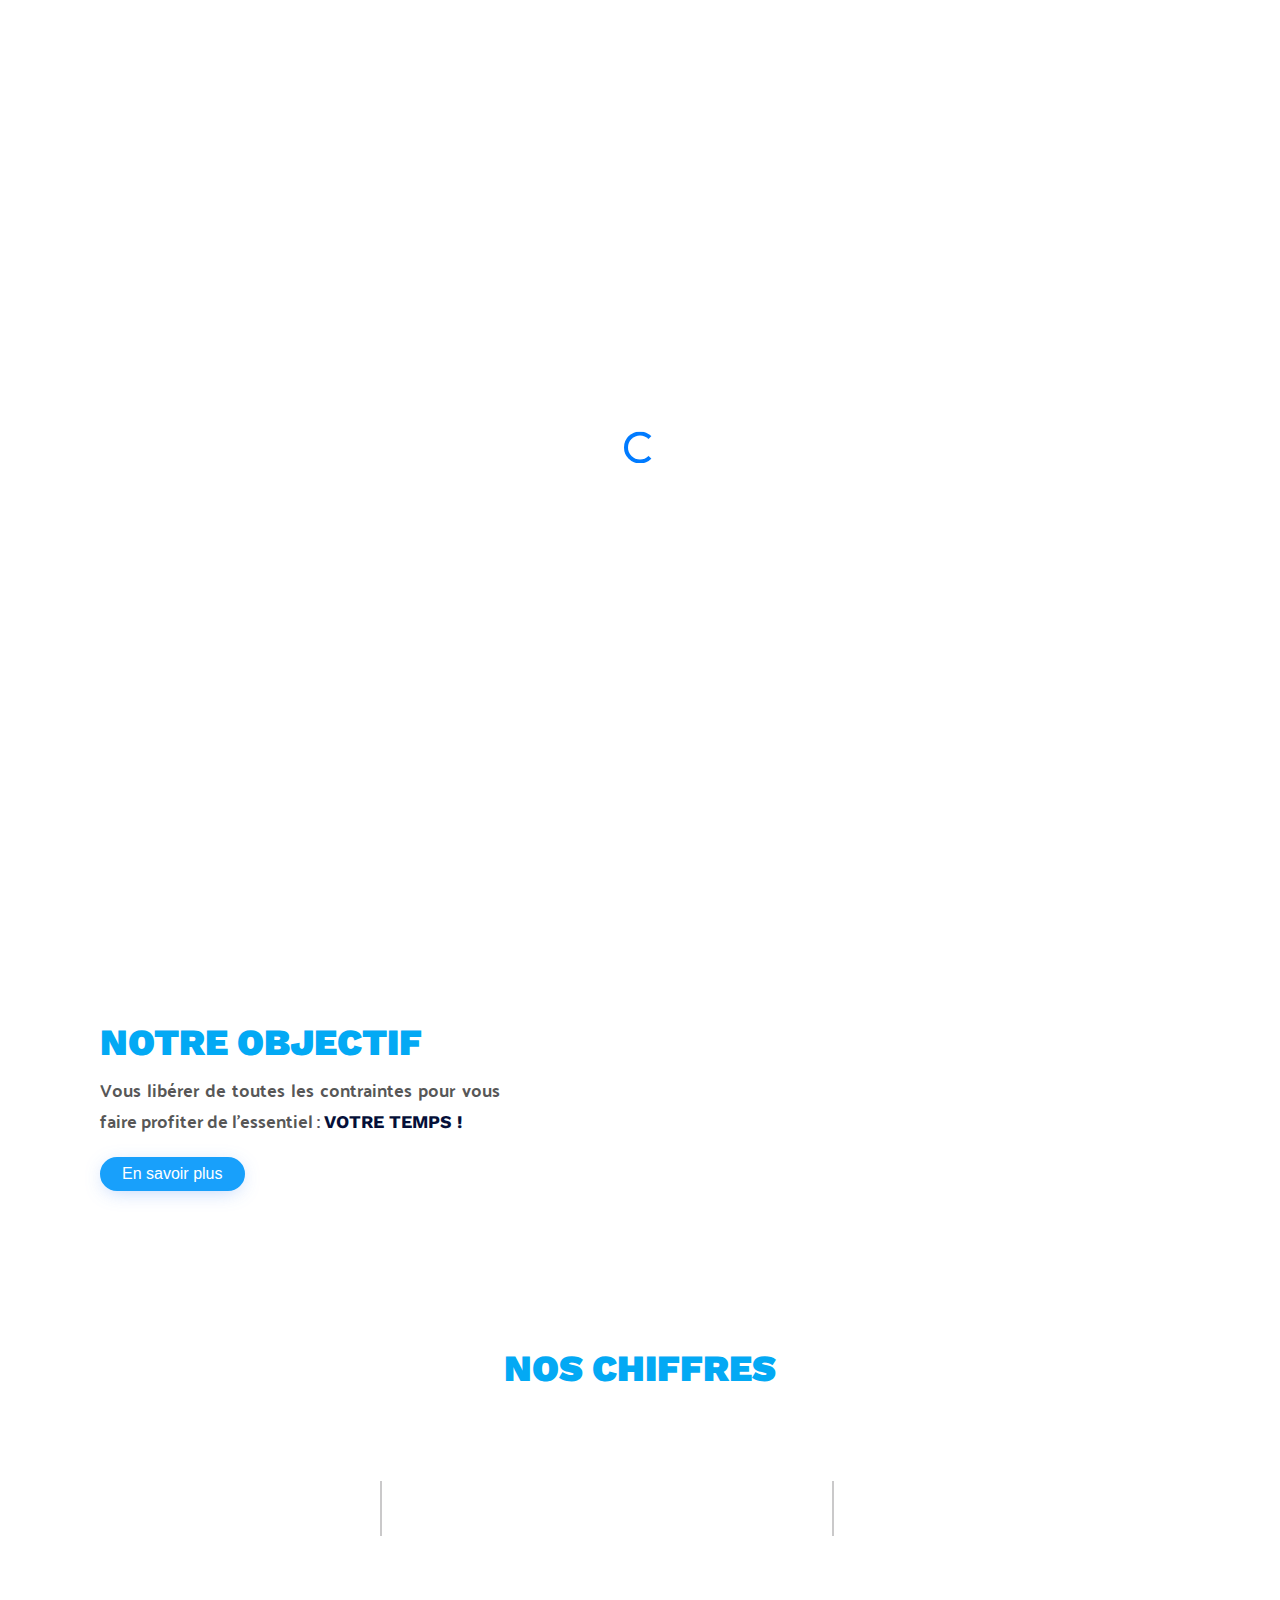
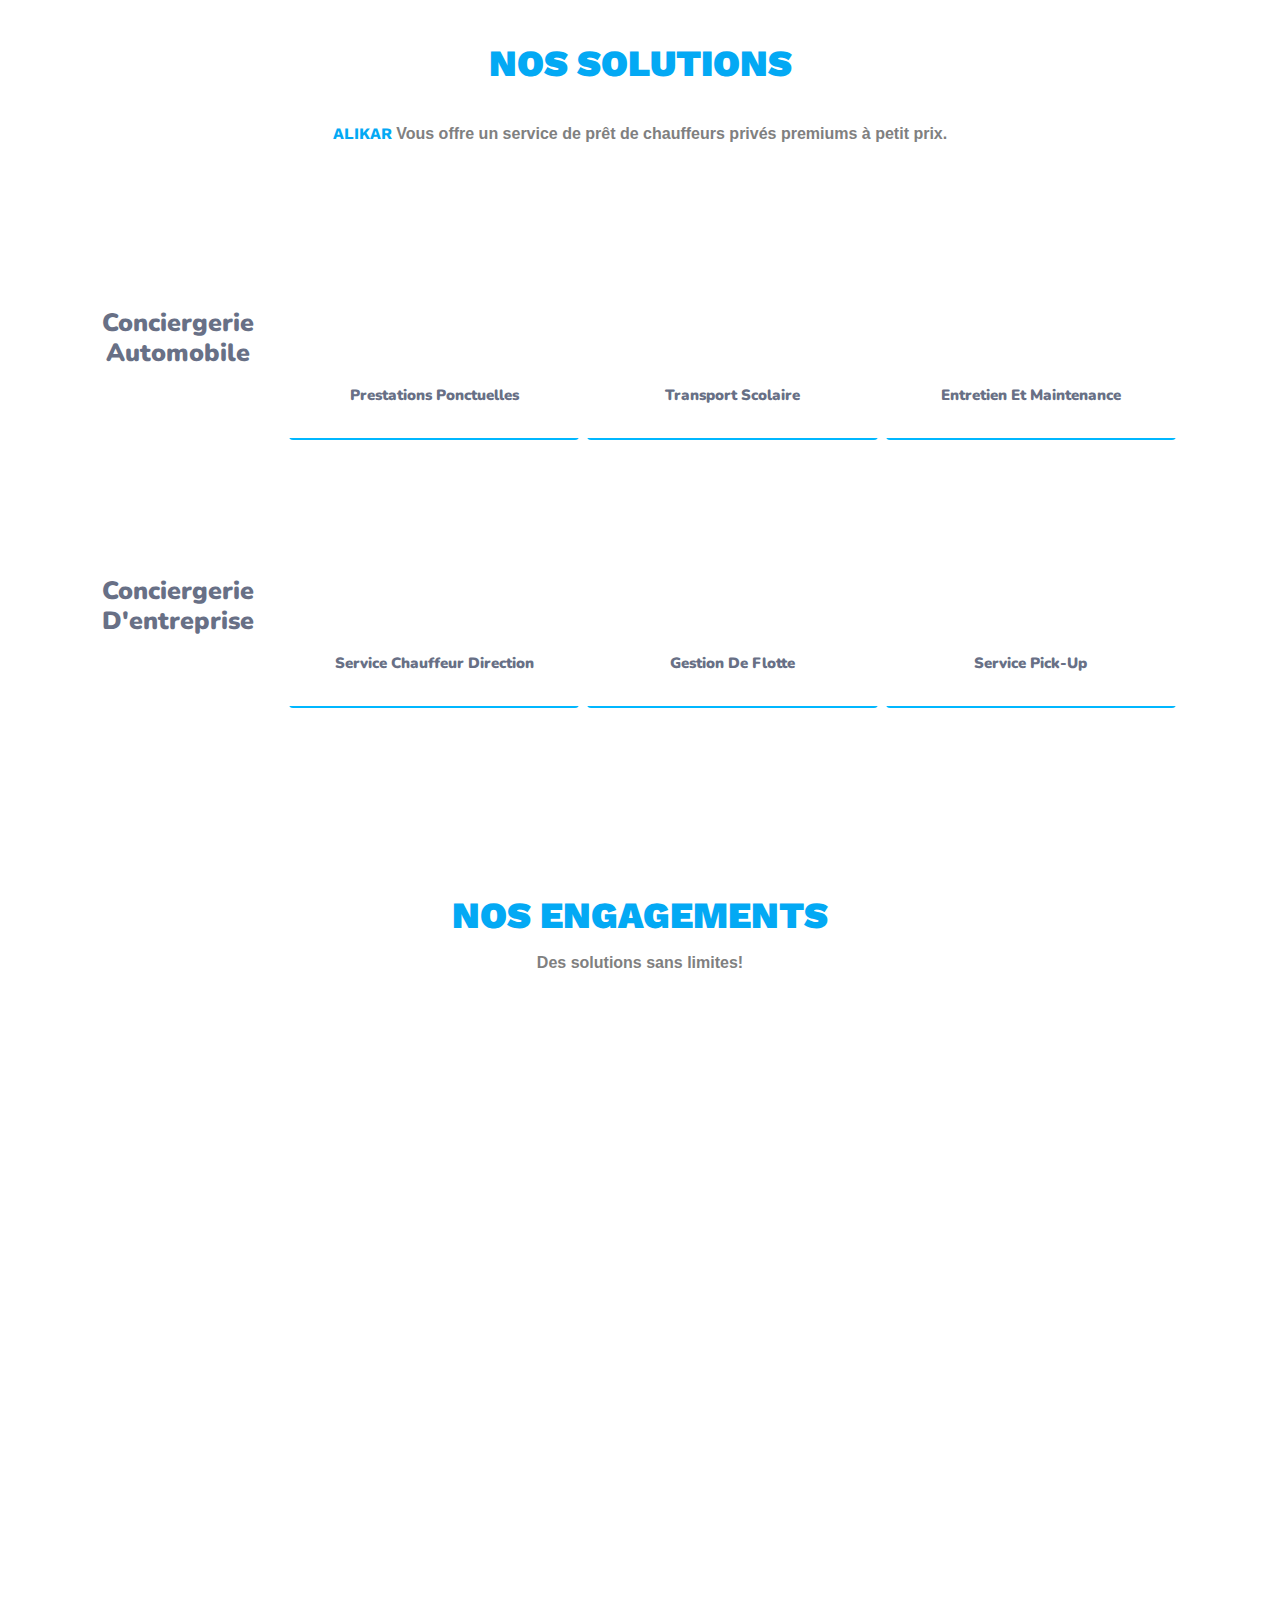
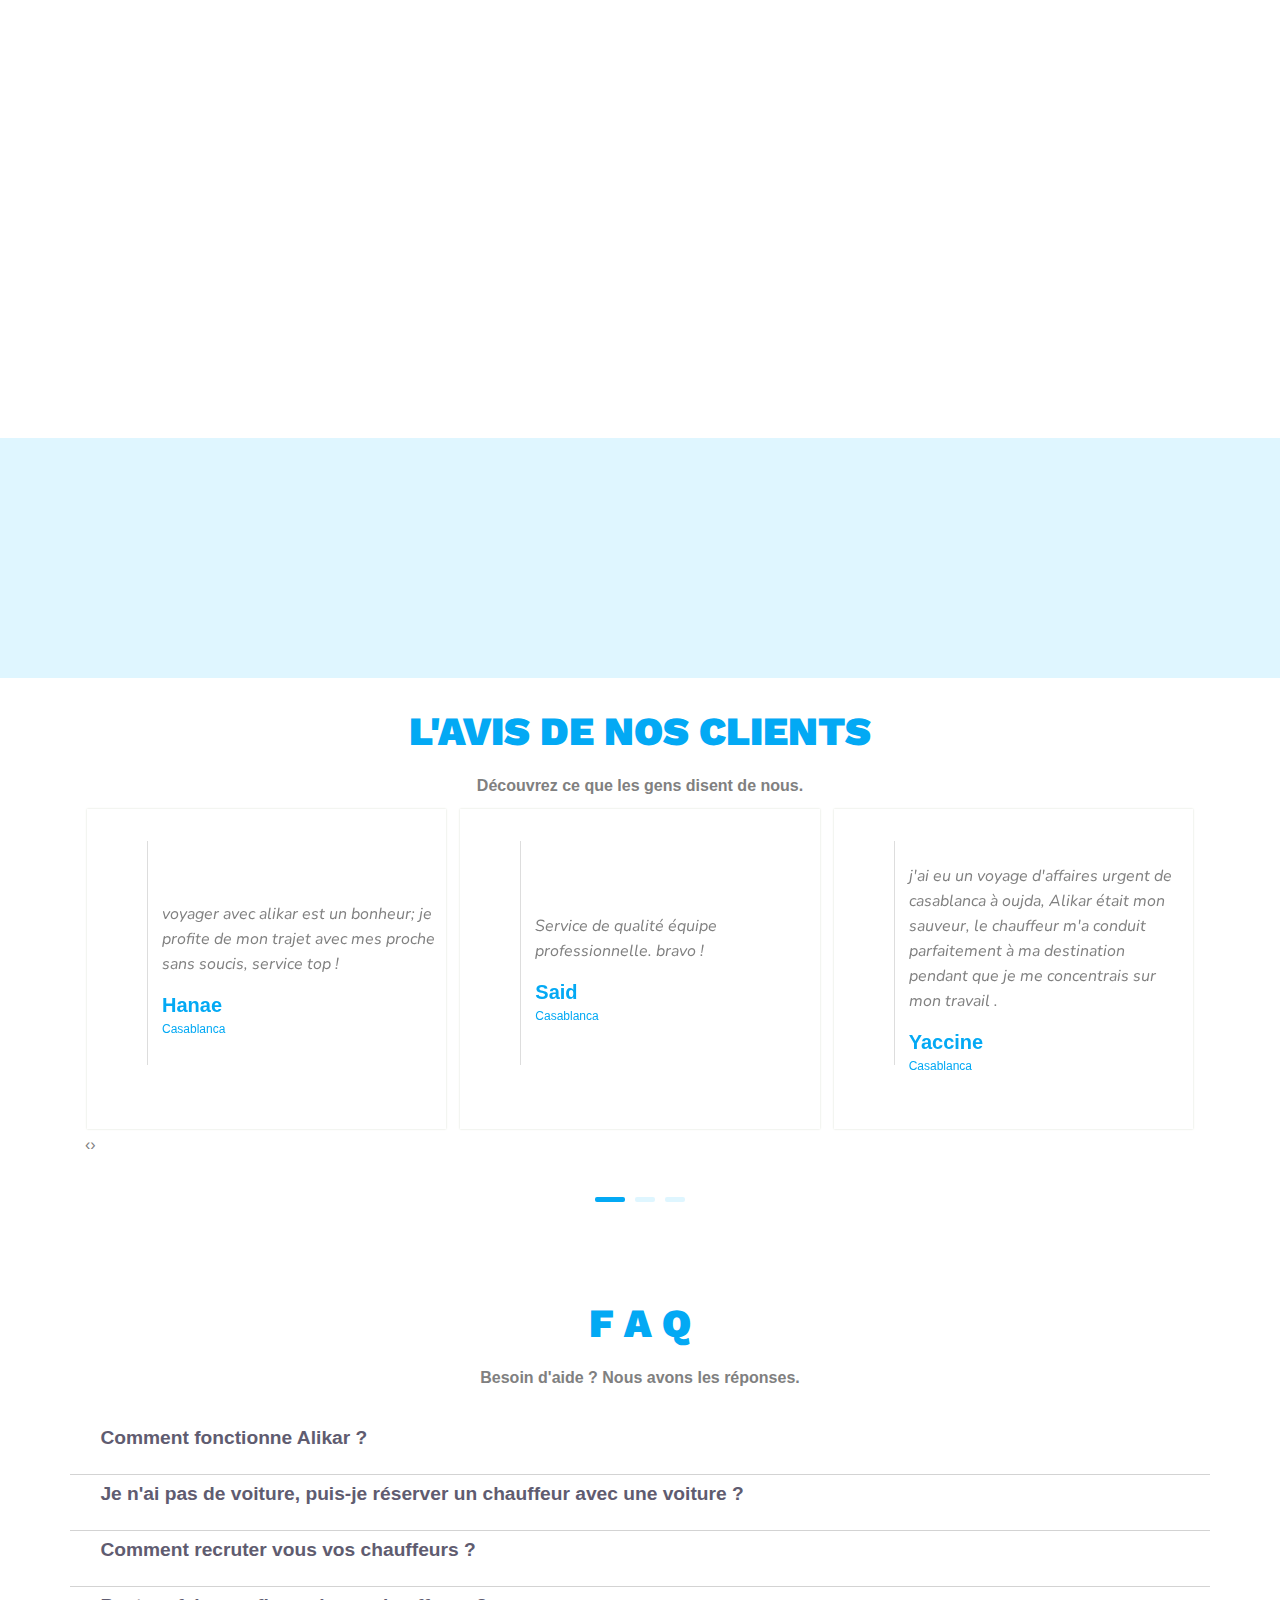
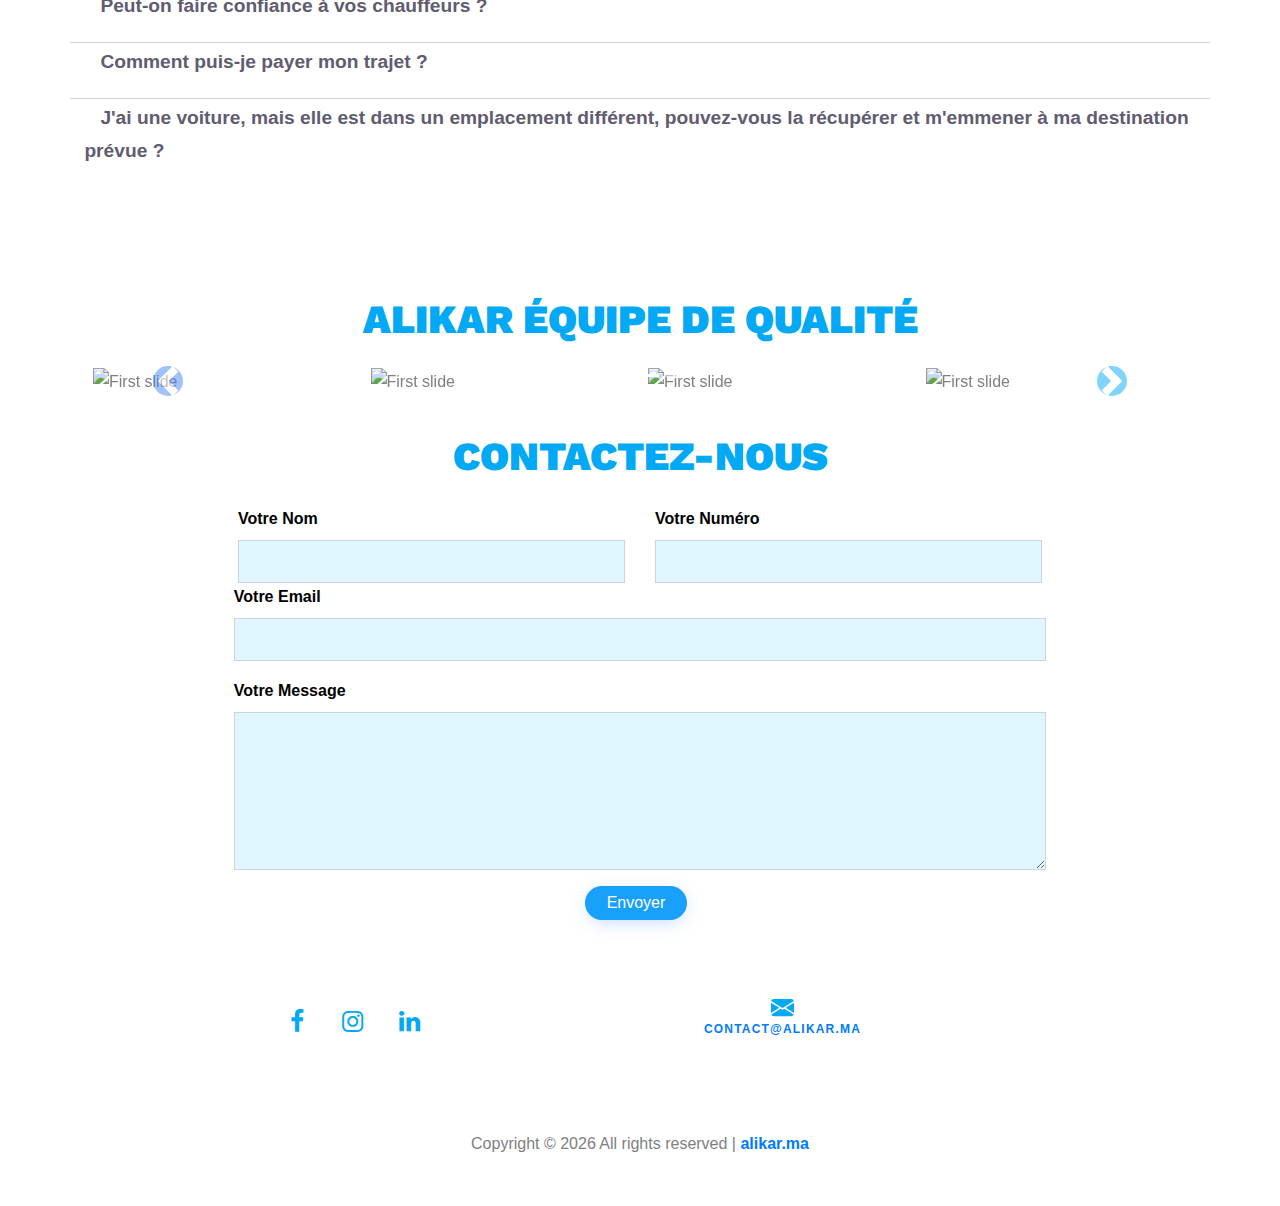
==== commit 560130a2: "performence" ====
--- a/index.html
+++ b/index.html
@@ -3,14 +3,24 @@
   <head>
     <title>Alikar Maroc</title>
     <meta charset="utf-8" />
-    <meta
-      name="viewport"
-      content="width=device-width, initial-scale=1, shrink-to-fit=no"
-    />
-    <link
-      href="https://fonts.googleapis.com/css?family=Nunito:300,400,700"
-      rel="stylesheet"
-    />
+    <meta name="viewport" content="width=device-width, initial-scale=1, shrink-to-fit=no"/>
+    <meta data-hid="robots" name="robots" content="index" />
+    <meta name="platform" content="alikar" />
+    <meta name="theme-color" content="#03a9f4" />
+    <meta data-hid="theme-color" property="theme-color" content="#03a9f4" />
+    <meta data-hid="twitter:card" property="twitter:card" content="summary" />
+    <meta data-hid="twitter:site" property="twitter:site" content="chauffeur premium" />
+    <meta data-hid="twitter:title" property="twitter:title" content="commander un chauffeur" />
+    <meta data-hid="twitter:description" property="twitter:description" content="Reserver votre chauffeur Alikar" />
+    <meta data-hid="twitter:url" property="twitter:url" content="https://www.alikar.ma/" />
+    <meta name="description" content="Reserver votre chauffeur Alikar, Alikar  Vous libérer de toutes les contraintes pour vous faire profiter de l’essentiel : VOTRE TEMPS !"/>
+    <meta name="application-name" content="alikar"/><meta property="og:site_name" content="alikar"/><meta property="og:image" content="https://alikar.b-cdn.net/images/logo-alikar2.jpeg"/><meta property="og:url" content="https://www.alikar.ma/" />
+    <meta property="og:image:alt" content="Reserver votre chauffeur Alikar" /><meta property="og:title" content="Reserver votre chauffeur Alikar, Alikar  Vous libérer de toutes les contraintes pour vous faire profiter de l’essentiel : VOTRE TEMPS !" />
+    <meta property="og:description" content="Reserver votre chauffeur Alikar, Alikar  Vous libérer de toutes les contraintes pour vous faire profiter de l’essentiel : VOTRE TEMPS !" />
+    <meta property="og:type" content="Site web"/><meta name="twitter:app:name:iphone" content="alikar"/><meta name="twitter:app:name:googleplay" content="alikar"/><meta property="al:ios:app_name" content="alikar"/>
+    <meta name="twitter:title" content="Alikar -  Reserver votre chauffeur Alikar">
+    <meta name="twitter:description" content="Reserver votre chauffeur Alikar, Alikar  Vous libérer de toutes les contraintes pour vous faire profiter de l’essentiel : VOTRE TEMPS !">
+    <link href="css/css.css" rel="stylesheet"/>
 
     <link rel="stylesheet" type="text/css" href="css/bootstrap.css" />
     <link rel="stylesheet" type="text/css" href="css/style.css" />
@@ -32,19 +42,11 @@
       sizes="32*32"
     />
     <link rel="stylesheet" type="text/css" media="screen" href="style.css" />
+  
+   
     <link
+       href="https://cdnjs.cloudflare.com/ajax/libs/OwlCarousel2/2.3.4/assets/owl.carousel.min.css"
       rel="stylesheet"
-      href="https://cdnjs.cloudflare.com/ajax/libs/font-awesome/4.7.0/css/font-awesome.min.css"
-    />
-    <link
-      href="https://stackpath.bootstrapcdn.com/font-awesome/4.7.0/css/font-awesome.min.css"
-      rel="stylesheet"
-      integrity="sha384-wvfXpqpZZVQGK6TAh5PVlGOfQNHSoD2xbE+QkPxCAFlNEevoEH3Sl0sibVcOQVnN"
-      crossorigin="anonymous"
-    />
-    <link
-      rel="stylesheet"
-      href="https://cdnjs.cloudflare.com/ajax/libs/OwlCarousel2/2.3.4/assets/owl.carousel.min.css"
     />
     <link
       rel="stylesheet"
@@ -250,9 +252,8 @@
                   class="pl-0 ml-0 mr-auto site-menu main-menu js-clone-nav d-none d-lg-block"
                 >
                   <li>
-                    <a href="#" class="nav-link btn btn-danger btn-ecour"
-                      >Version Test</a
-                    >
+                    <span class="nav-link btn btn-danger btn-ecour"
+                      >Version Test</span>
                   </li>
 
                   <li><a href="index.html" class="nav-link">Accueil</a></li>
@@ -274,11 +275,11 @@
             </div>
 
             <div class="col-6 col-md-9 d-inline-block d-lg-none ml-md-0">
-              <a
+              <span
                 href="#"
                 class="float-right text-black site-menu-toggle js-menu-toggle"
                 ><span class="icon-menu h3"></span
-              ></a>
+              ></span>
             </div>
           </div>
         </div>
@@ -291,7 +292,7 @@
       <span class="count" style="display: none"></span>
 
       <div class="version-beta-mobile">
-        <a href="#" class="btn btn-danger btn-mobile">Version Test</a>
+        <span class="btn btn-danger btn-mobile">Version Test</span>
       </div>
 
       <div class="feature-big">
@@ -476,9 +477,8 @@
                     <div class="layer"></div>
                     <div class="content contentFlex">
                       <div class="btn-about btn-more">
-                        <a href="" class="mb-2 mr-2 btn btn-primary"
-                          >En savoir plus</a
-                        >
+                        <span class="mb-2 mr-2 btn btn-primary"
+                          >En savoir plus</span>
                       </div>
                       <div></div>
 
@@ -558,6 +558,7 @@
                         <img
                           src="https://img.icons8.com/fluency/48/000000/car-service.png"
                           class="img-icone2"
+                          alt="car-service"
                         />
                       </div>
                       <div class="details">
@@ -1589,7 +1590,7 @@
       </div>
     </div>
 
-    <script src="https://cdnjs.cloudflare.com/ajax/libs/OwlCarousel2/2.3.4/owl.carousel.min.js"></script>
+    <script src="https://cdnjs.cloudflare.com/ajax/libs/OwlCarousel2/2.3./owl.carousel.min.js"></script>
     <script src="https://smtpjs.com/v3/smtp.js"></script>
     <script
       src="https://cdnjs.cloudflare.com/ajax/libs/intl-tel-input/17.0.8/js/intlTelInput.min.js"
--- a/css/css.css
+++ b/css/css.css
@@ -0,0 +1,120 @@
+/* cyrillic-ext */
+@font-face {
+  font-family: 'Nunito';
+  font-style: normal;
+  font-weight: 300;
+  src: url(https://fonts.gstatic.com/s/nunito/v24/XRXV3I6Li01BKofIOOaBXso.woff2) format('woff2');
+  unicode-range: U+0460-052F, U+1C80-1C88, U+20B4, U+2DE0-2DFF, U+A640-A69F, U+FE2E-FE2F;
+}
+/* cyrillic */
+@font-face {
+  font-family: 'Nunito';
+  font-style: normal;
+  font-weight: 300;
+  src: url(https://fonts.gstatic.com/s/nunito/v24/XRXV3I6Li01BKofIMeaBXso.woff2) format('woff2');
+  unicode-range: U+0400-045F, U+0490-0491, U+04B0-04B1, U+2116;
+}
+/* vietnamese */
+@font-face {
+  font-family: 'Nunito';
+  font-style: normal;
+  font-weight: 300;
+  src: url(https://fonts.gstatic.com/s/nunito/v24/XRXV3I6Li01BKofIOuaBXso.woff2) format('woff2');
+  unicode-range: U+0102-0103, U+0110-0111, U+0128-0129, U+0168-0169, U+01A0-01A1, U+01AF-01B0, U+1EA0-1EF9, U+20AB;
+}
+/* latin-ext */
+@font-face {
+  font-family: 'Nunito';
+  font-style: normal;
+  font-weight: 300;
+  src: url(https://fonts.gstatic.com/s/nunito/v24/XRXV3I6Li01BKofIO-aBXso.woff2) format('woff2');
+  unicode-range: U+0100-024F, U+0259, U+1E00-1EFF, U+2020, U+20A0-20AB, U+20AD-20CF, U+2113, U+2C60-2C7F, U+A720-A7FF;
+}
+/* latin */
+@font-face {
+  font-family: 'Nunito';
+  font-style: normal;
+  font-weight: 300;
+  src: url(https://fonts.gstatic.com/s/nunito/v24/XRXV3I6Li01BKofINeaB.woff2) format('woff2');
+  unicode-range: U+0000-00FF, U+0131, U+0152-0153, U+02BB-02BC, U+02C6, U+02DA, U+02DC, U+2000-206F, U+2074, U+20AC, U+2122, U+2191, U+2193, U+2212, U+2215, U+FEFF, U+FFFD;
+}
+/* cyrillic-ext */
+@font-face {
+  font-family: 'Nunito';
+  font-style: normal;
+  font-weight: 400;
+  src: url(https://fonts.gstatic.com/s/nunito/v24/XRXV3I6Li01BKofIOOaBXso.woff2) format('woff2');
+  unicode-range: U+0460-052F, U+1C80-1C88, U+20B4, U+2DE0-2DFF, U+A640-A69F, U+FE2E-FE2F;
+}
+/* cyrillic */
+@font-face {
+  font-family: 'Nunito';
+  font-style: normal;
+  font-weight: 400;
+  src: url(https://fonts.gstatic.com/s/nunito/v24/XRXV3I6Li01BKofIMeaBXso.woff2) format('woff2');
+  unicode-range: U+0400-045F, U+0490-0491, U+04B0-04B1, U+2116;
+}
+/* vietnamese */
+@font-face {
+  font-family: 'Nunito';
+  font-style: normal;
+  font-weight: 400;
+  src: url(https://fonts.gstatic.com/s/nunito/v24/XRXV3I6Li01BKofIOuaBXso.woff2) format('woff2');
+  unicode-range: U+0102-0103, U+0110-0111, U+0128-0129, U+0168-0169, U+01A0-01A1, U+01AF-01B0, U+1EA0-1EF9, U+20AB;
+}
+/* latin-ext */
+@font-face {
+  font-family: 'Nunito';
+  font-style: normal;
+  font-weight: 400;
+  src: url(https://fonts.gstatic.com/s/nunito/v24/XRXV3I6Li01BKofIO-aBXso.woff2) format('woff2');
+  unicode-range: U+0100-024F, U+0259, U+1E00-1EFF, U+2020, U+20A0-20AB, U+20AD-20CF, U+2113, U+2C60-2C7F, U+A720-A7FF;
+}
+/* latin */
+@font-face {
+  font-family: 'Nunito';
+  font-style: normal;
+  font-weight: 400;
+  src: url(https://fonts.gstatic.com/s/nunito/v24/XRXV3I6Li01BKofINeaB.woff2) format('woff2');
+  unicode-range: U+0000-00FF, U+0131, U+0152-0153, U+02BB-02BC, U+02C6, U+02DA, U+02DC, U+2000-206F, U+2074, U+20AC, U+2122, U+2191, U+2193, U+2212, U+2215, U+FEFF, U+FFFD;
+}
+/* cyrillic-ext */
+@font-face {
+  font-family: 'Nunito';
+  font-style: normal;
+  font-weight: 700;
+  src: url(https://fonts.gstatic.com/s/nunito/v24/XRXV3I6Li01BKofIOOaBXso.woff2) format('woff2');
+  unicode-range: U+0460-052F, U+1C80-1C88, U+20B4, U+2DE0-2DFF, U+A640-A69F, U+FE2E-FE2F;
+}
+/* cyrillic */
+@font-face {
+  font-family: 'Nunito';
+  font-style: normal;
+  font-weight: 700;
+  src: url(https://fonts.gstatic.com/s/nunito/v24/XRXV3I6Li01BKofIMeaBXso.woff2) format('woff2');
+  unicode-range: U+0400-045F, U+0490-0491, U+04B0-04B1, U+2116;
+}
+/* vietnamese */
+@font-face {
+  font-family: 'Nunito';
+  font-style: normal;
+  font-weight: 700;
+  src: url(https://fonts.gstatic.com/s/nunito/v24/XRXV3I6Li01BKofIOuaBXso.woff2) format('woff2');
+  unicode-range: U+0102-0103, U+0110-0111, U+0128-0129, U+0168-0169, U+01A0-01A1, U+01AF-01B0, U+1EA0-1EF9, U+20AB;
+}
+/* latin-ext */
+@font-face {
+  font-family: 'Nunito';
+  font-style: normal;
+  font-weight: 700;
+  src: url(https://fonts.gstatic.com/s/nunito/v24/XRXV3I6Li01BKofIO-aBXso.woff2) format('woff2');
+  unicode-range: U+0100-024F, U+0259, U+1E00-1EFF, U+2020, U+20A0-20AB, U+20AD-20CF, U+2113, U+2C60-2C7F, U+A720-A7FF;
+}
+/* latin */
+@font-face {
+  font-family: 'Nunito';
+  font-style: normal;
+  font-weight: 700;
+  src: url(https://fonts.gstatic.com/s/nunito/v24/XRXV3I6Li01BKofINeaB.woff2) format('woff2');
+  unicode-range: U+0000-00FF, U+0131, U+0152-0153, U+02BB-02BC, U+02C6, U+02DA, U+02DC, U+2000-206F, U+2074, U+20AC, U+2122, U+2191, U+2193, U+2212, U+2215, U+FEFF, U+FFFD;
+}
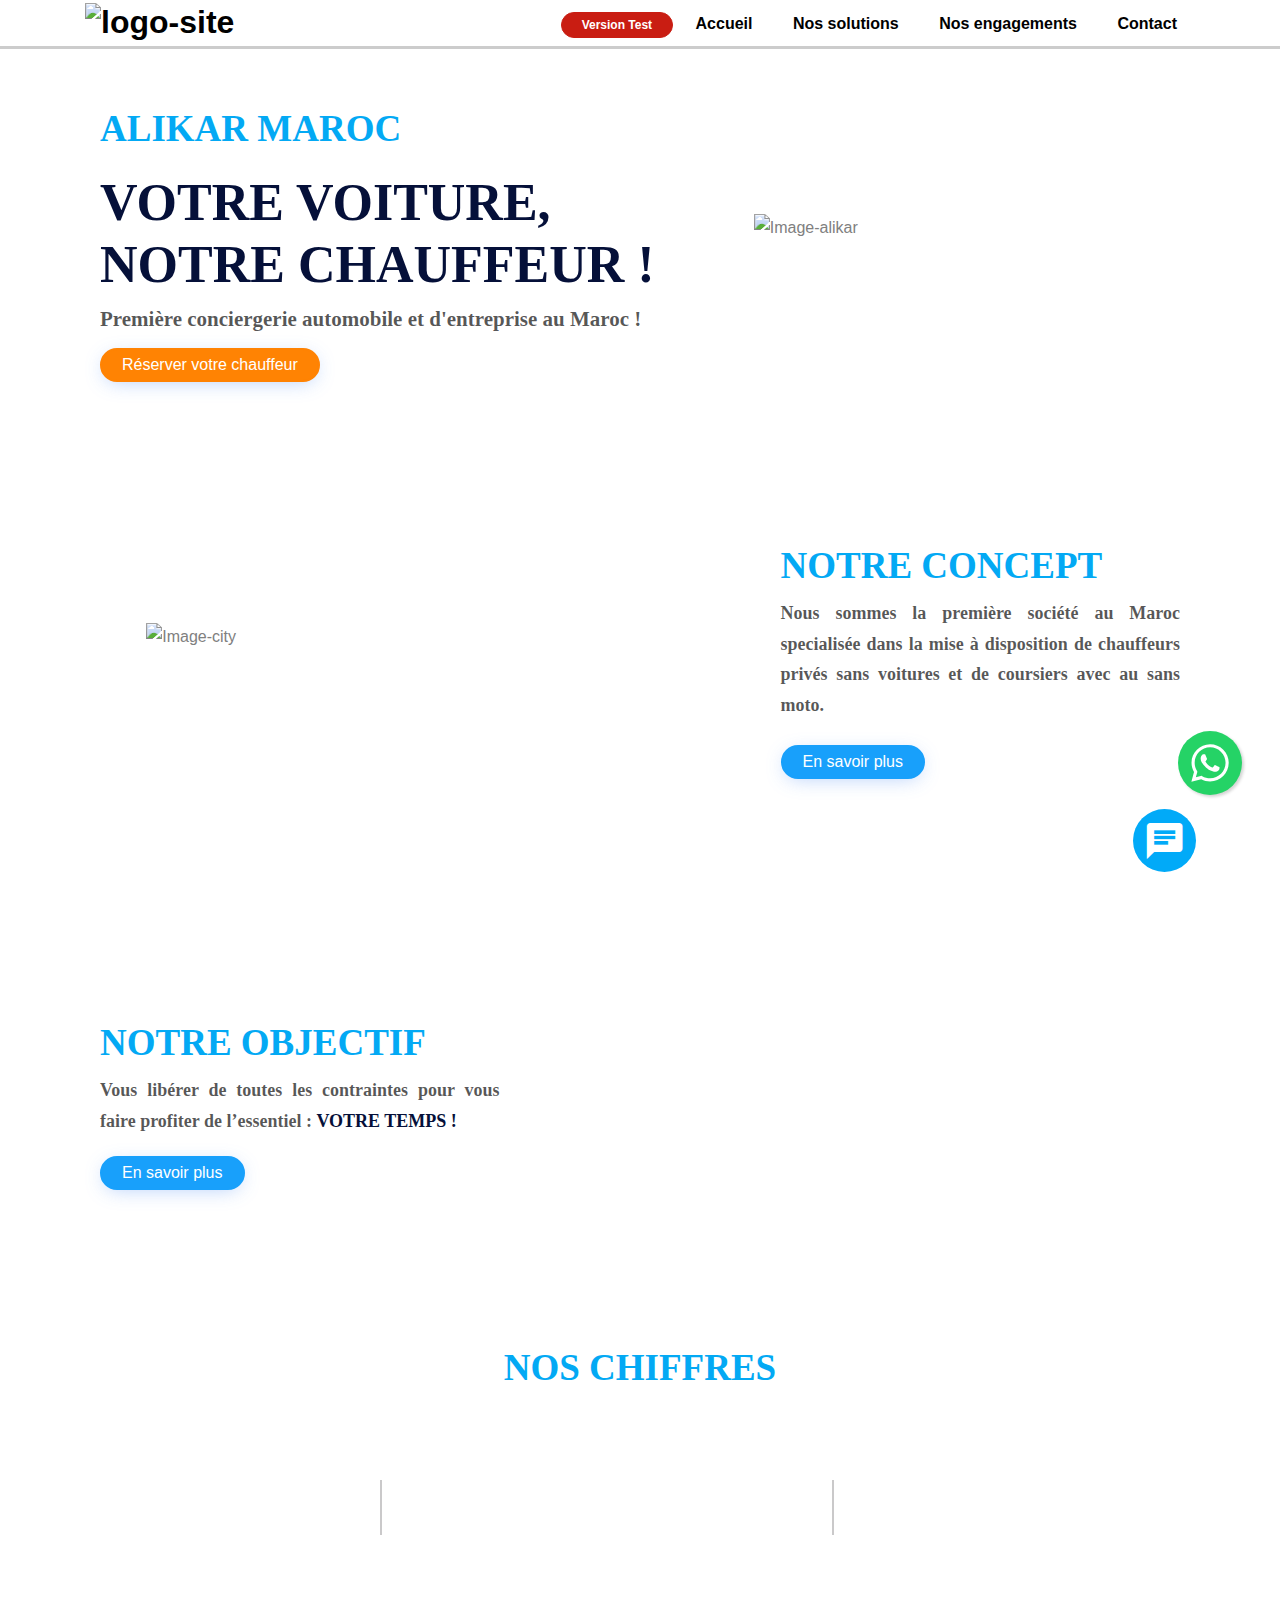
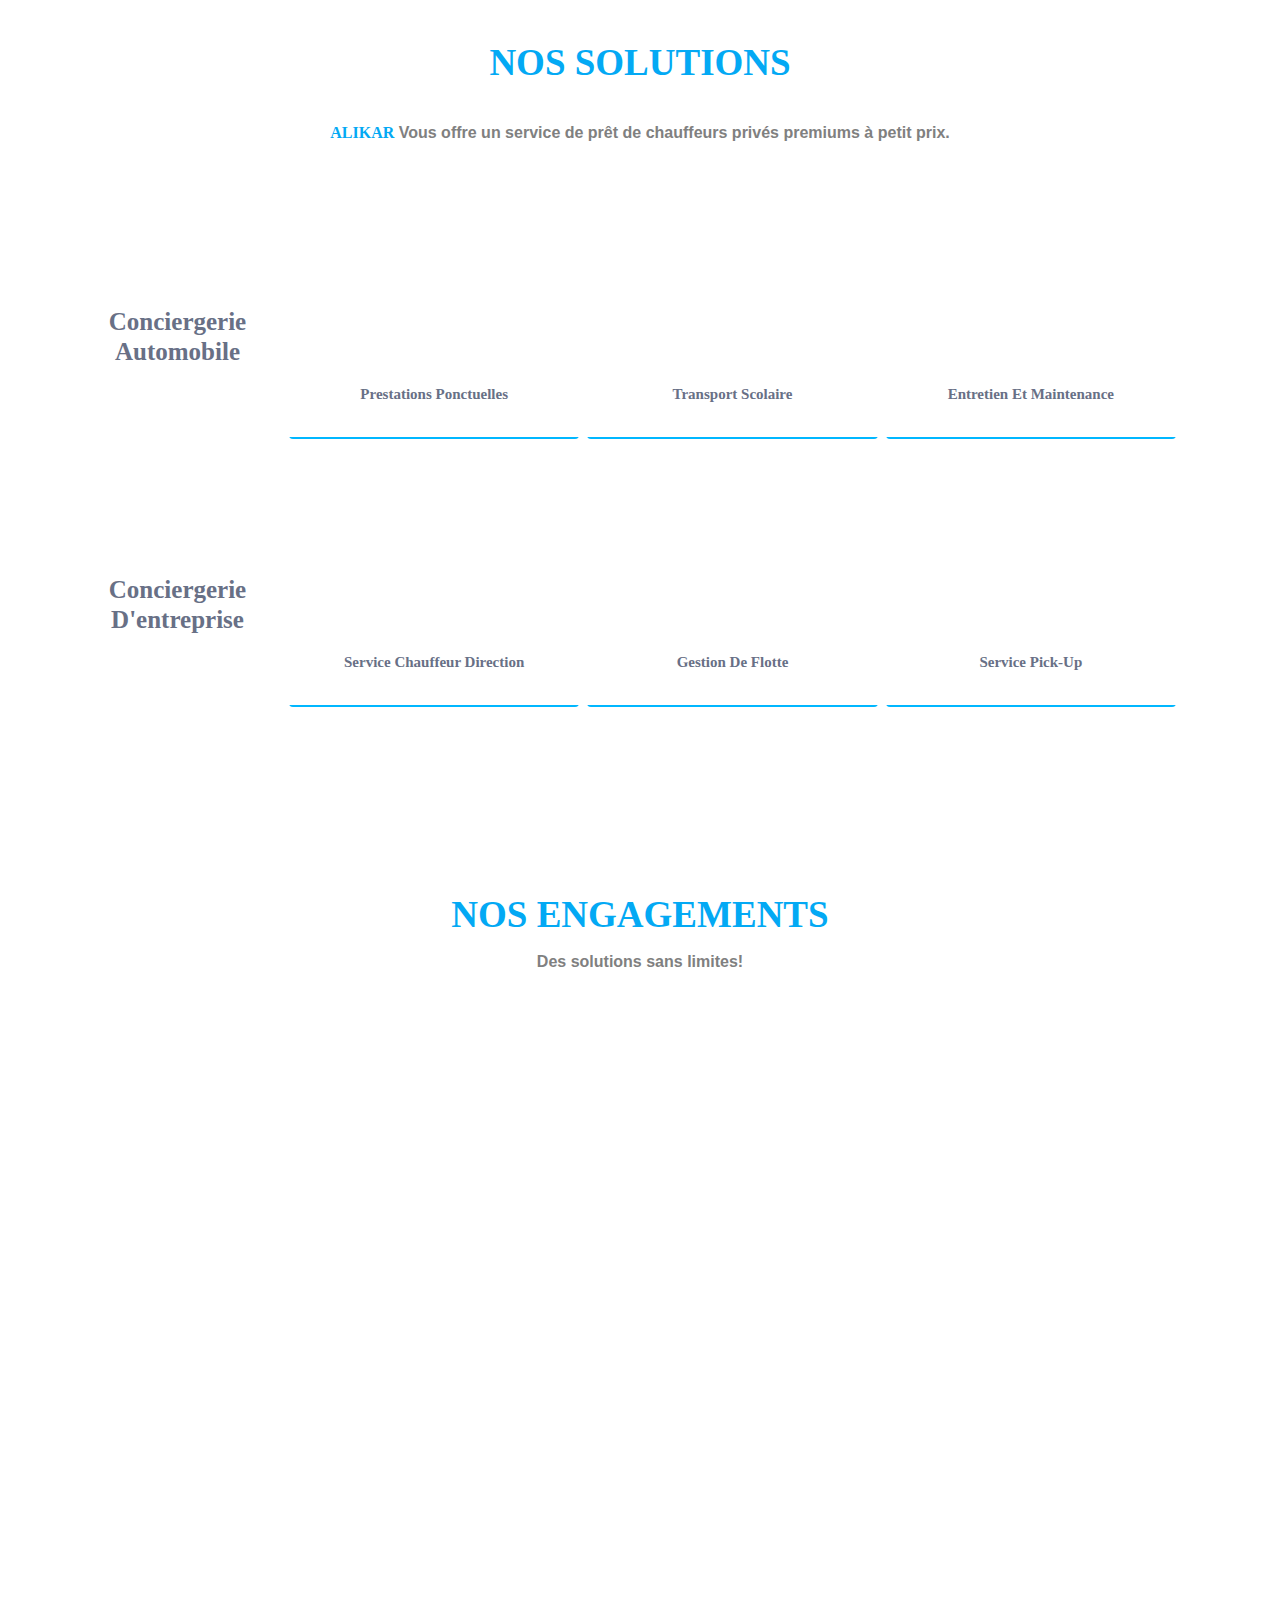
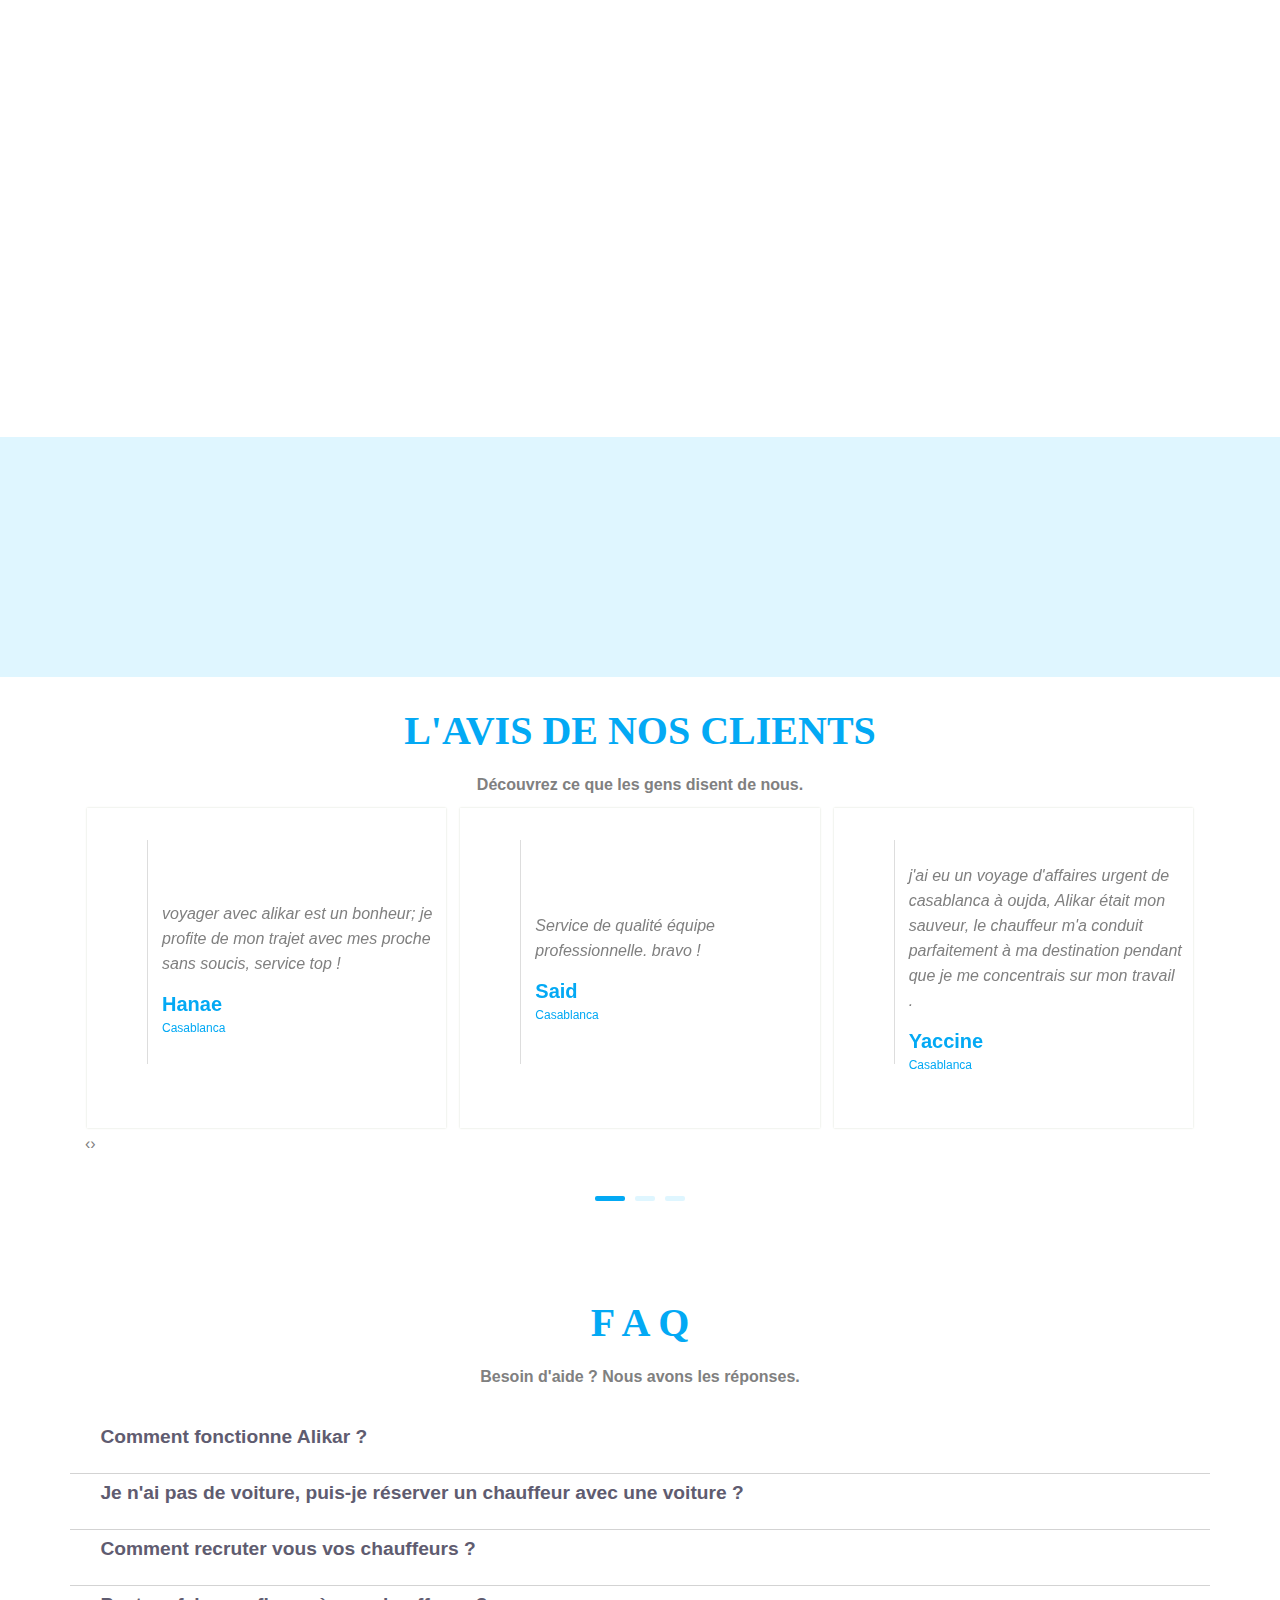
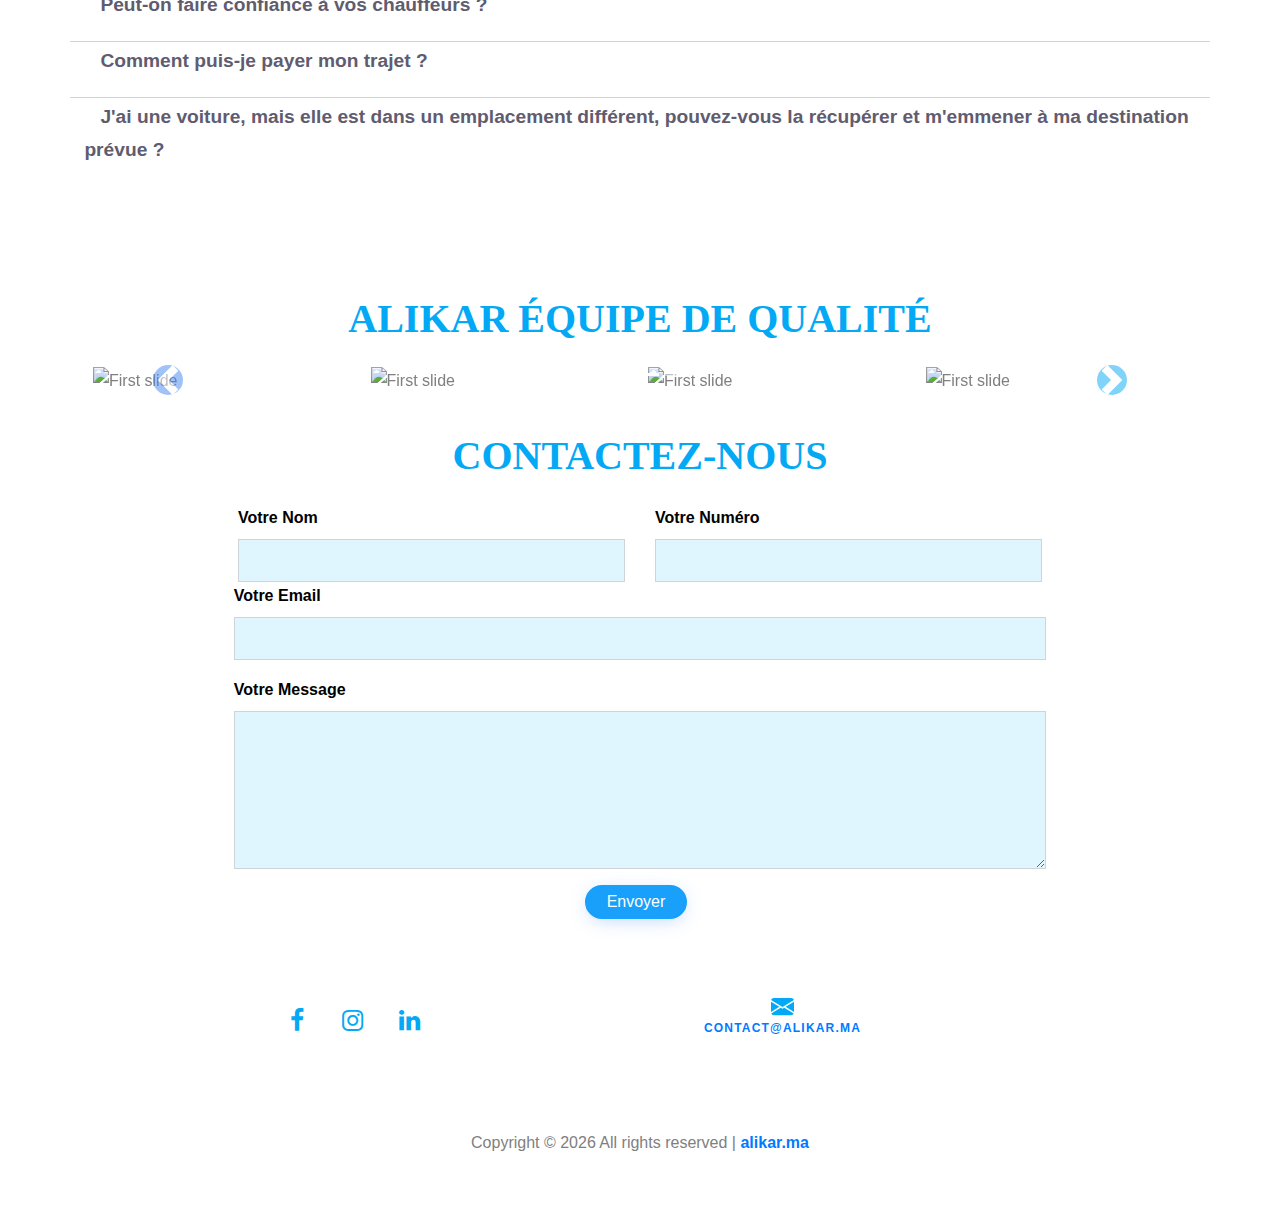
==== commit 6ee9049f: "Performense" ====
--- a/index.html
+++ b/index.html
@@ -14,34 +14,38 @@
     <meta data-hid="twitter:description" property="twitter:description" content="Reserver votre chauffeur Alikar" />
     <meta data-hid="twitter:url" property="twitter:url" content="https://www.alikar.ma/" />
     <meta name="description" content="Reserver votre chauffeur Alikar, Alikar  Vous libérer de toutes les contraintes pour vous faire profiter de l’essentiel : VOTRE TEMPS !"/>
-    <meta name="application-name" content="alikar"/><meta property="og:site_name" content="alikar"/><meta property="og:image" content="https://alikar.b-cdn.net/images/logo-alikar2.jpeg"/><meta property="og:url" content="https://www.alikar.ma/" />
+    <meta name="application-name" content="alikar"/><meta property="og:site_name" content="alikar"/><meta property="og:image" content="https://storage-alikar.b-cdn.net/saas/5-2022/1653911862650.jpeg"/><meta property="og:url" content="https://www.alikar.ma/" />
     <meta property="og:image:alt" content="Reserver votre chauffeur Alikar" /><meta property="og:title" content="Reserver votre chauffeur Alikar, Alikar  Vous libérer de toutes les contraintes pour vous faire profiter de l’essentiel : VOTRE TEMPS !" />
     <meta property="og:description" content="Reserver votre chauffeur Alikar, Alikar  Vous libérer de toutes les contraintes pour vous faire profiter de l’essentiel : VOTRE TEMPS !" />
     <meta property="og:type" content="Site web"/><meta name="twitter:app:name:iphone" content="alikar"/><meta name="twitter:app:name:googleplay" content="alikar"/><meta property="al:ios:app_name" content="alikar"/>
     <meta name="twitter:title" content="Alikar -  Reserver votre chauffeur Alikar">
     <meta name="twitter:description" content="Reserver votre chauffeur Alikar, Alikar  Vous libérer de toutes les contraintes pour vous faire profiter de l’essentiel : VOTRE TEMPS !">
+
+
+    <link rel="stylesheet" type="text/css" href="css/responsive.css" />
+
+    <link  href="fonts/icomoon/style.css" rel="stylesheet" />
+    <link  href="css/bootstrap.min.css" rel="stylesheet" />
+
+    <!-- <link  type="text/css" href="css/style.css" rel="stylesheet" /> -->
+     <!-- <link  type="text/css" href="css/bootstrap.css" rel="stylesheet" /> -->
+    <!-- <link  href="css/jquery-ui.css" rel="stylesheet"/> -->
+    <!-- <link  href="css/jquery.fancybox.min.css" rel="stylesheet" /> -->
+    <!-- <link  href="css/bootstrap-datepicker.css" rel="stylesheet" /> -->
+    <!-- <link  href="fonts/flaticon/font/flaticon.css" rel="stylesheet" /> -->
+    
+    <link  href="css/aos.css" rel="stylesheet" />
+    <link  href="css/style.main.css" rel="stylesheet" />
+
     <link href="css/css.css" rel="stylesheet"/>
-
-    <link rel="stylesheet" type="text/css" href="css/bootstrap.css" />
-    <link rel="stylesheet" type="text/css" href="css/style.css" />
-    <link rel="stylesheet" type="text/css" href="css/responsive.css" />
-
-    <link rel="stylesheet" href="fonts/icomoon/style.css" />
-    <link rel="stylesheet" href="css/bootstrap.min.css" />
-    <link rel="stylesheet" href="css/jquery-ui.css" />
-    <link rel="stylesheet" href="css/jquery.fancybox.min.css" />
-    <link rel="stylesheet" href="css/bootstrap-datepicker.css" />
-    <link rel="stylesheet" href="fonts/flaticon/font/flaticon.css" />
-    <link rel="stylesheet" href="css/aos.css" />
-    <link rel="stylesheet" href="css/style.main.css" />
-    <link rel="stylesheet" href="css/style.css" />
+    <link href="css/style.css" rel="stylesheet" />
     <link
       rel="icon"
       href="images/alikar-logo.jfif"
       type="image/jpg"
       sizes="32*32"
     />
-    <link rel="stylesheet" type="text/css" media="screen" href="style.css" />
+    <link  type="text/css" media="screen" href="style.css" rel="stylesheet"/>
   
    
     <link
@@ -209,12 +213,12 @@
         </div></div
     ></a>
 
-    <div id="overlayer"></div>
+    <!-- <div id="overlayer"></div>
     <div class="loader">
       <div class="spinner-border text-primary" role="status">
         <span class="sr-only">Loading...</span>
       </div>
-    </div>
+    </div> -->
     <div class="site-wrap" id="home-section">
       <div class="site-mobile-menu site-navbar-target">
         <div class="site-mobile-menu-header">
@@ -235,7 +239,7 @@
               <h1 class="mb-0 site-logo">
                 <a href="index.html" class="mb-0 text-black h2">
                   <img
-                    src="https://alikar.b-cdn.net/images/logo-alikar2.jpeg"
+                    src="https://storage-alikar.b-cdn.net/saas/5-2022/1653911862650.jpeg"
                     class="logo-site logo-site-respo"
                     alt="logo-site"
                   />
@@ -303,7 +307,7 @@
               data-aos="fade-left"
             >
               <img
-                src="https://alikar.b-cdn.net/images/img-canva-11.png"
+                src="https://storage-alikar.b-cdn.net/saas/5-2022/1653662637438.png"
                 alt="Image-alikar"
                 class="img-fluid imgHome"
               />
@@ -334,7 +338,7 @@
           >
             <div class="col-lg-7 cont-img div-center" data-aos="fade-right">
               <img
-                src="https://alikar.b-cdn.net/images/City driver-rafiki.png"
+                src="https://storage-alikar.b-cdn.net/saas/5-2022/1653662899787.png"
                 alt="Image-city"
                 class="img-fluid imgTop"
               />
@@ -363,7 +367,7 @@
               data-aos="fade-left"
             >
               <img
-                src="https://alikar.b-cdn.net/images/alikar-img.png"
+                src="https://storage-alikar.b-cdn.net/saas/5-2022/1653663025588.png"
                 alt="Image-somme"
                 class="img-fluid img-somme"
               />
@@ -484,7 +488,7 @@
 
                       <div class="image" data-aos="zoom-in">
                         <img
-                          src="https://img.icons8.com/external-kiranshastry-lineal-color-kiranshastry/64/000000/external-calendar-logistic-delivery-kiranshastry-lineal-color-kiranshastry-1.png"
+                          src="https://storage-alikar.b-cdn.net/saas/5-2022/1653663867421.png"
                           class="img-icone"
                           alt="img-icone"
                         />
@@ -518,7 +522,7 @@
                     <div class="content contentFlex">
                       <div class="image" data-aos="zoom-in">
                         <img
-                          src="https://img.icons8.com/external-justicon-flat-justicon/64/000000/external-school-bag-education-justicon-flat-justicon.png"
+                          src="https://storage-alikar.b-cdn.net/saas/5-2022/1653664022261.png"
                           class="img-icone1"
                           alt="img-icone1"
                         />
@@ -556,7 +560,7 @@
 
                       <div class="image" data-aos="zoom-in">
                         <img
-                          src="https://img.icons8.com/fluency/48/000000/car-service.png"
+                          src="https://storage-alikar.b-cdn.net/saas/5-2022/1653664231835.png"
                           class="img-icone2"
                           alt="car-service"
                         />
@@ -597,7 +601,7 @@
                       </div>
                       <div class="image" data-aos="zoom-in">
                         <img
-                          src="https://alikar.b-cdn.net/images/driver.png"
+                          src="https://storage-alikar.b-cdn.net/saas/5-2022/1653664382557.png"
                           class="img-icone-driver"
                           alt="img-icone-driver"
                         />
@@ -633,7 +637,7 @@
                     <div class="content contentFlex">
                       <div class="image" data-aos="zoom-in">
                         <img
-                          src="https://alikar.b-cdn.net/images/parking.png"
+                          src="https://storage-alikar.b-cdn.net/saas/5-2022/1653664456572.png"
                           class="img-icone1 img-parking"
                           alt="img-parking"
                         />
@@ -669,7 +673,7 @@
 
                       <div class="image" data-aos="zoom-in">
                         <img
-                          src="https://alikar.b-cdn.net/images/raising-hand.png"
+                          src="https://storage-alikar.b-cdn.net/saas/5-2022/1653664527203.png"
                           class="img-icone2"
                           alt="img-icone2"
                         />
@@ -704,7 +708,7 @@
             <div class="col-lg-6">
               <div data-aos="fade-down-right">
                 <img
-                  src="https://alikar.b-cdn.net/images/image-alikar2.jpg"
+                  src="https://storage-alikar.b-cdn.net/saas/5-2022/1653666204694.jpeg"
                   alt="Image"
                   class="img-fluid"
                   style="width: 100%; height: 204px"
@@ -744,7 +748,7 @@
               </p>
               <div data-aos="fade-up" data-aos-duration="3000">
                 <img
-                  src="https://alikar.b-cdn.net/images/image-alikar3.jpg"
+                  src="https://storage-alikar.b-cdn.net/saas/5-2022/1653911235999.jpeg"
                   alt="Image"
                   class="img-fluid"
                 />
@@ -753,7 +757,7 @@
 
             <div class="col-lg-3 padding-0">
               <img
-                src="https://alikar.b-cdn.net/images/image-alikar1.jpg"
+                src="https://storage-alikar.b-cdn.net/saas/5-2022/1653666322093.jpeg"
                 alt="Image"
                 data-aos="fade-left"
                 class="img-fluid"
@@ -774,7 +778,7 @@
           <div class="d-flex justify-content-around col-lg-12 section-block">
             <div class="col-lg-6">
               <img
-                src="https://alikar.b-cdn.net/images/image-alikar2.jpg"
+                src="https://storage-alikar.b-cdn.net/saas/5-2022/1653666204694.jpeg"
                 alt="Image"
                 class="img-fluid"
                 data-aos="fade-right"
@@ -796,7 +800,7 @@
             </div>
             <div class="col-lg-3">
               <img
-                src="https://alikar.b-cdn.net/images/image-alikar3.jpg"
+                src="https://storage-alikar.b-cdn.net/saas/5-2022/1653911235999.jpeg"
                 alt="Image"
                 class="img-fluid"
               />
@@ -815,7 +819,7 @@
             </div>
             <div class="col-lg-3">
               <img
-                src="https://alikar.b-cdn.net/images/image-alikar1.jpg"
+                src="https://storage-alikar.b-cdn.net/saas/5-2022/1653666322093.jpeg"
                 alt="Image"
                 data-aos="fade-left"
                 class="img-fluid"
@@ -838,7 +842,7 @@
           >
             <div class="col-md-6 padding-0">
               <img
-                src="https://alikar.b-cdn.net/images/image-alikar2.jpg"
+                src="https://storage-alikar.b-cdn.net/saas/5-2022/1653666204694.jpeg"
                 alt="Image"
                 class="img-fluid"
                 data-aos="fade-right"
@@ -880,7 +884,7 @@
             </div>
             <div class="col-md-6">
               <img
-                src="https://alikar.b-cdn.net/images/image-alikar3.jpg"
+                src="https://storage-alikar.b-cdn.net/saas/5-2022/1653911235999.jpeg"
                 alt="Image"
                 class="img-fluid"
                 data-aos="fade-right"
@@ -893,7 +897,7 @@
           >
             <div class="col-md-6 padding-0">
               <img
-                src="https://alikar.b-cdn.net/images/image-alikar1.jpg"
+                src="https://storage-alikar.b-cdn.net/saas/5-2022/1653666322093.jpeg"
                 alt="Image"
                 class="img-fluid"
                 data-aos="fade-right"
@@ -940,7 +944,7 @@
               <div
                 class="become-card"
                 style="
-                  background-image: url('https://alikar.b-cdn.net/images/1646989213331.jpg');
+                  background-image: url('https://storage-alikar.b-cdn.net/saas/5-2022/1653664621448.jpeg');
                   
                   transform: translate(0px, 0px);
                   opacity: 1;
@@ -959,7 +963,7 @@
               <div
                 class="become-card"
                 style="
-                  background-image: url('https://alikar.b-cdn.net/images/IMG_6907.jpg');
+                  background-image: url('https://storage-alikar.b-cdn.net/saas/5-2022/1653911235999.jpeg');
                   transform: translate(0px, 0px);
                   opacity: 1;
                 "
@@ -977,7 +981,7 @@
               <div
                 class="become-card"
                 style="
-                  background-image: url('https://alikar.b-cdn.net/images/img-alikar-so.png');
+                  background-image: url('https://storage-alikar.b-cdn.net/saas/5-2022/1653665065669.png');
                   transform: translate(0px, 0px);
                   opacity: 1;
                 "
@@ -1342,19 +1346,19 @@
                     <div class="d-none d-lg-block">
                       <div class="slide-box">
                         <img
-                          src="https://alikar.b-cdn.net/images/IMG_6947.jpg"
+                          src="https://storage-alikar.b-cdn.net/saas/5-2022/1653911702406.jpeg"
                           alt="First slide"
                         />
                         <img
-                          src="https://alikar.b-cdn.net/images/IMG_E7270.jpg"
+                          src="https://storage-alikar.b-cdn.net/saas/5-2022/1653911581793.jpeg"
                           alt="First slide"
                         />
                         <img
-                          src="https://alikar.b-cdn.net/images/IMG_6964.jpg"
+                          src="https://storage-alikar.b-cdn.net/saas/5-2022/1653911471237.jpeg"
                           alt="First slide"
                         />
                         <img
-                          src="https://alikar.b-cdn.net/images/IMG_6907.jpg"
+                          src="https://storage-alikar.b-cdn.net/saas/5-2022/1653911235999.jpeg"
                           alt="First slide"
                         />
                       </div>
@@ -1362,7 +1366,7 @@
 
                     <div class="d-block d-sm-none">
                       <img
-                        src="https://alikar.b-cdn.net/images/IMG_6947.jpg"
+                        src="https://storage-alikar.b-cdn.net/saas/5-2022/1653664621448.jpeg"
                         alt="First slide"
                         class="img-slider-respo"
                       />
@@ -1372,26 +1376,26 @@
                     <div class="d-none d-lg-block">
                       <div class="slide-box">
                         <img
-                          src="https://alikar.b-cdn.net/images/IMG_7279.jpg"
+                          src="https://storage-alikar.b-cdn.net/saas/5-2022/1653666322093.jpeg"
                           alt="Second slide"
                         />
                         <img
-                          src="https://alikar.b-cdn.net/images/IMG_E7244.jpg"
+                          src="https://storage-alikar.b-cdn.net/saas/5-2022/1653666322093.jpeg"
                           alt="Second slide"
                         />
                         <img
-                          src="https://alikar.b-cdn.net/images/IMG_6793.jpg"
+                          src="https://storage-alikar.b-cdn.net/saas/5-2022/1653911929064.jpeg"
                           alt="Second slide"
                         />
                         <img
-                          src="https://alikar.b-cdn.net/images/IMG_E7203.jpg"
+                          src="https://storage-alikar.b-cdn.net/saas/5-2022/1653911389586.jpeg"
                           alt="Second slide"
                         />
                       </div>
                     </div>
                     <div class="d-block d-sm-none">
                       <img
-                        src="https://alikar.b-cdn.net/images/IMG_6907.jpg"
+                        src="https://storage-alikar.b-cdn.net/saas/5-2022/1653911235999.jpeg"
                         alt="Second slide"
                         class="img-slider-respo"
                       />
@@ -1590,7 +1594,7 @@
       </div>
     </div>
 
-    <script src="https://cdnjs.cloudflare.com/ajax/libs/OwlCarousel2/2.3./owl.carousel.min.js"></script>
+    <script src="https://cdnjs.cloudflare.com/ajax/libs/OwlCarousel2/2.3.4/owl.carousel.min.js"></script>
     <script src="https://smtpjs.com/v3/smtp.js"></script>
     <script
       src="https://cdnjs.cloudflare.com/ajax/libs/intl-tel-input/17.0.8/js/intlTelInput.min.js"
@@ -1603,11 +1607,7 @@
       integrity="sha512-yye/u0ehQsrVrfSd6biT17t39Rg9kNc+vENcCXZuMz2a+LWFGvXUnYuWUW6pbfYj1jcBb/C39UZw2ciQvwDDvg=="
       crossorigin="anonymous"
     />
-    <script
-      src="https://cdnjs.cloudflare.com/ajax/libs/intl-tel-input/17.0.8/js/utils.js"
-      integrity="sha512-BNZ1x39RMH+UYylOW419beaGO0wqdSkO7pi1rYDYco9OL3uvXaC/GTqA5O4CVK2j4K9ZkoDNSSHVkEQKkgwdiw=="
-      crossorigin="anonymous"
-    ></script>
+
 
     <script>
       var input = document.querySelector("#phone");
@@ -1623,8 +1623,9 @@
       });
     </script>
 
-    <script src="js/jquery-ui.js"></script>
-    <script src="js/popper.min.js"></script>
+<!-- <script src="js/popper.min.js"></script> -->
+
+    <!-- <script src="js/jquery-ui.js"></script> -->
     <script src="js/bootstrap.min.js"></script>
     <script src="js/jquery.countdown.min.js"></script>
     <script src="js/bootstrap-datepicker.min.js"></script>
--- a/css/responsive.css
+++ b/css/responsive.css
@@ -1,43 +1 @@
-
-/*This Media Query use for Mobile View*/
-@media screen and (max-width: 767px){
-	.header{
-		padding: 20px 0;
-	}
-	.logo{
-		display: block;
-		margin: 0 auto;
-		width: 100px;
-	} 
-	.main_nav{
-		text-align: center;
-		margin-bottom: 30px;
-	} 
-	.main_nav ul li{
-		margin: 0 3px;
-	}	
-
-	.banner{
-		background-size: 200%;
-		background-position: top center;
-    background-repeat: no-repeat;
-	}
-	.banner h1{ font-size: 40px; }
-	.about-section h2{
-		font-size: 30px;
-	}
-	.about-box{
-		margin: 15px 0;
-	}
-	#port_pop_pic{
-		left: 30px;
-		top: 30px;
-		width: calc(100% - 60px);
-		height: calc(100% - 60px)
-	}
-
-}
-
-
-
-
+@media screen and (max-width:767px){.header{padding:20px 0}.logo{display:block;margin:0 auto;width:100px}.main_nav{text-align:center;margin-bottom:30px}.main_nav ul li{margin:0 3px}.banner{background-size:200%;background-position:top center;background-repeat:no-repeat}.banner h1{font-size:40px}.about-section h2{font-size:30px}.about-box{margin:15px 0}#port_pop_pic{left:30px;top:30px;width:calc(100% - 60px);height:calc(100% - 60px)}}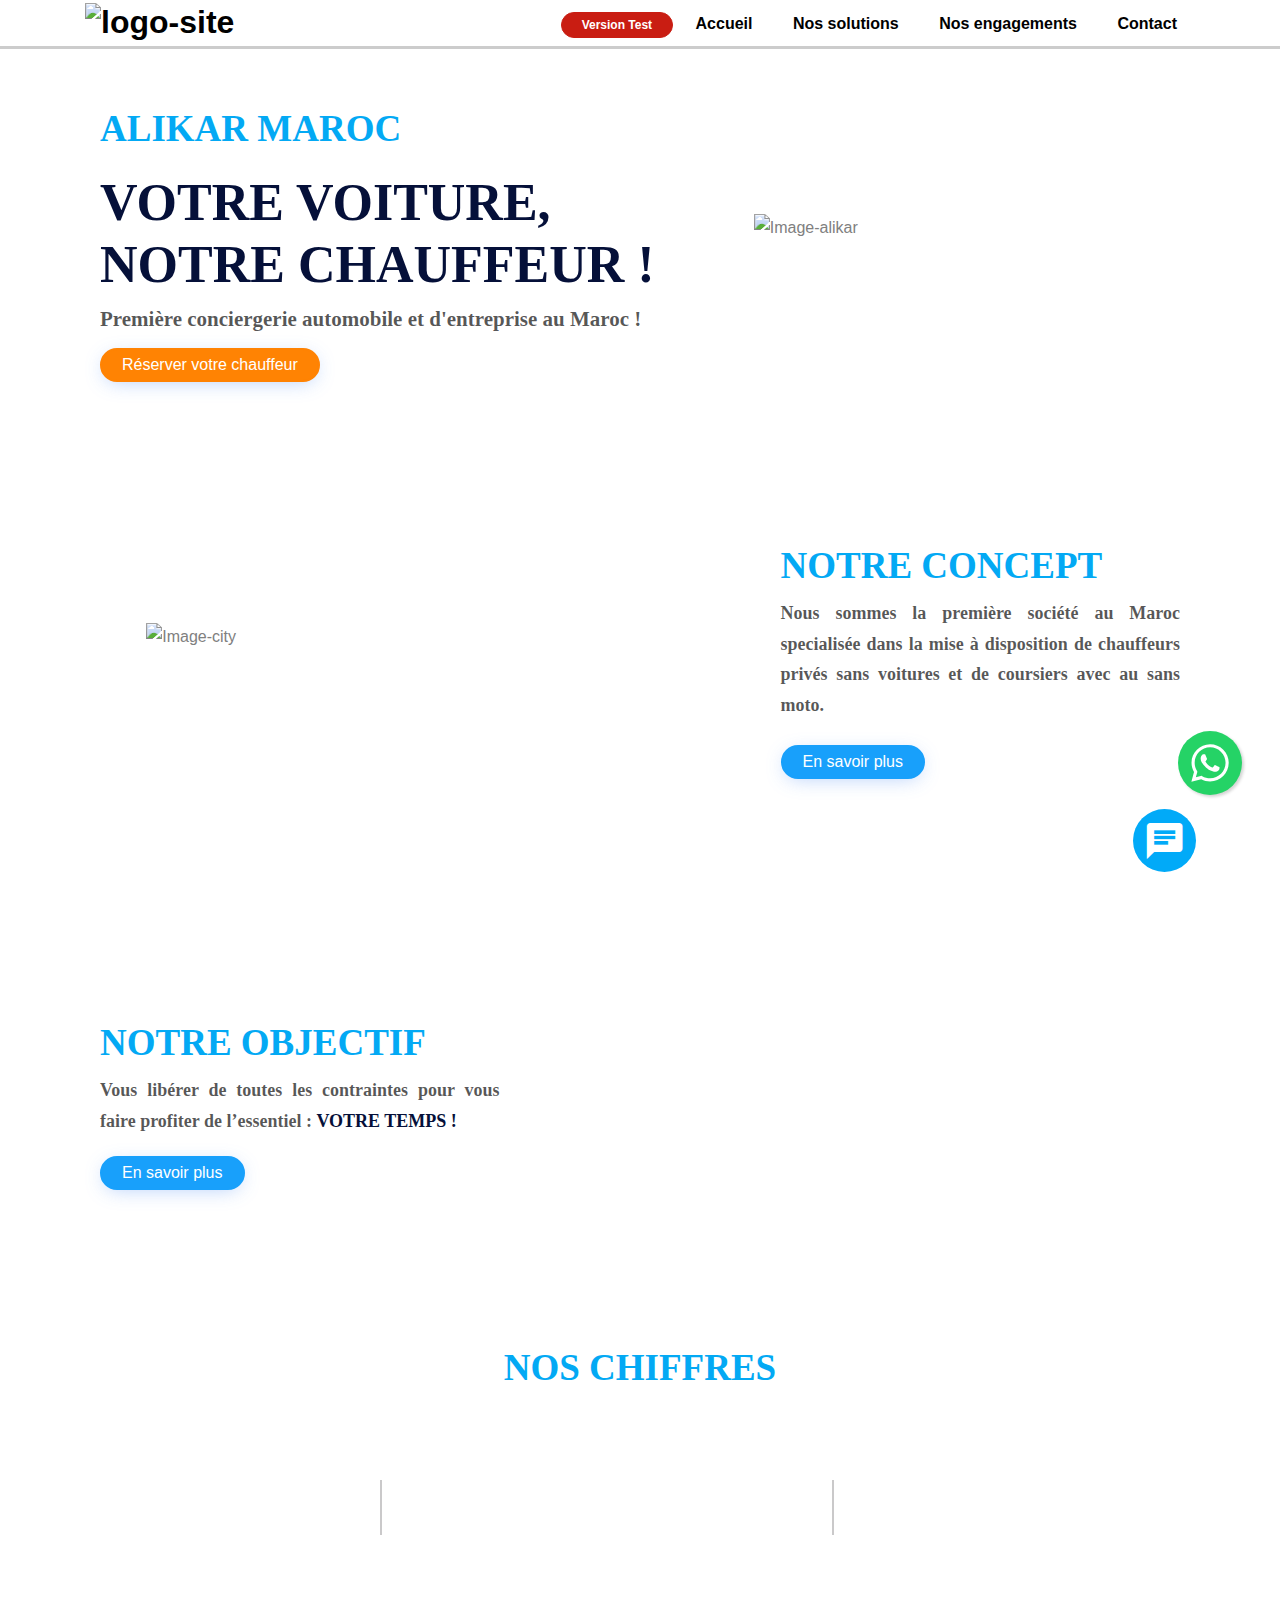
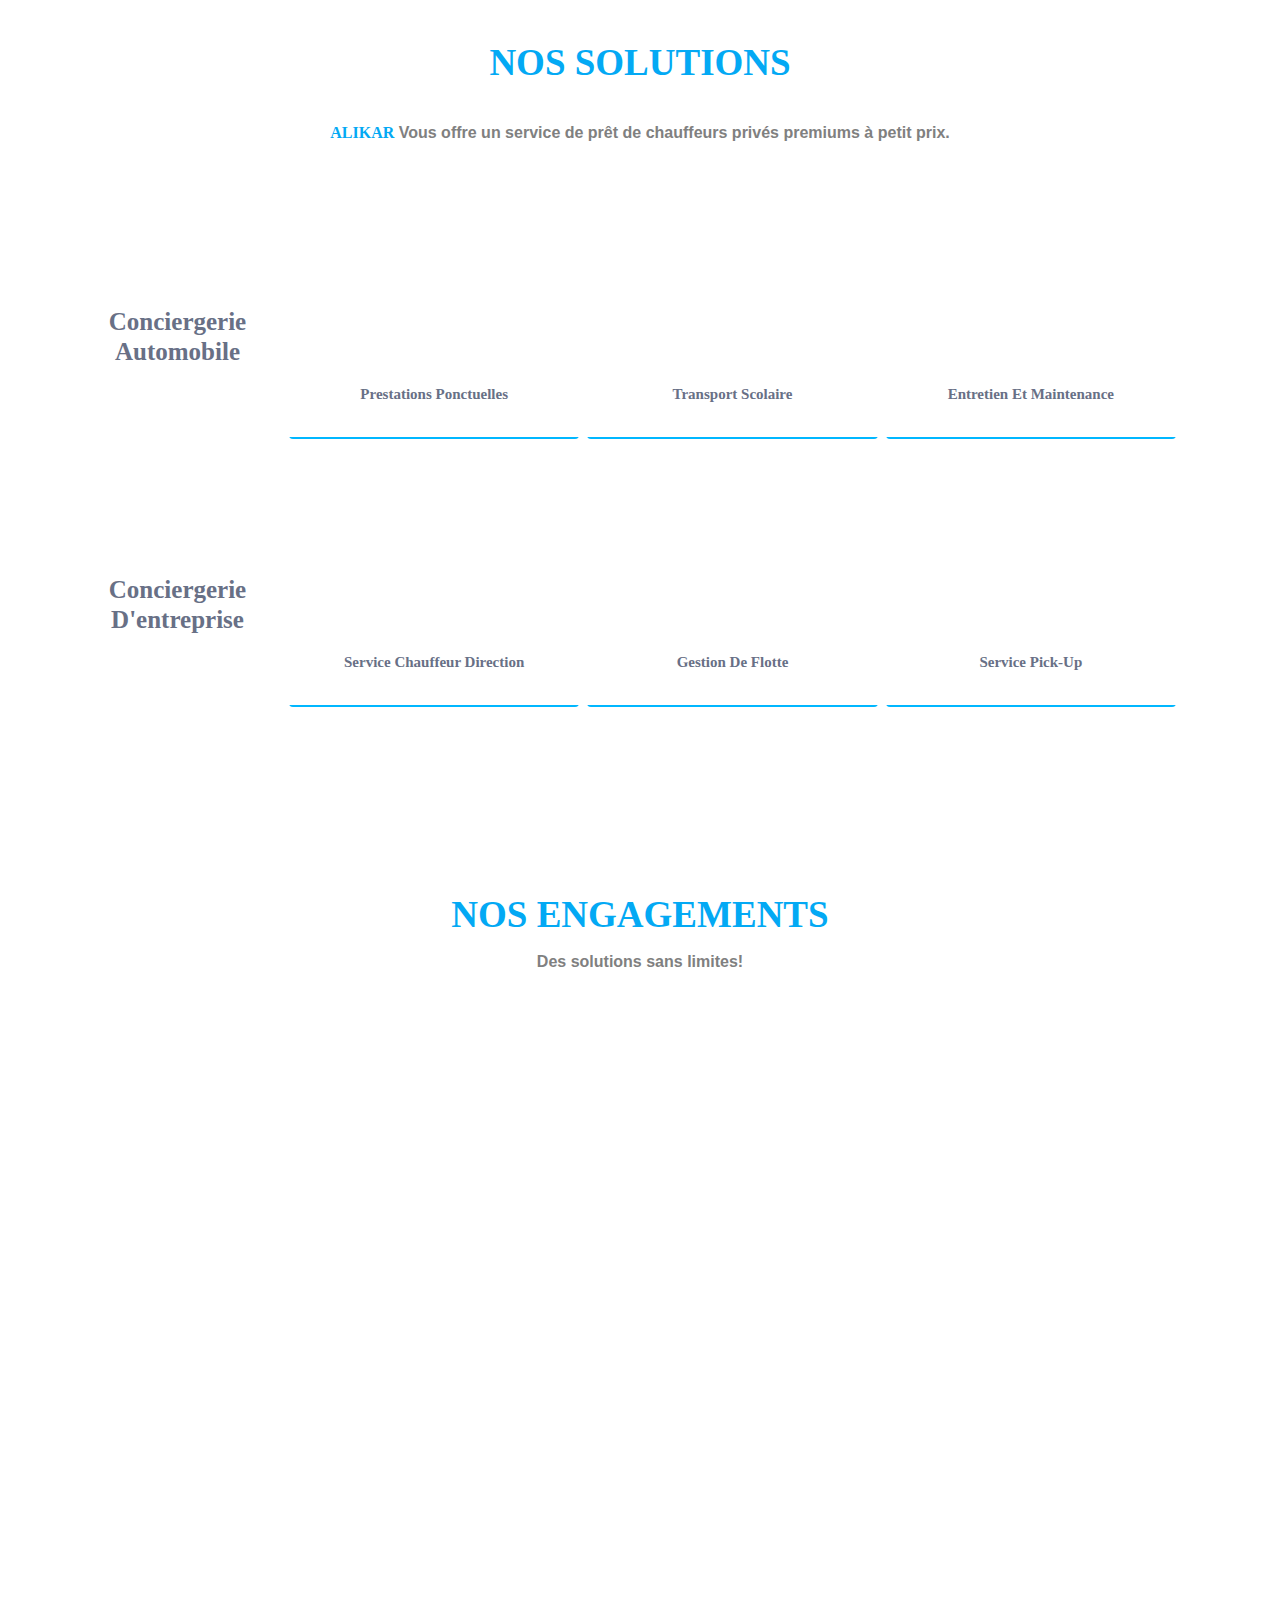
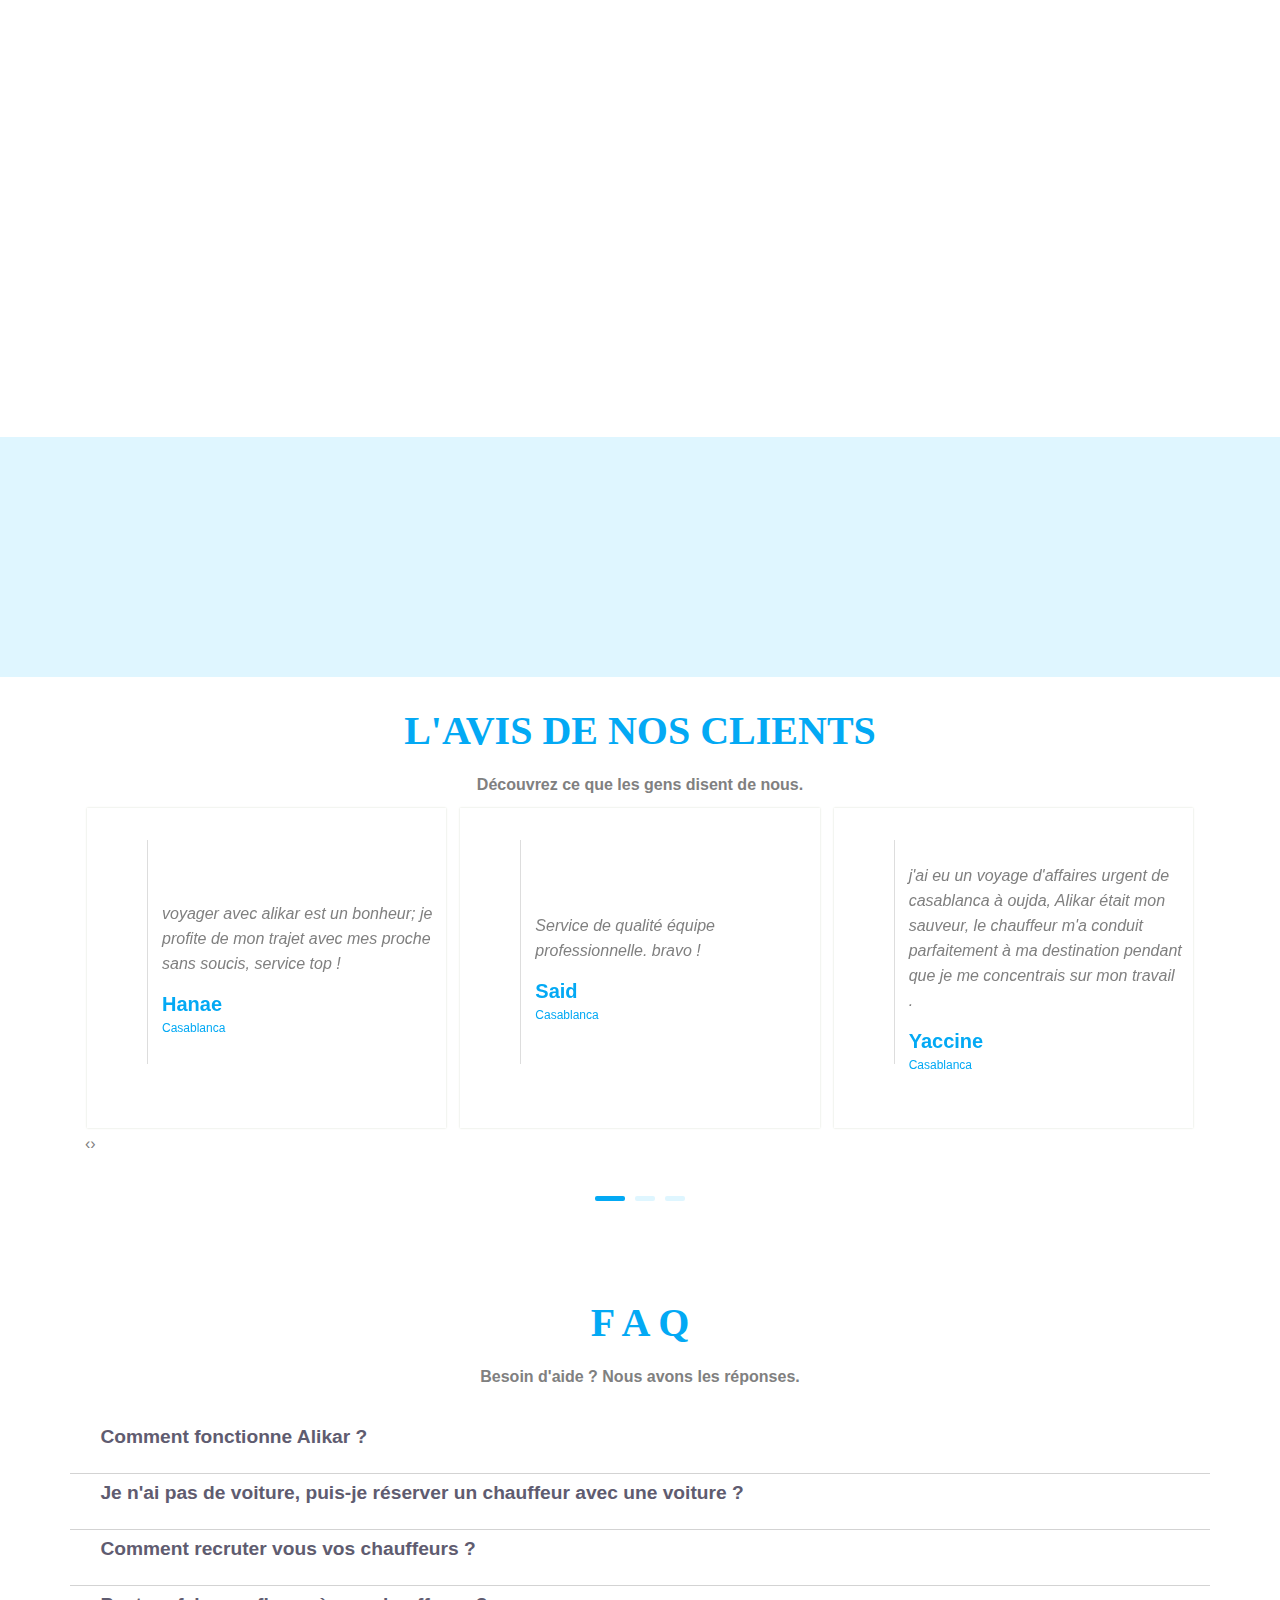
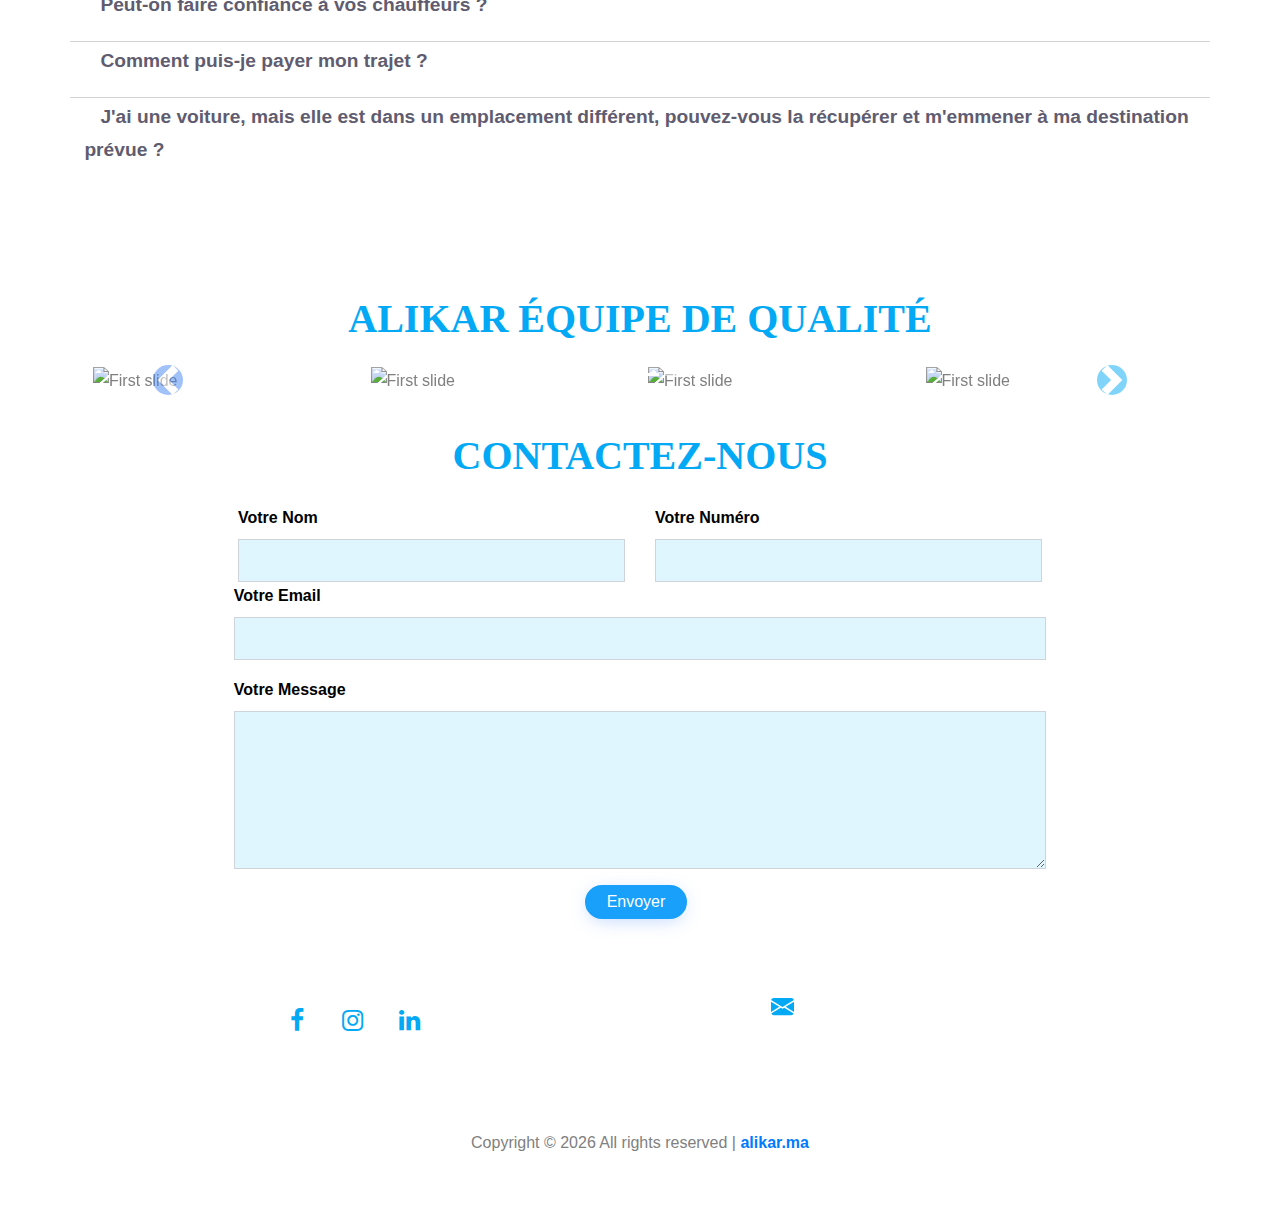
==== commit abd87b1c: "delete email" ====
--- a/index.html
+++ b/index.html
@@ -8,7 +8,7 @@
     <meta name="platform" content="alikar" />
     <meta name="theme-color" content="#03a9f4" />
     <meta data-hid="theme-color" property="theme-color" content="#03a9f4" />
-    <meta data-hid="twitter:card" property="twitter:card" content="summary" />
+    <meta data-hid="twitter:card" property="twitter:card" content="chauffeur privé" />
     <meta data-hid="twitter:site" property="twitter:site" content="chauffeur premium" />
     <meta data-hid="twitter:title" property="twitter:title" content="commander un chauffeur" />
     <meta data-hid="twitter:description" property="twitter:description" content="Reserver votre chauffeur Alikar" />
@@ -1532,22 +1532,12 @@
             <div class="col-lg-6">
               <div class="row center-icon-footer">
                 <div class="col-lg-6">
-                  <svg
-                    xmlns="https://www.w3.org/2000/svg"
-                    width="23"
-                    height="23"
-                    fill="currentColor"
-                    class="bi bi-envelope-fill"
-                    viewBox="0 0 16 16"
-                  >
-                    <path
-                      fill-rule="evenodd"
-                      d="M.05 3.555A2 2 0 0 1 2 2h12a2 2 0 0 1 1.95 1.555L8 8.414.05 3.555zM0 4.697v7.104l5.803-3.558L0 4.697zM6.761 8.83l-6.57 4.027A2 2 0 0 0 2 14h12a2 2 0 0 0 1.808-1.144l-6.57-4.027L8 9.586l-1.239-.757zm3.436-.586L16 11.801V4.697l-5.803 3.546z"
-                    />
-                  </svg>
-                  <span class="sub-title">
-                    <a href="mailto:CONTACT@ALIKAR.MA?">CONTACT@ALIKAR.MA</a>
-                  </span>
+                  <a href="mailto:CONTACT@ALIKAR.MA?"><svg xmlns="https://www.w3.org/2000/svg" width="23" height="23" fill="currentColor" class="bi bi-envelope-fill" viewBox="0 0 16 16">
+                
+                    <path fill-rule="evenodd" d="M.05 3.555A2 2 0 0 1 2 2h12a2 2 0 0 1 1.95 1.555L8 8.414.05 3.555zM0 4.697v7.104l5.803-3.558L0 4.697zM6.761 8.83l-6.57 4.027A2 2 0 0 0 2 14h12a2 2 0 0 0 1.808-1.144l-6.57-4.027L8 9.586l-1.239-.757zm3.436-.586L16 11.801V4.697l-5.803 3.546z"></path>
+                  </svg></a>
+                  
+                 
                 </div>
               </div>
             </div>
@@ -1601,34 +1591,18 @@
       integrity="sha512-DNeDhsl+FWnx5B1EQzsayHMyP6Xl/Mg+vcnFPXGNjUZrW28hQaa1+A4qL9M+AiOMmkAhKAWYHh1a+t6qxthzUw=="
       crossorigin="anonymous"
     ></script>
-    <link
-      rel="stylesheet"
-      href="https://cdnjs.cloudflare.com/ajax/libs/intl-tel-input/17.0.8/css/intlTelInput.min.css"
-      integrity="sha512-yye/u0ehQsrVrfSd6biT17t39Rg9kNc+vENcCXZuMz2a+LWFGvXUnYuWUW6pbfYj1jcBb/C39UZw2ciQvwDDvg=="
-      crossorigin="anonymous"
-    />
-
-
-    <script>
-      var input = document.querySelector("#phone");
-      window.intlTelInput(input, {
-        separateDialCode: true,
-        excludeCountries: ["eh"],
-        customPlaceholder: function (
-          selectedCountryPlaceholder,
-          selectedCountryData
-        ) {
-          return "e.g. " + selectedCountryPlaceholder;
-        },
-      });
-    </script>
+  
+
+
+ 
 
 <!-- <script src="js/popper.min.js"></script> -->
 
+    <!-- <script src="js/bootstrap-datepicker.min.js"></script> -->
     <!-- <script src="js/jquery-ui.js"></script> -->
+
     <script src="js/bootstrap.min.js"></script>
     <script src="js/jquery.countdown.min.js"></script>
-    <script src="js/bootstrap-datepicker.min.js"></script>
     <script src="js/jquery.easing.1.3.js"></script>
     <script src="js/aos.js"></script>
     <script src="js/jquery.fancybox.min.js"></script>
